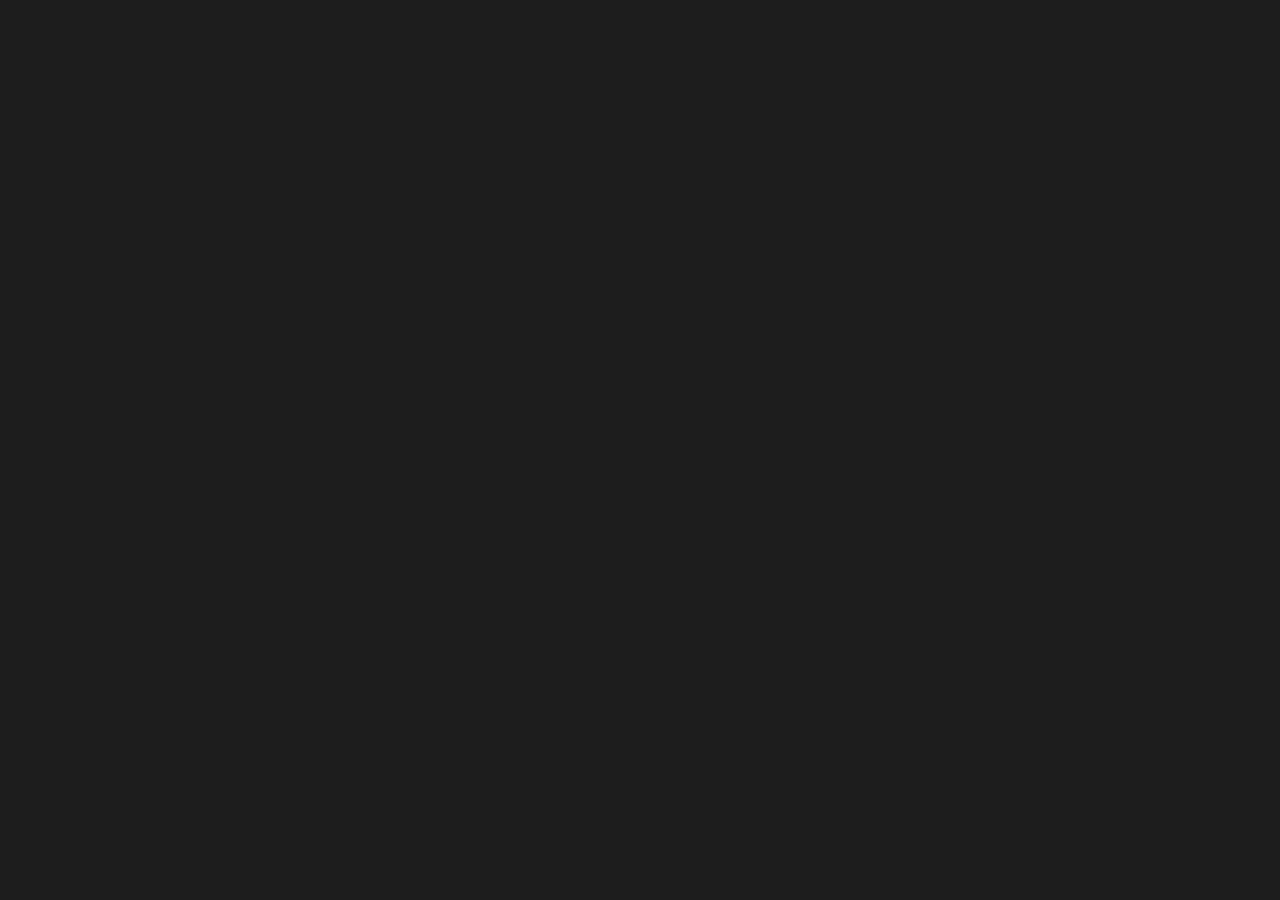
==== page-contact.html @ 2ebfd7e8 "initial commit" ====
<!doctype html>
<html dir="rtl" lang="IR-fa">
  <head>
    <!-- Metas -->
    <meta charset="utf-8" />
    <meta http-equiv="X-UA-Compatible" content="IE=edge" />
    <meta
      name="viewport"
      content="width=device-width, initial-scale=1, maximum-scale=1"
    />
    <meta
      name="keywords"
      content="محمد طاها نعمتی فرد , طاها نعمتی فرد , نعمتی , فرانت اند , فرانت , طاها نعمتی , نعمتی فرد , برنامه نویس"
    />
    <meta name="description" content="وبسایت شخصی محمد طاها نعمتی فرد" />
    <meta name="author" content="" />

    <!-- Title  -->
    <title>ارتباط بامن</title>

    <!-- favicon icon -->
    <link rel="shortcut icon" href="assets/imgs/favicon.ico" />
    <link rel="apple-touch-icon" href="assets/imgs/apple-touch-icon.png" />
    <link rel="stylesheet" href="assets/css/font-ir.css" />
    <link
      rel="android-chrome"
      sizes="192x192"
      href="assets/imgs/android-chrome-192x192.png"
    />
    <link rel="favicon" sizes="32x32" href="assets/imgs/favicon-32x32.png" />

    <!-- Google Fonts -->
    <link
      href="https://fonts.googleapis.com/css2?family=Funnel+Display:wght@300..800&display=swap"
      rel="stylesheet"
    />
    <link
      href="https://fonts.googleapis.com/css2?family=Mona+Sans:ital,wght@0,200..900;1,200..900&display=swap"
      rel="stylesheet"
    />

    <!-- Plugins -->
    <link rel="stylesheet" href="assets/css/plugins.css" />

    <!-- Core Style Css -->
    <link rel="stylesheet" href="assets/css/style.css" />
  </head>

  <body class="pages">
    <!-- ==================== Start Loading ==================== -->

    <div class="loader-wrap">
      <svg viewBox="0 0 1000 1000" preserveAspectRatio="none">
        <path id="svg" d="M0,1005S175,995,500,995s500,5,500,5V0H0Z"></path>
      </svg>

      <div dir="ltr" class="loader-wrap-heading">
        <div class="load-text">
          <span>L</span>
          <span>o</span>
          <span>a</span>
          <span>d</span>
          <span>i</span>
          <span>n</span>
          <span>g</span>
        </div>
      </div>
    </div>

    <!-- ==================== End Loading ==================== -->

    <div class="cursor"></div>
    <div class="blur-div"></div>

    <!-- ==================== Start progress-scroll-button ==================== -->

    <div class="progress-wrap cursor-pointer">
      <svg
        class="progress-circle svg-content"
        width="100%"
        height="100%"
        viewBox="-1 -1 102 102"
      >
        <path d="M50,1 a49,49 0 0,1 0,98 a49,49 0 0,1 0,-98" />
      </svg>
    </div>

    <!-- ==================== End progress-scroll-button ==================== -->

    <!-- ==================== Start Navbar ==================== -->

    <nav class="navbar navbar-expand-lg">
      <div class="container align-items-center">
        <!-- Logo -->
        <a class="logo w-100px" href="#">
          <img src="assets/imgs/Taha Nemati.svg" alt="logo" />
        </a>

        <button
          class="navbar-toggler"
          type="button"
          data-toggle="collapse"
          data-target="#navbarSupportedContent"
          aria-controls="navbarSupportedContent"
          aria-expanded="false"
          aria-label="Toggle navigation"
        >
          <span class="icon-bar"
            ><svg
              xmlns="http://www.w3.org/2000/svg"
              width="24"
              height="24"
              fill="currentColor"
              class="bi bi-list"
              viewBox="0 0 16 16"
            >
              <path
                fill-rule="evenodd"
                d="M2.5 12a.5.5 0 0 1 .5-.5h10a.5.5 0 0 1 0 1H3a.5.5 0 0 1-.5-.5m0-4a.5.5 0 0 1 .5-.5h10a.5.5 0 0 1 0 1H3a.5.5 0 0 1-.5-.5m0-4a.5.5 0 0 1 .5-.5h10a.5.5 0 0 1 0 1H3a.5.5 0 0 1-.5-.5"
              />
            </svg>
          </span>
        </button>

        <!-- navbar links -->
        <div
          class="collapse navbar-collapse justify-content-center"
          id="navbarSupportedContent"
        >
          <ul class="navbar-nav">
            <li class="nav-item">
              <a class="nav-link" href="https://onesneat.ir"
                ><span> خانه </span></a
              >
            </li>
            <li class="nav-item">
              <a class="nav-link" href="page-about.html"
                ><span> درباره من </span></a
              >
            </li>
            <li class="nav-item">
              <a class="nav-link" href=""><span> نمونه کار </span></a>
            </li>
            <li class="nav-item">
              <a class="nav-link" href="page-contact.html"
                ><span> ارتباط بامن </span></a
              >
            </li>
          </ul>
        </div>

        <div class="dark-mode-icon">
          <button type="button" class="theme-icon">
            <i
              aria-hidden="true"
              class="pe-7s-moon moon"
              title="Toggle between dark and light mode"
            ></i>
            <i
              aria-hidden="true"
              class="pe-7s-sun sun"
              title="Toggle between dark and light mode"
            ></i>
          </button>
        </div>
      </div>
    </nav>

    <!-- ==================== End Navbar ==================== -->

    <div id="smooth-wrapper">
      <div id="smooth-content">
        <main class="o-hidden">
          <!-- ==================== Start Header ==================== -->

          <header class="pg-hero">
            <div class="container">
              <div class="row mb-80px">
                <div class="col-lg-2">
                  <div class="pt-15px">
                    <span class="butn-bord-sm mb-15px"> ارتباط بامن </span>
                  </div>
                </div>
                <div class="col-lg-10">
                  <div>
                    <h1 class="fs-80">
                      چیزی در ذهن دارید؟ <br />
                      بیایید بسازیمش.
                    </h1>
                  </div>
                </div>
              </div>
            </div>
          </header>

          <!-- ==================== End Header ==================== -->

          <!-- ==================== Start section ==================== -->

          <section class="contact-style1 pt-0">
            <div class="container">
              <div class="row justify-content-center">
                <div
                  class="col-lg-11 position-relative"
                  data-ui-animate=""
                  data-delay="0.2"
                  style="
                    opacity: 1;
                    filter: blur(0px);
                    translate: none;
                    rotate: none;
                    scale: none;
                    transform: translate(0px, 0px);
                  "
                >
                  <div class="box">
                    <div class="sec-head text-align-center mb-80px">
                      <h2 class="fs-60 mb-15px">بیایید صحبت کنیم</h2>
                      <p>[پر کردن فیلدهای علامت‌گذاری شده الزامی است]</p>
                    </div>
                    <div class="contact-form">
                      <form
                        id="contact-form"
                        method="post"
                        action="contact.php"
                        novalidate="true"
                      >
                        <div class="messages"></div>

                        <div class="controls row">
                          <div class="col-lg-6">
                            <div class="form-group mb-30px">
                              <label for="form_name">
                                نام کامل <span class="star">*</span></label
                              >
                              <input
                                id="form_name"
                                type="text"
                                name="name"
                                placeholder="نام خود را وارد کنید."
                                required="required"
                              />
                            </div>
                          </div>

                          <div class="col-lg-6">
                            <div class="form-group mb-30px">
                              <label for="form_email">
                                آدرس ایمیل <span class="star">*</span></label
                              >
                              <input
                                id="form_email"
                                type="email"
                                name="email"
                                placeholder=" آدرس ایمیل خود را وارد کنید "
                                required="required"
                              />
                            </div>
                          </div>

                          <div class="col-lg-6">
                            <div class="form-group mb-30px">
                              <label for="form_subject">
                                شغل <span class="star">*</span></label
                              >
                              <input
                                id="form_subject"
                                type="text"
                                name="subject"
                                placeholder="در چه زمینه ای مشغول هستید؟"
                                required="required"
                              />
                            </div>
                          </div>

                          <div class="col-lg-6">
                            <div class="form-group mb-30px">
                              <label for="form_budget"
                                >بودجه پیشنهادی
                                <span class="opt sub-color"
                                  >(اختیاری)</span
                                ></label
                              >
                              <input
                                id="form_budget"
                                type="text"
                                name="budget"
                                placeholder=" رنج قیمتی مد نظر "
                                required="required"
                              />
                            </div>
                          </div>

                          <div class="col-12">
                            <div class="form-group">
                              <label for="form_message">پیغام</label>
                              <textarea
                                id="form_message"
                                name="message"
                                placeholder=" پیام خود را بنویسید "
                                rows="4"
                                required="required"
                              ></textarea>
                            </div>
                            <div class="mt-60px d-flex justify-content-center">
                              <button
                                type="submit"
                                class="butn-arrow butn-rounded main-colorbg mt-30px disabled"
                              >
                                <span
                                  class="text-uppercase fs-14 fw-500 mr-10px"
                                >
                                  ارسال پیام
                                </span>
                                <span class="arrow-icon m-ell">
                                  <svg
                                    viewBox="0 0 24 24"
                                    fill="none"
                                    xmlns="http://www.w3.org/2000/svg"
                                  >
                                    <path
                                      d="M7 11.5H17.0635M17.0635 11.5L12.5635 7M17.0635 11.5L12.5635 16"
                                    ></path>
                                  </svg>
                                  <svg
                                    viewBox="0 0 24 24"
                                    fill="none"
                                    xmlns="http://www.w3.org/2000/svg"
                                  >
                                    <path
                                      d="M7 11.5H17.0635M17.0635 11.5L12.5635 7M17.0635 11.5L12.5635 16"
                                    ></path>
                                  </svg>
                                </span>
                              </button>
                            </div>
                          </div>
                        </div>
                      </form>
                    </div>
                  </div>
                  <div
                    class="shape-bottom-left w-250px opacity-5"
                    data-speed="0.7"
                    data-lag="0"
                    style="
                      translate: none;
                      rotate: none;
                      scale: none;
                      transform: translate(0px, -118.05px);
                      will-change: transform;
                    "
                  >
                    <img src="assets/imgs/mshap3.png" alt="" />
                  </div>
                </div>
              </div>
            </div>
          </section>

          <!-- ==================== End section ==================== -->

          <!-- ==================== Start Footer ==================== -->

          <footer class="footer-style1 pb-50px">
            <div class="container">
              <div class="row sm-marg">
                <div class="col-12">
                  <div
                    class="d-flex align-items-center justify-content-between fs-14 mb-20px pb-20px line-bottom border-color-transparent-white-light"
                  >
                    <div>
                      <span class="opacity-7">خلاقیت تأثیرگذار.</span>
                    </div>
                    <div>
                      <span class="opacity-7"> پشتیبانی حرفه ای. </span>
                    </div>
                  </div>
                </div>
                <div class="col-lg-8" data-ui-animate data-delay="0.2">
                  <div class="fo-box-left v-align-between">
                    <div>
                      <div
                        class="d-flex align-items-center justify-content-between fs-14 mb-20px pb-20px line-bottom border-color-transparent-white-light"
                      >
                        <div>
                          <h2>
                            <span class="opacity-7">بیایید</span> <br />
                            پروژه شما را شروع کنیم.
                          </h2>
                        </div>
                        <div>
                          <a
                            href="page-contact.html"
                            class="butn-arrow butn-rounded"
                          >
                            <span class="text-uppercase fs-14 fw-500">
                              تماس بگیرید
                            </span>
                            <span class="arrow-icon m-ell">
                              <svg
                                viewBox="0 0 24 24"
                                fill="none"
                                xmlns="http://www.w3.org/2000/svg"
                              >
                                <path
                                  d="M7 11.5H17.0635M17.0635 11.5L12.5635 7M17.0635 11.5L12.5635 16"
                                ></path>
                              </svg>
                              <svg
                                viewBox="0 0 24 24"
                                fill="none"
                                xmlns="http://www.w3.org/2000/svg"
                              >
                                <path
                                  d="M7 11.5H17.0635M17.0635 11.5L12.5635 7M17.0635 11.5L12.5635 16"
                                ></path>
                              </svg>
                            </span>
                          </a>
                        </div>
                      </div>
                    </div>
                    <div>
                      <div
                        class="d-flex align-items-end justify-content-between"
                      >
                        <div>
                          <div class="f-logo w-150px mb-30px">
                            <img
                              src="assets/imgs/Taha Nemati-green.svg"
                              alt=""
                            />
                          </div>
                          <p class="fs-14 text-uppercase fw-200">
                            ما امیدواریم که به کاربران قدرت ببخشیم و زندگی
                            <br />
                            روزمره آنها را ساده کنیم.
                          </p>
                        </div>
                        <div class="tags text-align-right">
                          <a href="portfolio-carousel.html">نمونه کار ها</a>
                          <br />
                          <a href="page-about.html">درباره من</a>
                          <a href="page-contact.html">ارتباط با من</a>
                        </div>
                      </div>
                    </div>
                  </div>
                </div>
                <div class="col-lg-4" data-ui-animate data-delay="0.4">
                  <div class="fo-box-right d-flex v-align-between">
                    <div>
                      <h5>شبکه های اجتماعی</h5>
                      <div class="social-icon-circle mt-30px">
                        <a href="https://www.instagram.com/drugs.dx">
                          <i class="fab fa-instagram"></i>
                        </a>
                        <a href="t.me/@MDrxgs">
                          <i class="fab fa-telegram"></i>
                        </a>
                        <a href="https://github.com/tahanemati">
                          <i class="fab fa-github"></i>
                        </a>
                      </div>
                    </div>
                    <div class="subscribe">
                      <h6 class="fs-14 mb-15px">
                        <i class="fa-solid fa-envelope ml-10px"></i> خبرنامه
                      </h6>
                      <form action="" class="position-relative">
                        <input
                          type="email"
                          placeholder=" ایمیل خود را وارد کنید.. "
                          name="subscribe"
                        />
                        <button type="submit" class="m-ell">
                          <img
                            src="assets/imgs/paper-plane.svg"
                            alt=""
                            class="w-30px"
                          />
                        </button>
                      </form>
                    </div>
                  </div>
                </div>
              </div>
            </div>
          </footer>

          <!-- ==================== End Footer ==================== -->
        </main>
      </div>
    </div>

    <!-- jQuery -->
    <script src="assets/js/jquery-3.6.0.min.js"></script>
    <script src="assets/js/jquery-migrate-3.4.0.min.js"></script>

    <!-- plugins -->
    <script src="assets/js/plugins.js"></script>
    <script src="assets/js/imagesloaded.pkgd.min.js"></script>

    <script src="assets/js/gsap.min.js"></script>
    <script src="assets/js/ScrollSmoother.min.js"></script>
    <script src="assets/js/ScrollTrigger.min.js"></script>
    <script src="assets/js/smoother-script.js"></script>

    <!-- custom scripts -->
    <script src="assets/js/scripts.js"></script>
  </body>
</html>
---- assets/css/font-ir.css ----
@import url(/assets/css/nemati-typo/typography.css);

/*
nemati 
*/

:root {
  --font-anjoman: "anjoman";
  --font-anjoman-bold: "anjoman-bold";
  --font-aviny: "aviny";
  --font-behdad: "behdad";
  --font-dima: "dima";
  --font-dordane: "dordane";
  --font-dastnevis: "dastnevis";
  --font-dana: "dana";
  --font-dana-bold: "dana-bold";
  --font-dana-bold-latin: "dana-bold-latin";
  --font-dana-light: "dana-light";
  --font-dana-medium: "dana-medium";
  --font-dana-regular: "dana-regular";
  --font-dana-thin: "dana-thin";
  --font-fanavari-bold: "fanavari-bold";
  --font-fanavari-regular: "fanavari-regular";
  --font-estedad-bold: "estedad-bold";
  --font-estedad-light: "estedad-light";
  --font-estedad-medium: "estedad-medium";
  --font-hilda: "hilda";
  --font-hekayat: "hekayat";
  --font-hana: "hana";
  --font-hala: "hala";
  --font-hoor: "hoor";
  --font-iran: "iran";
  --font-iran-gerd: "iran-gerd";
  --font-khandevane: "khandevane";
  --font-kalameh: "kalameh";
  --font-khaton: "khaton";
  --font-lalezar: "lalezar";
  --font-mahboubeh: "mahboubeh";
  --font-nahid: "nahid";
  --font-negaar: "negaar";
  --font-negaar-bold: "negaar-bold";
  --font-nic: "nic";
  --font-pinar: "pinar";
  --font-pinar-ds1: "pinar ds1";
  --font-pinar-ds2: "pinar ds2";
  --font-iranyekan: "iranyekan";
  --font-iranyekanweb: "iranyekanweb";
  --font-vazirmatn-thin: "vazirmatn";
  --font-vazirmatn-extralight: "vazirmatn";
  --font-vazirmatn-light: "vazirmatn";
  --font-vazirmatn-regular: "vazirmatn";
  --font-vazirmatn-medium: "vazirmatn";
  --font-vazirmatn-semibold: "vazirmatn";
  --font-vazirmatn-bold: "vazirmatn";
  --font-vazirmatn-extrabold: "vazirmatn";
  --font-vazirmatn-black: "vazirmatn";
  --font-yekanbakh-light: "yekanbakh";
  --font-estedad: "estedad";
  --font-yekanbakh-regular: "yekanbakh";
  --font-yekanbakh-semibold: "yekanbakh";
  --font-yekanbakh-bold: "yekanbakh";
  --font-yekanbakh-extrabold: "yekanbakh";
  --font-iransans: "iransans";
  --font-iransans-medium: "iransans-medium";
}

/**
  * Fonts
  */
h1 {
  font-family: "Gofteh", Sans-serif !important;
}

body,
h2,
h3,
h4,
h5,
h6 {
  font-family: "IRANYekanX", Sans-serif !important;
}

p {
  font-family: "YekanBakhFaNum-Regular", Sans-serif !important;
}

*:not(h1, h2, h3, h4, h5, h6, i, p, div) {
  font-family: "IRANYekanX", Sans-serif !important;
}


/*-----------------------------------
  RTL Direction Setup
------------------------------------*/
body {
  direction: rtl;
  overflow-x: hidden !important;
}

.primary-header .has-sub-2nd>.navigation-1__menu-link::after , svg.position-absolute , .video-player__is {
  transform: scale(-1,1);
}


* {
  letter-spacing: 0 !important;
}

pre {
  direction: ltr;
}

button i , iconify-icon {
  vertical-align: middle;
}
---- assets/css/plugins.css ----
/*-----------------------------------------------------------------------------------

	Theme Name: Ravo
	Theme URI: http://
	Description: Creative agency & portfolio
	Author: ui-themez
	Author URI: http://themeforest.net/user/ui-themez
	Version: 1.0

-----------------------------------------------------------------------------------*/

/* ----------------------------------------------------------------
			[ All Css Plugins & Helper Classes File ]
-----------------------------------------------------------------*/

/* == bootstrap == */
@import url("plugins/bootstrap.min.css");

/* == animate css == */
@import url("plugins/animate.min.css");

/* == ionicons icon font == */
@import url("plugins/themify-icons.css");

/* == pe-icon-7-stroke == */
@import url("plugins/pe-icon-7-stroke.css");

/* == fontawesome icon font == */
@import url("plugins/fontawesome-all.min.css");

/* == justifiedGallery.min == */
@import url("plugins/justifiedGallery.min.css");

/* == magnific-popup == */
@import url("plugins/magnific-popup.css");

/* == YouTubePopUp == */
@import url("plugins/YouTubePopUp.css");

/* == swiper.min font == */
@import url("plugins/swiper.min.css");
---- assets/css/style.css ----
@charset "UTF-8";
/*-----------------------------------------------------------------------------------

    Theme Name: Mivon
    Theme URI: http://
    Description: Creative Agency & Portfolio
    Author: UI-ThemeZ
    Author URI: http://themeforest.net/user/UI-ThemeZ
    Version: 1.0

-----------------------------------------------------------------------------------*/
/* Variables ff8743 d4fe76 DDF160
-----------------------------------------------------------------*/
/* ===================================
    03. Reset
====================================== */
html {
  font-size: 16px;
}

body {
  font-family: "Funnel Display", sans-serif;
  font-size: 16px;
  line-height: 1.2;
  font-weight: 400;
  background: #161616;
  color: #fff;
  -moz-osx-font-smoothing: grayscale;
  word-break: break-word;
  -webkit-font-smoothing: antialiased;
  overflow-x: hidden !important;
}
body.modern-agency .section-padding {
  padding: 80px 40px;
}
body.home-main,
body.design-studio {
  font-family: "Mona Sans", sans-serif;
}
body.home-personal .container {
  max-width: 1320px;
}
body .sub-bg {
  background: #1c1c1c;
}
body .sub-bg2 {
  background: #3d3d3d;
}
body .blur-bg {
  background: rgba(45, 45, 45, 0.1);
  backdrop-filter: blur(10px);
}
body .lines {
  position: fixed;
  top: 0;
  height: 100%;
  width: 90%;
  left: 5%;
  border-right: 1px solid rgba(255, 255, 255, 0.1);
  border-left: 1px solid rgba(255, 255, 255, 0.1);
  opacity: 0.3;
}
body .lines:after,
body .lines:before {
  content: "";
  position: absolute;
  top: 0;
  left: 20%;
  width: 20%;
  height: 100%;
  border-right: 1px solid rgba(255, 255, 255, 0.1);
  border-left: 1px solid rgba(255, 255, 255, 0.1);
  z-index: -1;
  pointer-events: none;
}
body .lines:before {
  left: auto;
  right: 20%;
}
body .blur-div {
  backdrop-filter: blur(10px);
  bottom: 0;
  flex: none;
  height: 100px;
  left: 0;
  mask: linear-gradient(180deg, rgba(0, 0, 0, 0) 0%, rgb(0, 0, 0) 100%) add;
  overflow: visible;
  position: fixed;
  right: 0;
  pointer-events: none;
  z-index: 999;
}

.mozilla-font {
  font-family: "Mozilla Text", sans-serif;
}

.handjet-font {
  font-family: "Handjet", sans-serif;
}

.bg-light {
  background: #fff !important;
  color: #1f1f1f;
}
.bg-light p {
  color: #4e4b4b;
}
.bg-light .butn-more .arrow-icon {
  background: #ccc;
}

.bg-dark {
  background: #0a0a0a !important;
}

.main-color {
  color: #ddf160 !important;
}

.main-colorbg {
  background-color: #ddf160 !important;
}

.main-color2 {
  color: #9f8be7 !important;
}

.main-colorbg2 {
  background-color: #9f8be7 !important;
}

section {
  padding-top: 140px;
  padding-bottom: 140px;
}
section.half-section {
  padding-top: 70px;
  padding-bottom: 70px;
}
section.big-section {
  padding-top: 140px;
  padding-bottom: 140px;
}
section.extra-big-section {
  padding-top: 160px;
  padding-bottom: 160px;
}

img {
  max-width: 100%;
  height: auto;
}

ul li {
  list-style: none;
}
ul.rest {
  margin: 0;
  padding: 0;
}

video {
  background-size: cover;
  display: table-cell;
  vertical-align: middle;
  width: 100%;
}
video.bgvid {
  height: 100%;
  object-fit: cover;
  object-position: center;
}

.accordion,
.accordion-item {
  color: inherit !important;
}

:focus-visible {
  outline: none;
}

.form-control.is-invalid,
.was-validated .form-control:invalid {
  border-color: #dc3545 !important;
}

.g-recaptcha.is-invalid iframe {
  border: 1px solid #dc3545 !important;
}

@media (min-width: 1400px) {
  .container,
  .container-lg,
  .container-md,
  .container-sm,
  .container-xl,
  .container-xxl {
    max-width: 1200px;
  }
}
.social-icon-circle a:hover {
  background: #fff;
  color: #171717;
}

.plink {
  position: absolute;
  top: 0;
  left: 0;
  width: 100%;
  height: 100%;
  z-index: 5;
}

.shape-top-left {
  position: absolute;
  top: 150px;
  left: -100px;
  z-index: -1;
}

.shape-top-right {
  position: absolute;
  top: 150px;
  right: -100px;
  z-index: -1;
}

.shape-bottom-left {
  position: absolute;
  bottom: 100px;
  left: -100px;
  z-index: -1;
}

.shape-bottom-right {
  position: absolute;
  bottom: 100px;
  right: -100px;
  z-index: -1;
}

.shape-top-center {
  position: absolute;
  top: -100px;
  left: 50%;
  transform: translateX(-50%);
  z-index: -1;
}

.shape-bottom-center {
  position: absolute;
  bottom: -100px;
  left: 50%;
  transform: translateX(-50%);
  z-index: -1;
}

.shape-center {
  position: absolute;
  top: 50%;
  left: 50%;
  transform: translateX(-50%) translateY(-50%);
  z-index: -1;
}

/* ====================================================================================
    03. Loop - Padding, margin, position, font weight, min height, opacity and z-index
======================================================================================= */
/* Padding and margin */
.p-5px {
  padding: 5px !important;
}

.p-10px {
  padding: 10px !important;
}

.p-15px {
  padding: 15px !important;
}

.p-20px {
  padding: 20px !important;
}

.p-25px {
  padding: 25px !important;
}

.p-30px {
  padding: 30px !important;
}

.p-35px {
  padding: 35px !important;
}

.p-40px {
  padding: 40px !important;
}

.p-45px {
  padding: 45px !important;
}

.p-50px {
  padding: 50px !important;
}

.p-55px {
  padding: 55px !important;
}

.p-60px {
  padding: 60px !important;
}

.p-65px {
  padding: 65px !important;
}

.p-70px {
  padding: 70px !important;
}

.p-75px {
  padding: 75px !important;
}

.p-80px {
  padding: 80px !important;
}

.p-1 {
  padding: 1% !important;
}

.p-2 {
  padding: 2% !important;
}

.p-3 {
  padding: 3% !important;
}

.p-4 {
  padding: 4% !important;
}

.p-5 {
  padding: 5% !important;
}

.p-6 {
  padding: 6% !important;
}

.p-7 {
  padding: 7% !important;
}

.p-8 {
  padding: 8% !important;
}

.p-9 {
  padding: 9% !important;
}

.p-10 {
  padding: 10% !important;
}

.p-11 {
  padding: 11% !important;
}

.p-12 {
  padding: 12% !important;
}

.p-13 {
  padding: 13% !important;
}

.p-14 {
  padding: 14% !important;
}

.p-15 {
  padding: 15% !important;
}

.p-16 {
  padding: 16% !important;
}

.p-17 {
  padding: 17% !important;
}

.p-18 {
  padding: 18% !important;
}

.p-19 {
  padding: 19% !important;
}

.p-20 {
  padding: 20% !important;
}

.p-21 {
  padding: 21% !important;
}

.p-22 {
  padding: 22% !important;
}

.p-23 {
  padding: 23% !important;
}

.p-24 {
  padding: 24% !important;
}

.p-25 {
  padding: 25% !important;
}

.p-26 {
  padding: 26% !important;
}

.p-27 {
  padding: 27% !important;
}

.p-28 {
  padding: 28% !important;
}

.p-29 {
  padding: 29% !important;
}

.p-30 {
  padding: 30% !important;
}

.pt-5px {
  padding-top: 5px !important;
}

.pt-10px {
  padding-top: 10px !important;
}

.pt-15px {
  padding-top: 15px !important;
}

.pt-20px {
  padding-top: 20px !important;
}

.pt-25px {
  padding-top: 25px !important;
}

.pt-30px {
  padding-top: 30px !important;
}

.pt-35px {
  padding-top: 35px !important;
}

.pt-40px {
  padding-top: 40px !important;
}

.pt-45px {
  padding-top: 45px !important;
}

.pt-50px {
  padding-top: 50px !important;
}

.pt-55px {
  padding-top: 55px !important;
}

.pt-60px {
  padding-top: 60px !important;
}

.pt-65px {
  padding-top: 65px !important;
}

.pt-70px {
  padding-top: 70px !important;
}

.pt-75px {
  padding-top: 75px !important;
}

.pt-80px {
  padding-top: 80px !important;
}

.pt-1 {
  padding-top: 1% !important;
}

.pt-2 {
  padding-top: 2% !important;
}

.pt-3 {
  padding-top: 3% !important;
}

.pt-4 {
  padding-top: 4% !important;
}

.pt-5 {
  padding-top: 5% !important;
}

.pt-6 {
  padding-top: 6% !important;
}

.pt-7 {
  padding-top: 7% !important;
}

.pt-8 {
  padding-top: 8% !important;
}

.pt-9 {
  padding-top: 9% !important;
}

.pt-10 {
  padding-top: 10% !important;
}

.pt-11 {
  padding-top: 11% !important;
}

.pt-12 {
  padding-top: 12% !important;
}

.pt-13 {
  padding-top: 13% !important;
}

.pt-14 {
  padding-top: 14% !important;
}

.pt-15 {
  padding-top: 15% !important;
}

.pt-16 {
  padding-top: 16% !important;
}

.pt-17 {
  padding-top: 17% !important;
}

.pt-18 {
  padding-top: 18% !important;
}

.pt-19 {
  padding-top: 19% !important;
}

.pt-20 {
  padding-top: 20% !important;
}

.pt-21 {
  padding-top: 21% !important;
}

.pt-22 {
  padding-top: 22% !important;
}

.pt-23 {
  padding-top: 23% !important;
}

.pt-24 {
  padding-top: 24% !important;
}

.pt-25 {
  padding-top: 25% !important;
}

.pt-26 {
  padding-top: 26% !important;
}

.pt-27 {
  padding-top: 27% !important;
}

.pt-28 {
  padding-top: 28% !important;
}

.pt-29 {
  padding-top: 29% !important;
}

.pt-30 {
  padding-top: 30% !important;
}

.pr-5px {
  padding-right: 5px !important;
}

.pr-10px {
  padding-right: 10px !important;
}

.pr-15px {
  padding-right: 15px !important;
}

.pr-20px {
  padding-right: 20px !important;
}

.pr-25px {
  padding-right: 25px !important;
}

.pr-30px {
  padding-right: 30px !important;
}

.pr-35px {
  padding-right: 35px !important;
}

.pr-40px {
  padding-right: 40px !important;
}

.pr-45px {
  padding-right: 45px !important;
}

.pr-50px {
  padding-right: 50px !important;
}

.pr-55px {
  padding-right: 55px !important;
}

.pr-60px {
  padding-right: 60px !important;
}

.pr-65px {
  padding-right: 65px !important;
}

.pr-70px {
  padding-right: 70px !important;
}

.pr-75px {
  padding-right: 75px !important;
}

.pr-80px {
  padding-right: 80px !important;
}

.pr-1 {
  padding-right: 1% !important;
}

.pr-2 {
  padding-right: 2% !important;
}

.pr-3 {
  padding-right: 3% !important;
}

.pr-4 {
  padding-right: 4% !important;
}

.pr-5 {
  padding-right: 5% !important;
}

.pr-6 {
  padding-right: 6% !important;
}

.pr-7 {
  padding-right: 7% !important;
}

.pr-8 {
  padding-right: 8% !important;
}

.pr-9 {
  padding-right: 9% !important;
}

.pr-10 {
  padding-right: 10% !important;
}

.pr-11 {
  padding-right: 11% !important;
}

.pr-12 {
  padding-right: 12% !important;
}

.pr-13 {
  padding-right: 13% !important;
}

.pr-14 {
  padding-right: 14% !important;
}

.pr-15 {
  padding-right: 15% !important;
}

.pr-16 {
  padding-right: 16% !important;
}

.pr-17 {
  padding-right: 17% !important;
}

.pr-18 {
  padding-right: 18% !important;
}

.pr-19 {
  padding-right: 19% !important;
}

.pr-20 {
  padding-right: 20% !important;
}

.pr-21 {
  padding-right: 21% !important;
}

.pr-22 {
  padding-right: 22% !important;
}

.pr-23 {
  padding-right: 23% !important;
}

.pr-24 {
  padding-right: 24% !important;
}

.pr-25 {
  padding-right: 25% !important;
}

.pr-26 {
  padding-right: 26% !important;
}

.pr-27 {
  padding-right: 27% !important;
}

.pr-28 {
  padding-right: 28% !important;
}

.pr-29 {
  padding-right: 29% !important;
}

.pr-30 {
  padding-right: 30% !important;
}

.pb-5px {
  padding-bottom: 5px !important;
}

.pb-10px {
  padding-bottom: 10px !important;
}

.pb-15px {
  padding-bottom: 15px !important;
}

.pb-20px {
  padding-bottom: 20px !important;
}

.pb-25px {
  padding-bottom: 25px !important;
}

.pb-30px {
  padding-bottom: 30px !important;
}

.pb-35px {
  padding-bottom: 35px !important;
}

.pb-40px {
  padding-bottom: 40px !important;
}

.pb-45px {
  padding-bottom: 45px !important;
}

.pb-50px {
  padding-bottom: 50px !important;
}

.pb-55px {
  padding-bottom: 55px !important;
}

.pb-60px {
  padding-bottom: 60px !important;
}

.pb-65px {
  padding-bottom: 65px !important;
}

.pb-70px {
  padding-bottom: 70px !important;
}

.pb-75px {
  padding-bottom: 75px !important;
}

.pb-80px {
  padding-bottom: 80px !important;
}

.pb-1 {
  padding-bottom: 1% !important;
}

.pb-2 {
  padding-bottom: 2% !important;
}

.pb-3 {
  padding-bottom: 3% !important;
}

.pb-4 {
  padding-bottom: 4% !important;
}

.pb-5 {
  padding-bottom: 5% !important;
}

.pb-6 {
  padding-bottom: 6% !important;
}

.pb-7 {
  padding-bottom: 7% !important;
}

.pb-8 {
  padding-bottom: 8% !important;
}

.pb-9 {
  padding-bottom: 9% !important;
}

.pb-10 {
  padding-bottom: 10% !important;
}

.pb-11 {
  padding-bottom: 11% !important;
}

.pb-12 {
  padding-bottom: 12% !important;
}

.pb-13 {
  padding-bottom: 13% !important;
}

.pb-14 {
  padding-bottom: 14% !important;
}

.pb-15 {
  padding-bottom: 15% !important;
}

.pb-16 {
  padding-bottom: 16% !important;
}

.pb-17 {
  padding-bottom: 17% !important;
}

.pb-18 {
  padding-bottom: 18% !important;
}

.pb-19 {
  padding-bottom: 19% !important;
}

.pb-20 {
  padding-bottom: 20% !important;
}

.pb-21 {
  padding-bottom: 21% !important;
}

.pb-22 {
  padding-bottom: 22% !important;
}

.pb-23 {
  padding-bottom: 23% !important;
}

.pb-24 {
  padding-bottom: 24% !important;
}

.pb-25 {
  padding-bottom: 25% !important;
}

.pb-26 {
  padding-bottom: 26% !important;
}

.pb-27 {
  padding-bottom: 27% !important;
}

.pb-28 {
  padding-bottom: 28% !important;
}

.pb-29 {
  padding-bottom: 29% !important;
}

.pb-30 {
  padding-bottom: 30% !important;
}

.pl-5px {
  padding-left: 5px !important;
}

.pl-10px {
  padding-left: 10px !important;
}

.pl-15px {
  padding-left: 15px !important;
}

.pl-20px {
  padding-left: 20px !important;
}

.pl-25px {
  padding-left: 25px !important;
}

.pl-30px {
  padding-left: 30px !important;
}

.pl-35px {
  padding-left: 35px !important;
}

.pl-40px {
  padding-left: 40px !important;
}

.pl-45px {
  padding-left: 45px !important;
}

.pl-50px {
  padding-left: 50px !important;
}

.pl-55px {
  padding-left: 55px !important;
}

.pl-60px {
  padding-left: 60px !important;
}

.pl-65px {
  padding-left: 65px !important;
}

.pl-70px {
  padding-left: 70px !important;
}

.pl-75px {
  padding-left: 75px !important;
}

.pl-80px {
  padding-left: 80px !important;
}

.pl-1 {
  padding-left: 1% !important;
}

.pl-2 {
  padding-left: 2% !important;
}

.pl-3 {
  padding-left: 3% !important;
}

.pl-4 {
  padding-left: 4% !important;
}

.pl-5 {
  padding-left: 5% !important;
}

.pl-6 {
  padding-left: 6% !important;
}

.pl-7 {
  padding-left: 7% !important;
}

.pl-8 {
  padding-left: 8% !important;
}

.pl-9 {
  padding-left: 9% !important;
}

.pl-10 {
  padding-left: 10% !important;
}

.pl-11 {
  padding-left: 11% !important;
}

.pl-12 {
  padding-left: 12% !important;
}

.pl-13 {
  padding-left: 13% !important;
}

.pl-14 {
  padding-left: 14% !important;
}

.pl-15 {
  padding-left: 15% !important;
}

.pl-16 {
  padding-left: 16% !important;
}

.pl-17 {
  padding-left: 17% !important;
}

.pl-18 {
  padding-left: 18% !important;
}

.pl-19 {
  padding-left: 19% !important;
}

.pl-20 {
  padding-left: 20% !important;
}

.pl-21 {
  padding-left: 21% !important;
}

.pl-22 {
  padding-left: 22% !important;
}

.pl-23 {
  padding-left: 23% !important;
}

.pl-24 {
  padding-left: 24% !important;
}

.pl-25 {
  padding-left: 25% !important;
}

.pl-26 {
  padding-left: 26% !important;
}

.pl-27 {
  padding-left: 27% !important;
}

.pl-28 {
  padding-left: 28% !important;
}

.pl-29 {
  padding-left: 29% !important;
}

.pl-30 {
  padding-left: 30% !important;
}

.m-5px {
  margin: 5px !important;
}

.m-10px {
  margin: 10px !important;
}

.m-15px {
  margin: 15px !important;
}

.m-20px {
  margin: 20px !important;
}

.m-25px {
  margin: 25px !important;
}

.m-30px {
  margin: 30px !important;
}

.m-35px {
  margin: 35px !important;
}

.m-40px {
  margin: 40px !important;
}

.m-45px {
  margin: 45px !important;
}

.m-50px {
  margin: 50px !important;
}

.m-55px {
  margin: 55px !important;
}

.m-60px {
  margin: 60px !important;
}

.m-65px {
  margin: 65px !important;
}

.m-70px {
  margin: 70px !important;
}

.m-75px {
  margin: 75px !important;
}

.m-80px {
  margin: 80px !important;
}

.m-1 {
  margin: 1% !important;
}

.m-2 {
  margin: 2% !important;
}

.m-3 {
  margin: 3% !important;
}

.m-4 {
  margin: 4% !important;
}

.m-5 {
  margin: 5% !important;
}

.m-6 {
  margin: 6% !important;
}

.m-7 {
  margin: 7% !important;
}

.m-8 {
  margin: 8% !important;
}

.m-9 {
  margin: 9% !important;
}

.m-10 {
  margin: 10% !important;
}

.m-11 {
  margin: 11% !important;
}

.m-12 {
  margin: 12% !important;
}

.m-13 {
  margin: 13% !important;
}

.m-14 {
  margin: 14% !important;
}

.m-15 {
  margin: 15% !important;
}

.m-16 {
  margin: 16% !important;
}

.m-17 {
  margin: 17% !important;
}

.m-18 {
  margin: 18% !important;
}

.m-19 {
  margin: 19% !important;
}

.m-20 {
  margin: 20% !important;
}

.m-21 {
  margin: 21% !important;
}

.m-22 {
  margin: 22% !important;
}

.m-23 {
  margin: 23% !important;
}

.m-24 {
  margin: 24% !important;
}

.m-25 {
  margin: 25% !important;
}

.m-26 {
  margin: 26% !important;
}

.m-27 {
  margin: 27% !important;
}

.m-28 {
  margin: 28% !important;
}

.m-29 {
  margin: 29% !important;
}

.m-30 {
  margin: 30% !important;
}

.mt-5px {
  margin-top: 5px !important;
}

.mt-10px {
  margin-top: 10px !important;
}

.mt-15px {
  margin-top: 15px !important;
}

.mt-20px {
  margin-top: 20px !important;
}

.mt-25px {
  margin-top: 25px !important;
}

.mt-30px {
  margin-top: 30px !important;
}

.mt-35px {
  margin-top: 35px !important;
}

.mt-40px {
  margin-top: 40px !important;
}

.mt-45px {
  margin-top: 45px !important;
}

.mt-50px {
  margin-top: 50px !important;
}

.mt-55px {
  margin-top: 55px !important;
}

.mt-60px {
  margin-top: 60px !important;
}

.mt-65px {
  margin-top: 65px !important;
}

.mt-70px {
  margin-top: 70px !important;
}

.mt-75px {
  margin-top: 75px !important;
}

.mt-80px {
  margin-top: 80px !important;
}

.mt-1 {
  margin-top: 1% !important;
}

.mt-2 {
  margin-top: 2% !important;
}

.mt-3 {
  margin-top: 3% !important;
}

.mt-4 {
  margin-top: 4% !important;
}

.mt-5 {
  margin-top: 5% !important;
}

.mt-6 {
  margin-top: 6% !important;
}

.mt-7 {
  margin-top: 7% !important;
}

.mt-8 {
  margin-top: 8% !important;
}

.mt-9 {
  margin-top: 9% !important;
}

.mt-10 {
  margin-top: 10% !important;
}

.mt-11 {
  margin-top: 11% !important;
}

.mt-12 {
  margin-top: 12% !important;
}

.mt-13 {
  margin-top: 13% !important;
}

.mt-14 {
  margin-top: 14% !important;
}

.mt-15 {
  margin-top: 15% !important;
}

.mt-16 {
  margin-top: 16% !important;
}

.mt-17 {
  margin-top: 17% !important;
}

.mt-18 {
  margin-top: 18% !important;
}

.mt-19 {
  margin-top: 19% !important;
}

.mt-20 {
  margin-top: 20% !important;
}

.mt-21 {
  margin-top: 21% !important;
}

.mt-22 {
  margin-top: 22% !important;
}

.mt-23 {
  margin-top: 23% !important;
}

.mt-24 {
  margin-top: 24% !important;
}

.mt-25 {
  margin-top: 25% !important;
}

.mt-26 {
  margin-top: 26% !important;
}

.mt-27 {
  margin-top: 27% !important;
}

.mt-28 {
  margin-top: 28% !important;
}

.mt-29 {
  margin-top: 29% !important;
}

.mt-30 {
  margin-top: 30% !important;
}

.mr-5px {
  margin-right: 5px !important;
}

.mr-10px {
  margin-right: 10px !important;
}

.mr-15px {
  margin-right: 15px !important;
}

.mr-20px {
  margin-right: 20px !important;
}

.mr-25px {
  margin-right: 25px !important;
}

.mr-30px {
  margin-right: 30px !important;
}

.mr-35px {
  margin-right: 35px !important;
}

.mr-40px {
  margin-right: 40px !important;
}

.mr-45px {
  margin-right: 45px !important;
}

.mr-50px {
  margin-right: 50px !important;
}

.mr-55px {
  margin-right: 55px !important;
}

.mr-60px {
  margin-right: 60px !important;
}

.mr-65px {
  margin-right: 65px !important;
}

.mr-70px {
  margin-right: 70px !important;
}

.mr-75px {
  margin-right: 75px !important;
}

.mr-80px {
  margin-right: 80px !important;
}

.mr-1 {
  margin-right: 1% !important;
}

.mr-2 {
  margin-right: 2% !important;
}

.mr-3 {
  margin-right: 3% !important;
}

.mr-4 {
  margin-right: 4% !important;
}

.mr-5 {
  margin-right: 5% !important;
}

.mr-6 {
  margin-right: 6% !important;
}

.mr-7 {
  margin-right: 7% !important;
}

.mr-8 {
  margin-right: 8% !important;
}

.mr-9 {
  margin-right: 9% !important;
}

.mr-10 {
  margin-right: 10% !important;
}

.mr-11 {
  margin-right: 11% !important;
}

.mr-12 {
  margin-right: 12% !important;
}

.mr-13 {
  margin-right: 13% !important;
}

.mr-14 {
  margin-right: 14% !important;
}

.mr-15 {
  margin-right: 15% !important;
}

.mr-16 {
  margin-right: 16% !important;
}

.mr-17 {
  margin-right: 17% !important;
}

.mr-18 {
  margin-right: 18% !important;
}

.mr-19 {
  margin-right: 19% !important;
}

.mr-20 {
  margin-right: 20% !important;
}

.mr-21 {
  margin-right: 21% !important;
}

.mr-22 {
  margin-right: 22% !important;
}

.mr-23 {
  margin-right: 23% !important;
}

.mr-24 {
  margin-right: 24% !important;
}

.mr-25 {
  margin-right: 25% !important;
}

.mr-26 {
  margin-right: 26% !important;
}

.mr-27 {
  margin-right: 27% !important;
}

.mr-28 {
  margin-right: 28% !important;
}

.mr-29 {
  margin-right: 29% !important;
}

.mr-30 {
  margin-right: 30% !important;
}

.mb-5px {
  margin-bottom: 5px !important;
}

.mb-10px {
  margin-bottom: 10px !important;
}

.mb-15px {
  margin-bottom: 15px !important;
}

.mb-20px {
  margin-bottom: 20px !important;
}

.mb-25px {
  margin-bottom: 25px !important;
}

.mb-30px {
  margin-bottom: 30px !important;
}

.mb-35px {
  margin-bottom: 35px !important;
}

.mb-40px {
  margin-bottom: 40px !important;
}

.mb-45px {
  margin-bottom: 45px !important;
}

.mb-50px {
  margin-bottom: 50px !important;
}

.mb-55px {
  margin-bottom: 55px !important;
}

.mb-60px {
  margin-bottom: 60px !important;
}

.mb-65px {
  margin-bottom: 65px !important;
}

.mb-70px {
  margin-bottom: 70px !important;
}

.mb-75px {
  margin-bottom: 75px !important;
}

.mb-80px {
  margin-bottom: 80px !important;
}

.mb-1 {
  margin-bottom: 1% !important;
}

.mb-2 {
  margin-bottom: 2% !important;
}

.mb-3 {
  margin-bottom: 3% !important;
}

.mb-4 {
  margin-bottom: 4% !important;
}

.mb-5 {
  margin-bottom: 5% !important;
}

.mb-6 {
  margin-bottom: 6% !important;
}

.mb-7 {
  margin-bottom: 7% !important;
}

.mb-8 {
  margin-bottom: 8% !important;
}

.mb-9 {
  margin-bottom: 9% !important;
}

.mb-10 {
  margin-bottom: 10% !important;
}

.mb-11 {
  margin-bottom: 11% !important;
}

.mb-12 {
  margin-bottom: 12% !important;
}

.mb-13 {
  margin-bottom: 13% !important;
}

.mb-14 {
  margin-bottom: 14% !important;
}

.mb-15 {
  margin-bottom: 15% !important;
}

.mb-16 {
  margin-bottom: 16% !important;
}

.mb-17 {
  margin-bottom: 17% !important;
}

.mb-18 {
  margin-bottom: 18% !important;
}

.mb-19 {
  margin-bottom: 19% !important;
}

.mb-20 {
  margin-bottom: 20% !important;
}

.mb-21 {
  margin-bottom: 21% !important;
}

.mb-22 {
  margin-bottom: 22% !important;
}

.mb-23 {
  margin-bottom: 23% !important;
}

.mb-24 {
  margin-bottom: 24% !important;
}

.mb-25 {
  margin-bottom: 25% !important;
}

.mb-26 {
  margin-bottom: 26% !important;
}

.mb-27 {
  margin-bottom: 27% !important;
}

.mb-28 {
  margin-bottom: 28% !important;
}

.mb-29 {
  margin-bottom: 29% !important;
}

.mb-30 {
  margin-bottom: 30% !important;
}

.ml-5px {
  margin-left: 5px !important;
}

.ml-10px {
  margin-left: 10px !important;
}

.ml-15px {
  margin-left: 15px !important;
}

.ml-20px {
  margin-left: 20px !important;
}

.ml-25px {
  margin-left: 25px !important;
}

.ml-30px {
  margin-left: 30px !important;
}

.ml-35px {
  margin-left: 35px !important;
}

.ml-40px {
  margin-left: 40px !important;
}

.ml-45px {
  margin-left: 45px !important;
}

.ml-50px {
  margin-left: 50px !important;
}

.ml-55px {
  margin-left: 55px !important;
}

.ml-60px {
  margin-left: 60px !important;
}

.ml-65px {
  margin-left: 65px !important;
}

.ml-70px {
  margin-left: 70px !important;
}

.ml-75px {
  margin-left: 75px !important;
}

.ml-80px {
  margin-left: 80px !important;
}

.ml-1 {
  margin-left: 1% !important;
}

.ml-2 {
  margin-left: 2% !important;
}

.ml-3 {
  margin-left: 3% !important;
}

.ml-4 {
  margin-left: 4% !important;
}

.ml-5 {
  margin-left: 5% !important;
}

.ml-6 {
  margin-left: 6% !important;
}

.ml-7 {
  margin-left: 7% !important;
}

.ml-8 {
  margin-left: 8% !important;
}

.ml-9 {
  margin-left: 9% !important;
}

.ml-10 {
  margin-left: 10% !important;
}

.ml-11 {
  margin-left: 11% !important;
}

.ml-12 {
  margin-left: 12% !important;
}

.ml-13 {
  margin-left: 13% !important;
}

.ml-14 {
  margin-left: 14% !important;
}

.ml-15 {
  margin-left: 15% !important;
}

.ml-16 {
  margin-left: 16% !important;
}

.ml-17 {
  margin-left: 17% !important;
}

.ml-18 {
  margin-left: 18% !important;
}

.ml-19 {
  margin-left: 19% !important;
}

.ml-20 {
  margin-left: 20% !important;
}

.ml-21 {
  margin-left: 21% !important;
}

.ml-22 {
  margin-left: 22% !important;
}

.ml-23 {
  margin-left: 23% !important;
}

.ml-24 {
  margin-left: 24% !important;
}

.ml-25 {
  margin-left: 25% !important;
}

.ml-26 {
  margin-left: 26% !important;
}

.ml-27 {
  margin-left: 27% !important;
}

.ml-28 {
  margin-left: 28% !important;
}

.ml-29 {
  margin-left: 29% !important;
}

.ml-30 {
  margin-left: 30% !important;
}

/* Position */
.top-0px {
  top: 0px;
}

.top-1px {
  top: 1px;
}

.top-2px {
  top: 2px;
}

.top-3px {
  top: 3px;
}

.top-4px {
  top: 4px;
}

.top-5px {
  top: 5px;
}

.top-6px {
  top: 6px;
}

.top-7px {
  top: 7px;
}

.top-8px {
  top: 8px;
}

.top-9px {
  top: 9px;
}

.top-10px {
  top: 10px;
}

.top-11px {
  top: 11px;
}

.top-12px {
  top: 12px;
}

.top-13px {
  top: 13px;
}

.top-14px {
  top: 14px;
}

.top-15px {
  top: 15px;
}

.top-16px {
  top: 16px;
}

.top-17px {
  top: 17px;
}

.top-18px {
  top: 18px;
}

.top-19px {
  top: 19px;
}

.top-20px {
  top: 20px;
}

.top-21px {
  top: 21px;
}

.top-22px {
  top: 22px;
}

.top-23px {
  top: 23px;
}

.top-24px {
  top: 24px;
}

.top-25px {
  top: 25px;
}

.top-26px {
  top: 26px;
}

.top-27px {
  top: 27px;
}

.top-28px {
  top: 28px;
}

.top-29px {
  top: 29px;
}

.top-30px {
  top: 30px;
}

.top-40px {
  top: 40px;
}

.top-50px {
  top: 50px;
}

.top-60px {
  top: 60px;
}

.top-70px {
  top: 70px;
}

.top-80px {
  top: 80px;
}

.top-90px {
  top: 90px;
}

.top-100px {
  top: 100px;
}

.top-110px {
  top: 110px;
}

.top-120px {
  top: 120px;
}

.top-130px {
  top: 130px;
}

.top-140px {
  top: 140px;
}

.top-150px {
  top: 150px;
}

.right-0px {
  right: 0px;
}

.right-1px {
  right: 1px;
}

.right-2px {
  right: 2px;
}

.right-3px {
  right: 3px;
}

.right-4px {
  right: 4px;
}

.right-5px {
  right: 5px;
}

.right-6px {
  right: 6px;
}

.right-7px {
  right: 7px;
}

.right-8px {
  right: 8px;
}

.right-9px {
  right: 9px;
}

.right-10px {
  right: 10px;
}

.right-11px {
  right: 11px;
}

.right-12px {
  right: 12px;
}

.right-13px {
  right: 13px;
}

.right-14px {
  right: 14px;
}

.right-15px {
  right: 15px;
}

.right-16px {
  right: 16px;
}

.right-17px {
  right: 17px;
}

.right-18px {
  right: 18px;
}

.right-19px {
  right: 19px;
}

.right-20px {
  right: 20px;
}

.right-21px {
  right: 21px;
}

.right-22px {
  right: 22px;
}

.right-23px {
  right: 23px;
}

.right-24px {
  right: 24px;
}

.right-25px {
  right: 25px;
}

.right-26px {
  right: 26px;
}

.right-27px {
  right: 27px;
}

.right-28px {
  right: 28px;
}

.right-29px {
  right: 29px;
}

.right-30px {
  right: 30px;
}

.right-40px {
  right: 40px;
}

.right-50px {
  right: 50px;
}

.right-60px {
  right: 60px;
}

.right-70px {
  right: 70px;
}

.right-80px {
  right: 80px;
}

.right-90px {
  right: 90px;
}

.right-100px {
  right: 100px;
}

.right-110px {
  right: 110px;
}

.right-120px {
  right: 120px;
}

.right-130px {
  right: 130px;
}

.right-140px {
  right: 140px;
}

.right-150px {
  right: 150px;
}

.bottom-0px {
  bottom: 0px;
}

.bottom-1px {
  bottom: 1px;
}

.bottom-2px {
  bottom: 2px;
}

.bottom-3px {
  bottom: 3px;
}

.bottom-4px {
  bottom: 4px;
}

.bottom-5px {
  bottom: 5px;
}

.bottom-6px {
  bottom: 6px;
}

.bottom-7px {
  bottom: 7px;
}

.bottom-8px {
  bottom: 8px;
}

.bottom-9px {
  bottom: 9px;
}

.bottom-10px {
  bottom: 10px;
}

.bottom-11px {
  bottom: 11px;
}

.bottom-12px {
  bottom: 12px;
}

.bottom-13px {
  bottom: 13px;
}

.bottom-14px {
  bottom: 14px;
}

.bottom-15px {
  bottom: 15px;
}

.bottom-16px {
  bottom: 16px;
}

.bottom-17px {
  bottom: 17px;
}

.bottom-18px {
  bottom: 18px;
}

.bottom-19px {
  bottom: 19px;
}

.bottom-20px {
  bottom: 20px;
}

.bottom-21px {
  bottom: 21px;
}

.bottom-22px {
  bottom: 22px;
}

.bottom-23px {
  bottom: 23px;
}

.bottom-24px {
  bottom: 24px;
}

.bottom-25px {
  bottom: 25px;
}

.bottom-26px {
  bottom: 26px;
}

.bottom-27px {
  bottom: 27px;
}

.bottom-28px {
  bottom: 28px;
}

.bottom-29px {
  bottom: 29px;
}

.bottom-30px {
  bottom: 30px;
}

.bottom-40px {
  bottom: 40px;
}

.bottom-50px {
  bottom: 50px;
}

.bottom-60px {
  bottom: 60px;
}

.bottom-70px {
  bottom: 70px;
}

.bottom-80px {
  bottom: 80px;
}

.bottom-90px {
  bottom: 90px;
}

.bottom-100px {
  bottom: 100px;
}

.bottom-110px {
  bottom: 110px;
}

.bottom-120px {
  bottom: 120px;
}

.bottom-130px {
  bottom: 130px;
}

.bottom-140px {
  bottom: 140px;
}

.bottom-150px {
  bottom: 150px;
}

.left-0px {
  left: 0px;
}

.left-1px {
  left: 1px;
}

.left-2px {
  left: 2px;
}

.left-3px {
  left: 3px;
}

.left-4px {
  left: 4px;
}

.left-5px {
  left: 5px;
}

.left-6px {
  left: 6px;
}

.left-7px {
  left: 7px;
}

.left-8px {
  left: 8px;
}

.left-9px {
  left: 9px;
}

.left-10px {
  left: 10px;
}

.left-11px {
  left: 11px;
}

.left-12px {
  left: 12px;
}

.left-13px {
  left: 13px;
}

.left-14px {
  left: 14px;
}

.left-15px {
  left: 15px;
}

.left-16px {
  left: 16px;
}

.left-17px {
  left: 17px;
}

.left-18px {
  left: 18px;
}

.left-19px {
  left: 19px;
}

.left-20px {
  left: 20px;
}

.left-21px {
  left: 21px;
}

.left-22px {
  left: 22px;
}

.left-23px {
  left: 23px;
}

.left-24px {
  left: 24px;
}

.left-25px {
  left: 25px;
}

.left-26px {
  left: 26px;
}

.left-27px {
  left: 27px;
}

.left-28px {
  left: 28px;
}

.left-29px {
  left: 29px;
}

.left-30px {
  left: 30px;
}

.left-40px {
  left: 40px;
}

.left-50px {
  left: 50px;
}

.left-60px {
  left: 60px;
}

.left-70px {
  left: 70px;
}

.left-80px {
  left: 80px;
}

.left-90px {
  left: 90px;
}

.left-100px {
  left: 100px;
}

.left-110px {
  left: 110px;
}

.left-120px {
  left: 120px;
}

.left-130px {
  left: 130px;
}

.left-140px {
  left: 140px;
}

.left-150px {
  left: 150px;
}

.top-minus-0px {
  top: -0px;
}

.top-minus-1px {
  top: -1px;
}

.top-minus-2px {
  top: -2px;
}

.top-minus-3px {
  top: -3px;
}

.top-minus-4px {
  top: -4px;
}

.top-minus-5px {
  top: -5px;
}

.top-minus-6px {
  top: -6px;
}

.top-minus-7px {
  top: -7px;
}

.top-minus-8px {
  top: -8px;
}

.top-minus-9px {
  top: -9px;
}

.top-minus-10px {
  top: -10px;
}

.top-minus-11px {
  top: -11px;
}

.top-minus-12px {
  top: -12px;
}

.top-minus-13px {
  top: -13px;
}

.top-minus-14px {
  top: -14px;
}

.top-minus-15px {
  top: -15px;
}

.top-minus-16px {
  top: -16px;
}

.top-minus-17px {
  top: -17px;
}

.top-minus-18px {
  top: -18px;
}

.top-minus-19px {
  top: -19px;
}

.top-minus-20px {
  top: -20px;
}

.top-minus-21px {
  top: -21px;
}

.top-minus-22px {
  top: -22px;
}

.top-minus-23px {
  top: -23px;
}

.top-minus-24px {
  top: -24px;
}

.top-minus-25px {
  top: -25px;
}

.top-minus-26px {
  top: -26px;
}

.top-minus-27px {
  top: -27px;
}

.top-minus-28px {
  top: -28px;
}

.top-minus-29px {
  top: -29px;
}

.top-minus-30px {
  top: -30px;
}

.top-minus-40px {
  top: -40px;
}

.top-minus-50px {
  top: -50px;
}

.top-minus-60px {
  top: -60px;
}

.top-minus-70px {
  top: -70px;
}

.top-minus-80px {
  top: -80px;
}

.top-minus-90px {
  top: -90px;
}

.top-minus-100px {
  top: -100px;
}

.top-minus-110px {
  top: -110px;
}

.top-minus-120px {
  top: -120px;
}

.top-minus-130px {
  top: -130px;
}

.top-minus-140px {
  top: -140px;
}

.top-minus-150px {
  top: -150px;
}

.right-minus-0px {
  right: -0px;
}

.right-minus-1px {
  right: -1px;
}

.right-minus-2px {
  right: -2px;
}

.right-minus-3px {
  right: -3px;
}

.right-minus-4px {
  right: -4px;
}

.right-minus-5px {
  right: -5px;
}

.right-minus-6px {
  right: -6px;
}

.right-minus-7px {
  right: -7px;
}

.right-minus-8px {
  right: -8px;
}

.right-minus-9px {
  right: -9px;
}

.right-minus-10px {
  right: -10px;
}

.right-minus-11px {
  right: -11px;
}

.right-minus-12px {
  right: -12px;
}

.right-minus-13px {
  right: -13px;
}

.right-minus-14px {
  right: -14px;
}

.right-minus-15px {
  right: -15px;
}

.right-minus-16px {
  right: -16px;
}

.right-minus-17px {
  right: -17px;
}

.right-minus-18px {
  right: -18px;
}

.right-minus-19px {
  right: -19px;
}

.right-minus-20px {
  right: -20px;
}

.right-minus-21px {
  right: -21px;
}

.right-minus-22px {
  right: -22px;
}

.right-minus-23px {
  right: -23px;
}

.right-minus-24px {
  right: -24px;
}

.right-minus-25px {
  right: -25px;
}

.right-minus-26px {
  right: -26px;
}

.right-minus-27px {
  right: -27px;
}

.right-minus-28px {
  right: -28px;
}

.right-minus-29px {
  right: -29px;
}

.right-minus-30px {
  right: -30px;
}

.right-minus-40px {
  right: -40px;
}

.right-minus-50px {
  right: -50px;
}

.right-minus-60px {
  right: -60px;
}

.right-minus-70px {
  right: -70px;
}

.right-minus-80px {
  right: -80px;
}

.right-minus-90px {
  right: -90px;
}

.right-minus-100px {
  right: -100px;
}

.right-minus-110px {
  right: -110px;
}

.right-minus-120px {
  right: -120px;
}

.right-minus-130px {
  right: -130px;
}

.right-minus-140px {
  right: -140px;
}

.right-minus-150px {
  right: -150px;
}

.bottom-minus-0px {
  bottom: -0px;
}

.bottom-minus-1px {
  bottom: -1px;
}

.bottom-minus-2px {
  bottom: -2px;
}

.bottom-minus-3px {
  bottom: -3px;
}

.bottom-minus-4px {
  bottom: -4px;
}

.bottom-minus-5px {
  bottom: -5px;
}

.bottom-minus-6px {
  bottom: -6px;
}

.bottom-minus-7px {
  bottom: -7px;
}

.bottom-minus-8px {
  bottom: -8px;
}

.bottom-minus-9px {
  bottom: -9px;
}

.bottom-minus-10px {
  bottom: -10px;
}

.bottom-minus-11px {
  bottom: -11px;
}

.bottom-minus-12px {
  bottom: -12px;
}

.bottom-minus-13px {
  bottom: -13px;
}

.bottom-minus-14px {
  bottom: -14px;
}

.bottom-minus-15px {
  bottom: -15px;
}

.bottom-minus-16px {
  bottom: -16px;
}

.bottom-minus-17px {
  bottom: -17px;
}

.bottom-minus-18px {
  bottom: -18px;
}

.bottom-minus-19px {
  bottom: -19px;
}

.bottom-minus-20px {
  bottom: -20px;
}

.bottom-minus-21px {
  bottom: -21px;
}

.bottom-minus-22px {
  bottom: -22px;
}

.bottom-minus-23px {
  bottom: -23px;
}

.bottom-minus-24px {
  bottom: -24px;
}

.bottom-minus-25px {
  bottom: -25px;
}

.bottom-minus-26px {
  bottom: -26px;
}

.bottom-minus-27px {
  bottom: -27px;
}

.bottom-minus-28px {
  bottom: -28px;
}

.bottom-minus-29px {
  bottom: -29px;
}

.bottom-minus-30px {
  bottom: -30px;
}

.bottom-minus-40px {
  bottom: -40px;
}

.bottom-minus-50px {
  bottom: -50px;
}

.bottom-minus-60px {
  bottom: -60px;
}

.bottom-minus-70px {
  bottom: -70px;
}

.bottom-minus-80px {
  bottom: -80px;
}

.bottom-minus-90px {
  bottom: -90px;
}

.bottom-minus-100px {
  bottom: -100px;
}

.bottom-minus-110px {
  bottom: -110px;
}

.bottom-minus-120px {
  bottom: -120px;
}

.bottom-minus-130px {
  bottom: -130px;
}

.bottom-minus-140px {
  bottom: -140px;
}

.bottom-minus-150px {
  bottom: -150px;
}

.left-minus-0px {
  left: -0px;
}

.left-minus-1px {
  left: -1px;
}

.left-minus-2px {
  left: -2px;
}

.left-minus-3px {
  left: -3px;
}

.left-minus-4px {
  left: -4px;
}

.left-minus-5px {
  left: -5px;
}

.left-minus-6px {
  left: -6px;
}

.left-minus-7px {
  left: -7px;
}

.left-minus-8px {
  left: -8px;
}

.left-minus-9px {
  left: -9px;
}

.left-minus-10px {
  left: -10px;
}

.left-minus-11px {
  left: -11px;
}

.left-minus-12px {
  left: -12px;
}

.left-minus-13px {
  left: -13px;
}

.left-minus-14px {
  left: -14px;
}

.left-minus-15px {
  left: -15px;
}

.left-minus-16px {
  left: -16px;
}

.left-minus-17px {
  left: -17px;
}

.left-minus-18px {
  left: -18px;
}

.left-minus-19px {
  left: -19px;
}

.left-minus-20px {
  left: -20px;
}

.left-minus-21px {
  left: -21px;
}

.left-minus-22px {
  left: -22px;
}

.left-minus-23px {
  left: -23px;
}

.left-minus-24px {
  left: -24px;
}

.left-minus-25px {
  left: -25px;
}

.left-minus-26px {
  left: -26px;
}

.left-minus-27px {
  left: -27px;
}

.left-minus-28px {
  left: -28px;
}

.left-minus-29px {
  left: -29px;
}

.left-minus-30px {
  left: -30px;
}

.left-minus-40px {
  left: -40px;
}

.left-minus-50px {
  left: -50px;
}

.left-minus-60px {
  left: -60px;
}

.left-minus-70px {
  left: -70px;
}

.left-minus-80px {
  left: -80px;
}

.left-minus-90px {
  left: -90px;
}

.left-minus-100px {
  left: -100px;
}

.left-minus-110px {
  left: -110px;
}

.left-minus-120px {
  left: -120px;
}

.left-minus-130px {
  left: -130px;
}

.left-minus-140px {
  left: -140px;
}

.left-minus-150px {
  left: -150px;
}

/* Font weight */
.fw-100 {
  font-weight: 100 !important;
}

.fw-200 {
  font-weight: 200 !important;
}

.fw-300 {
  font-weight: 300 !important;
}

.fw-400 {
  font-weight: 400 !important;
}

.fw-500 {
  font-weight: 500 !important;
}

.fw-600 {
  font-weight: 600 !important;
}

.fw-700 {
  font-weight: 700 !important;
}

.fw-800 {
  font-weight: 800 !important;
}

.fw-900 {
  font-weight: 900 !important;
}

/* Min height */
.min-h-100px {
  min-height: 100px !important;
}

.min-h-150px {
  min-height: 150px !important;
}

.min-h-200px {
  min-height: 200px !important;
}

.min-h-250px {
  min-height: 250px !important;
}

.min-h-300px {
  min-height: 300px !important;
}

.min-h-350px {
  min-height: 350px !important;
}

.min-h-400px {
  min-height: 400px !important;
}

.min-h-450px {
  min-height: 450px !important;
}

.min-h-500px {
  min-height: 500px !important;
}

.min-h-550px {
  min-height: 550px !important;
}

.min-h-600px {
  min-height: 600px !important;
}

.min-h-650px {
  min-height: 650px !important;
}

.min-h-700px {
  min-height: 700px !important;
}

.min-h-750px {
  min-height: 750px !important;
}

.min-h-800px {
  min-height: 800px !important;
}

.min-h-850px {
  min-height: 850px !important;
}

.min-h-900px {
  min-height: 900px !important;
}

.min-h-950px {
  min-height: 950px !important;
}

/* Opacity */
.opacity-0 {
  opacity: 0;
}

.opacity-1 {
  opacity: 0.1;
}

.opacity-2 {
  opacity: 0.2;
}

.opacity-3 {
  opacity: 0.3;
}

.opacity-4 {
  opacity: 0.4;
}

.opacity-5 {
  opacity: 0.5;
}

.opacity-6 {
  opacity: 0.6;
}

.opacity-7 {
  opacity: 0.7;
}

.opacity-8 {
  opacity: 0.8;
}

.opacity-9 {
  opacity: 0.9;
}

/* Z-index */
.z-index-0 {
  z-index: 0;
}

.z-index-1 {
  z-index: 1;
}

.z-index-2 {
  z-index: 2;
}

.z-index-3 {
  z-index: 3;
}

.z-index-4 {
  z-index: 4;
}

.z-index-5 {
  z-index: 5;
}

.z-index-6 {
  z-index: 6;
}

.z-index-7 {
  z-index: 7;
}

.z-index-8 {
  z-index: 8;
}

.z-index-9 {
  z-index: 9;
}

.z-index-minus-1 {
  z-index: -1;
}

.z-index-minus-2 {
  z-index: -2;
}

/* ===================================
    04. General
====================================== */
.rotate-circle {
  animation-name: rotateCircle;
  animation-duration: 20s;
  animation-iteration-count: infinite;
  animation-timing-function: linear;
}

@keyframes rotateCircle {
  0% {
    transform: rotate(0deg);
  }
  100% {
    transform: rotate(360deg);
  }
}
.text-light {
  color: #fff;
}
.text-light p {
  color: #c2c2c2;
}

/* border line */
.line-top {
  border-top: 1px solid;
}

.line-bottom {
  border-bottom: 1px solid;
}

.line-right {
  border-right: 1px solid;
}

.line-left {
  border-left: 1px solid;
}

/* Separator line */
.separator-line-1px {
  height: 1px;
}

.separator-line-2px {
  height: 2px;
}

.separator-line-3px {
  height: 3px;
}

.separator-line-4px {
  height: 4px;
}

.separator-line-5px {
  height: 5px;
}

/* Separator line size */
.separator-line-small {
  width: 35px;
  height: 1px;
  display: inline-block;
  margin-right: 7px;
}

.separator-line-extra-small {
  width: 18px;
  height: 1px;
  display: inline-block;
  margin-right: 8px;
  vertical-align: middle;
}

.separator-line-very-small {
  width: 12px;
  height: 1px;
  display: inline-block;
  margin-right: 9px;
  vertical-align: middle;
}

/* Opacity */
.opacity-full-dark,
.opacity-full,
.opacity-medium,
.opacity-extra-medium,
.opacity-light,
.opacity-very-light {
  position: absolute;
  height: 100%;
  width: 100%;
  top: 0;
  left: 0;
}

.opacity-very-light {
  opacity: 0.2;
}

.opacity-light {
  opacity: 0.3;
}

.opacity-extra-medium {
  opacity: 0.5;
}

.opacity-medium {
  opacity: 0.75;
}

.opacity-full {
  opacity: 0.8;
}

.opacity-full-dark {
  opacity: 0.9;
}

/* social-icon-circle */
.social-icon-circle a {
  width: 40px;
  height: 40px;
  line-height: 40px;
  text-align: center;
  border: 1px solid rgba(255, 255, 255, 0.1);
  border-radius: 50%;
  font-size: 12px;
}
.social-icon-circle.border-dark a {
  border-color: rgba(0, 0, 0, 0.1);
}
.social-icon-circle.vertical {
  writing-mode: vertical-rl;
  text-orientation: mixed;
}
.social-icon-circle.vertical span {
  font-size: 12px;
  text-transform: uppercase;
  margin-top: 15px;
}

/* social-icon-square */
.social-icon-square a {
  width: 40px;
  height: 40px;
  line-height: 40px;
  text-align: center;
  border: 1px solid rgba(255, 255, 255, 0.1);
  border-radius: 2px;
  font-size: 12px;
}
.social-icon-square.border-dark a {
  border-color: rgba(0, 0, 0, 0.1);
}

/* section lines */
.lines-top {
  position: absolute;
  top: 0;
  left: 0;
  width: 100%;
  transform: translateY(-100%);
}
.lines-top.bottom {
  transform: translateY(100%) rotate(180deg);
  top: auto;
  bottom: 0;
}
.lines-top span {
  width: 100%;
  display: block;
  height: 2px;
  margin-bottom: 10px;
  background: #0f130f;
}
.lines-top span:nth-of-type(2) {
  height: 4px;
  margin-bottom: 8px;
}
.lines-top span:nth-of-type(3) {
  height: 6px;
  margin-bottom: 6px;
}
.lines-top span:nth-of-type(4) {
  height: 8px;
  margin-bottom: 4px;
}
.lines-top span:nth-of-type(5) {
  height: 10px;
  margin-bottom: 2px;
}

/* Tabs */
.tab-content {
  display: none;
}
.tab-content.current {
  display: block;
}

/* Accordion */
.accordion-item {
  border: 0;
  border-radius: 0;
}

.accordion-button,
.accordion-button:not(.collapsed) {
  color: inherit;
  background: transparent;
  box-shadow: none;
  width: 100%;
  padding: 0;
  border: 0;
  border-radius: 0;
}
.accordion-button .row,
.accordion-button:not(.collapsed) .row {
  width: 100%;
}
.accordion-button:after,
.accordion-button:not(.collapsed):after {
  display: none;
}

/* Marquee */
.main-marq.standerd {
  position: relative;
}
.main-marq.standerd:after {
  content: "";
  position: absolute;
  top: 0;
  left: 0;
  width: 100%;
  height: 100%;
  background: linear-gradient(to right, #fff, transparent, #fff);
}
.main-marq.standerd .item-marq {
  padding: 0 50px;
}
.main-marq.standerd .item-marq h2 {
  font-size: 100px;
}

.list-dot {
  margin: 0;
  padding: 0;
}
.list-dot li {
  position: relative;
}
.list-dot li:before {
  content: "";
  position: relative;
  width: 5px;
  height: 5px;
  background: #0f130f;
  border-radius: 50%;
  margin-right: 10px;
  display: inline-block;
}
.list-dot.dark-style li:before {
  background: #fff;
}

.nowrap {
  white-space: nowrap;
}

.text-indent {
  text-indent: 15%;
}

.o-hidden {
  overflow: hidden;
}

.d-block {
  display: block;
}

.d-inline {
  display: inline-block;
}

.d-flex {
  display: flex;
}

.ml-auto {
  margin-left: auto;
}

.invert-icon {
  filter: invert(1);
}

/* Skrollr */
.skrollr-parallax {
  position: relative;
  background-size: cover;
  background-attachment: fixed;
  transition-timing-function: none;
  -webkit-transition-timing-function: none;
  transition-duration: 0s;
  -webkit-transition-duration: 0s;
}

.skrollr-zoom {
  transition: none;
}

.blur-box {
  backdrop-filter: blur(5px);
  -webkit-backdrop-filter: blur(3px);
}

/* Transform */
.transform-origin-right {
  transform-origin: right;
}

.transform-origin-left {
  transform-origin: left;
}

/* Transition */
.transition {
  transition: all 400ms cubic-bezier(0.37, 0, 0.63, 1);
}

.transition-inner-all * {
  transition: all 400ms cubic-bezier(0.37, 0, 0.63, 1);
}

.no-transition {
  transition: 0s;
}

/* Pointer events */
.pointer-events-none {
  pointer-events: none;
}

.pointer-events-all {
  pointer-events: all;
}

.underline {
  text-decoration: underline;
}

/* Users */
.users-style1 .fit-img {
  width: 40px;
  height: 40px;
  border-radius: 50%;
  overflow: hidden;
  margin-left: -15px;
}
.users-style1 .fit-img:first-of-type {
  margin-left: 0;
}
.users-style1 h6 {
  font-size: 12px;
  text-transform: uppercase;
  padding: 12px 25px;
  border: 1px solid rgba(255, 255, 255, 0.1);
  background: rgba(255, 255, 255, 0.05);
  backdrop-filter: blur(10px);
  border-radius: 30px;
  margin-left: 15px;
}

.users-style2 span,
.users-style2 .fit-img {
  width: 40px;
  height: 40px !important;
  border-radius: 50%;
  overflow: hidden;
  margin-left: -15px;
  display: inline-block;
  border: 1px solid rgba(251, 251, 251, 0.5);
}
.users-style2 span:first-of-type,
.users-style2 .fit-img:first-of-type {
  margin-left: 0;
}
.users-style2 span:last-of-type,
.users-style2 .fit-img:last-of-type {
  color: #000;
  background: #fff;
  line-height: 40px;
  text-align: center;
  position: relative;
  z-index: 3;
}

.users-style3 .users .fit-img,
.users-style3 .users span {
  width: 40px;
  height: 40px;
  line-height: 40px;
  text-align: center;
  border-radius: 5px;
  border: 1px solid #fff;
  overflow: hidden;
  margin-left: -25px;
}
.users-style3 .users .fit-img:first-of-type,
.users-style3 .users span:first-of-type {
  margin-left: 0;
}
.users-style3 .users .text {
  background: #141414;
  color: #fff;
  font-size: 12px;
}

/* progress */
.progress-style1 .skill-progress {
  height: 8px;
  border-radius: 10px;
  background: rgba(111, 111, 111, 0.1);
}
.progress-style1 .skill-progress .progres {
  border-radius: 10px;
}
.progress-style1 .skill-progress .progres:after {
  padding: 5px 15px;
  border-radius: 30px;
  background: #141414;
  color: #fff;
  top: -40px;
  right: -20px;
}

/* accordion */
.accordion-style1 .accordion-item {
  border-bottom: 1px solid rgba(0, 0, 0, 0.2);
  padding: 30px 0;
  background: transparent;
}
.accordion-style1 .accordion-item .icon-arrow {
  width: 40px;
  height: 40px;
  line-height: 40px;
  border: 1px solid transparent;
  border-radius: 50%;
  padding: 10px;
}
.accordion-style1
  .accordion-item
  .accordion-button:not(.collapsed)
  .icon-arrow {
  border-color: rgba(0, 0, 0, 0.2);
}
.accordion-style1 .accordion-header .tags a {
  padding: 10px 20px;
  border: 1px solid rgba(0, 0, 0, 0.1);
  border-radius: 30px;
  margin: 0 -5px;
}
.accordion-style1.bord-style2 .accordion-item {
  border-color: rgba(255, 255, 255, 0.1);
}
.accordion-style1.bord-style2
  .accordion-item
  .accordion-button:not(.collapsed)
  .arrow {
  transform: rotate(90deg);
}
.accordion-style1.bord-style2 .accordion-body {
  padding: 0;
}

.accordion-style2 .accordion-item {
  padding: 25px;
  background: rgba(255, 255, 255, 0.5);
  backdrop-filter: blur(10px);
  border-radius: 15px;
  box-shadow: 0px 10px 50px rgba(0, 0, 0, 0.03);
  border: 0;
}
.accordion-style2 .accordion-item .accordion-button:not(.collapsed) .arrow {
  transform: rotate(90deg);
}
.accordion-style2 .accordion-item.active h6 {
  font-weight: 600;
}
.accordion-style2 .accordion-item .accordion-body {
  padding: 15px 0 0;
}

/* Overflow */
.overflow-visible {
  overflow: visible;
}

.overflow-x-hidden {
  overflow-x: hidden;
}

.overflow-y-hidden {
  overflow-y: hidden;
}

/* Overlap section */
.overlap-section {
  position: relative;
}

.overlap-height {
  transition: 0.3s height;
}

/* Tags */
.tags-style1 {
  font-size: 14px;
}
.tags-style1 span,
.tags-style1 a {
  padding: 12px 25px;
  background: rgba(255, 255, 255, 0.05);
  border-radius: 30px;
  margin-top: 5px;
}

.lines-bg {
  background-image: linear-gradient(
    135deg,
    transparent 45%,
    rgba(255, 255, 255, 0.1) 45%,
    rgba(255, 255, 255, 0.1) 55%,
    transparent 0
  );
  background-size: 5px 5px;
}

.v-align-between {
  display: flex;
  -webkit-box-orient: vertical;
  -webkit-box-direction: normal;
  -ms-flex-direction: column;
  flex-direction: column;
  -webkit-box-pack: justify;
  -ms-flex-pack: justify;
  justify-content: space-between;
}

/* CSS filter */
.filter-mix-100 {
  filter: grayscale(100%) invert(100%);
}

.filter-grayscale-100 {
  filter: grayscale(100%);
}

/* Input */
input,
select,
textarea,
.form-control,
.form-select {
  padding: 12px 25px;
  width: 100%;
  max-width: 100%;
  resize: none;
  outline: none;
  font-size: 16px;
  border: 1px solid #e4e4e4;
  color: var(--medium-gray);
  line-height: inherit;
  word-break: normal;
}

.form-select {
  color: var(--medium-gray);
}
.form-select:focus {
  border-color: #dfdfdf;
}

input:focus,
select:focus,
textarea:focus,
.form-control:focus {
  border: 1px solid #c2c2c2;
  box-shadow: none;
  color: var(--medium-gray);
}

.search-error {
  border-color: var(--red);
}

/* Select */
.select {
  position: relative;
}
.select:after {
  content: "\e842";
  font-family: feather !important;
  right: 20px;
  top: 50%;
  height: 34px;
  position: absolute;
  pointer-events: none;
  font-size: 22px;
  margin-top: -15px;
}

/* Input size */
.input-small,
.textarea-small,
.select-small {
  padding: 7px 15px;
  font-size: 12px;
}

.input-medium,
.textarea-medium,
.select-medium {
  padding: 14px 28px;
}

.input-large {
  padding: 16px 32px;
}

.form-control.is-invalid:focus {
  box-shadow: none;
}

.main-marq {
  position: relative;
  padding: 0;
  overflow: hidden !important;
}
.main-marq .box h2,
.main-marq .box h3,
.main-marq .box h4,
.main-marq .box h5 {
  white-space: nowrap;
}
.main-marq .slide-har {
  display: flex;
}
.main-marq .box {
  display: flex;
}

.slide-har {
  position: relative;
}
.slide-har.st1 .box {
  position: relative;
  animation: slide-har 80s linear infinite;
}
.slide-har.st2 .box {
  position: relative;
  animation: slide-har-revers 80s linear infinite;
}

@keyframes slide-har {
  0% {
    transform: translateX(0%);
  }
  100% {
    transform: translateX(-100%);
  }
}
@keyframes slide-har-revers {
  100% {
    transform: translateX(0%);
  }
  0% {
    transform: translateX(-100%);
  }
}
/* Stroke Text */
.stroke-light {
  -webkit-text-fill-color: transparent;
  -webkit-text-stroke-width: 0.5px;
  -webkit-text-stroke-color: #fff;
}

.stroke {
  -webkit-text-fill-color: transparent;
  -webkit-text-stroke-width: 0.5px;
  -webkit-text-stroke-color: #000;
}

/* Swiper controls */
.swiper-contr-style1 {
  position: relative;
  width: max-content;
  display: inline-block;
  padding: 5px 15px;
  border-radius: 40px;
  background: rgba(0, 0, 0, 0.02);
  backdrop-filter: blur(10px);
}
.swiper-contr-style1 .swiper-pagination {
  position: static;
  margin: -4px 15px 0;
}
.swiper-contr-style1 .swiper-pagination span {
  margin: 0 8px;
  width: 6px;
  height: 6px;
  border-radius: 50%;
}
.swiper-contr-style1 .swiper-pagination .swiper-pagination-bullet-active {
  background: #111;
}
.swiper-contr-style1 .swiper-button-prev,
.swiper-contr-style1 .swiper-button-next {
  position: static;
  margin: 0;
  width: auto;
  height: auto;
  display: inline-block;
  color: inherit;
}
.swiper-contr-style1 .swiper-button-prev:after,
.swiper-contr-style1 .swiper-button-next:after {
  font-size: 13px;
}

.swiper-contr-style2 {
  position: relative;
  width: max-content;
  display: inline-block;
  padding: 8px 15px;
  border-radius: 40px;
  border: 1px solid rgba(0, 0, 0, 0.2);
}
.swiper-contr-style2 .swiper-pagination {
  position: static;
  margin: 0px 15px 0;
  font-size: 14px;
}
.swiper-contr-style2 .swiper-pagination span {
  margin: 0 8px;
  width: 6px;
  height: 6px;
  border-radius: 50%;
}
.swiper-contr-style2 .swiper-pagination .swiper-pagination-bullet-active {
  background: #111;
}
.swiper-contr-style2 .swiper-pagination .swiper-pagination-current {
  position: relative;
  padding-right: 30px;
}
.swiper-contr-style2 .swiper-pagination .swiper-pagination-current:after {
  content: "/";
  position: absolute;
  right: 0;
  top: -1px;
}
.swiper-contr-style2 .swiper-button-prev,
.swiper-contr-style2 .swiper-button-next {
  position: static;
  margin: 0;
  width: auto;
  height: auto;
  display: inline-block;
  color: inherit;
}
.swiper-contr-style2 .swiper-button-prev:after,
.swiper-contr-style2 .swiper-button-next:after {
  font-size: 13px;
}

.swiper-contr-style3 {
  position: relative;
}
.swiper-contr-style3 .swiper-pagination {
  position: static;
  margin: -4px 15px 0;
}
.swiper-contr-style3 .swiper-pagination span {
  margin: 0 8px;
  width: 6px;
  height: 6px;
  border-radius: 50%;
}
.swiper-contr-style3 .swiper-pagination .swiper-pagination-bullet-active {
  background: #111;
}
.swiper-contr-style3 .swiper-button-prev,
.swiper-contr-style3 .swiper-button-next {
  position: static;
  margin: 0;
  width: 50px;
  height: 50px;
  line-height: 50px;
  text-align: center;
  border-radius: 50%;
  border: 1px solid rgba(255, 255, 255, 0.1);
  display: inline-block;
  color: inherit;
}
.swiper-contr-style3 .swiper-button-prev:after,
.swiper-contr-style3 .swiper-button-next:after {
  font-size: 13px;
}
.swiper-contr-style3 .swiper-button-prev:hover,
.swiper-contr-style3 .swiper-button-next:hover {
  background: #fff;
  color: #0f130f;
}

/* Swiper width auto */
.swiper-width-auto .swiper-slide {
  width: auto;
}

/* Full screen */
.full-screen {
  height: 100vh;
}

.full-screen.top-space-margin {
  height: calc(100vh - 96px);
}

.pattern-overlay {
  position: absolute;
  top: 0px;
  left: 0px;
  width: 100%;
  height: 100%;
  pointer-events: none;
}

/* Will change */
.will-change-transform * {
  will-change: transform;
}

.will-change-inherit * {
  will-change: inherit;
}

.animation-rotation {
  -webkit-animation: rotation 8s infinite linear;
}

@-webkit-keyframes rotation {
  from {
    -webkit-transform: rotate(0deg);
  }
  to {
    -webkit-transform: rotate(359deg);
  }
}
/* Float animation */
.animation-float {
  animation: float 2000ms linear 500ms infinite alternate both;
}

@keyframes float {
  0% {
    transform: translateY(0px);
  }
  50% {
    transform: translateY(15px);
  }
  100% {
    transform: translateY(30px);
  }
}
.animation-float-small {
  animation: float 2000ms linear 500ms infinite alternate both;
}

@keyframes float {
  0% {
    transform: translateY(0px);
  }
  50% {
    transform: translateY(5px);
  }
  100% {
    transform: translateY(10px);
  }
}
/* Zoom animation */
.animation-zoom {
  animation: zoom-in-zoom-out 2000ms linear 500ms infinite alternate both;
}

@keyframes zoom-in-zoom-out {
  0% {
    transform: scale(1, 1);
  }
  50% {
    transform: scale(1.2, 1.2);
  }
  100% {
    transform: scale(1, 1);
  }
}
/* ===================================
    06. Background and border
====================================== */
/* Background color */
.bg-base-color {
  background-color: var(--base-color);
}

.bg-dark-gray,
.bg-dark-gray:focus {
  background-color: var(--dark-gray);
}

.bg-black {
  background-color: var(--black);
  color: #fff;
}

.bg-alt-black {
  background-color: var(--alt-black);
  color: #fff;
}

.bg-medium-gray {
  background-color: var(--medium-gray);
}

.bg-light-medium-gray {
  background-color: var(--light-medium-gray);
}

.bg-extra-medium-gray {
  background-color: var(--extra-medium-gray);
}

.bg-light-gray {
  background-color: var(--light-gray);
}

.bg-very-light-gray {
  background-color: var(--very-light-gray);
}

.bg-red {
  background-color: var(--red);
}

.bg-light-red {
  background-color: var(--light-red);
}

.bg-light-yellow {
  background-color: var(--light-yellow);
}

.bg-light-green {
  background-color: var(--light-green);
}

.bg-green {
  background-color: var(--green);
}

.bg-crusoe-green {
  background-color: var(--crusoe-green);
}

.bg-yellow {
  background-color: var(--yellow);
}

.bg-charcoal-blue {
  background-color: var(--charcoal-blue);
}

.bg-slate-blue {
  background-color: var(--slate-blue);
}

.bg-medium-slate-blue {
  background-color: var(--medium-slate-blue);
}

.bg-extra-medium-slate-blue {
  background-color: var(--extra-medium-slate-blue);
}

.bg-dark-slate-blue {
  background-color: var(--dark-slate-blue);
}

.bg-extra-dark-slate-blue {
  background-color: var(--extra-dark-slate-blue);
}

.bg-extra-very-slate-blue {
  background-color: var(--extra-very-slate-blue);
  color: #fff;
}

.bg-tussock-yellow {
  background-color: var(--tussock-yellow);
}

.bg-solitude-blue {
  background-color: var(--solitude-blue);
}

.bg-aluminium-grey {
  background-color: var(--aluminium-grey);
}

.bg-selago {
  background-color: var(--selago);
}

.bg-white-ice {
  background-color: var(--white-ice);
}

.bg-golden-yellow {
  background-color: var(--golden-yellow);
}

.bg-jade {
  background-color: var(--jade);
}

.bg-orange {
  background-color: var(--orange);
}

.bg-light-majorelle-blue {
  background-color: var(--light-majorelle-blue);
}

.bg-majorelle-blue {
  background-color: var(--majorelle-blue);
}

.bg-spring-wood {
  background-color: var(--spring-wood);
}

.bg-tropical-blue {
  background-color: var(--tropical-blue);
}

.bg-cornflower-blue {
  background-color: var(--cornflower-blue);
}

.bg-camarone {
  background-color: var(--camarone);
}

.bg-seal-brown {
  background-color: var(--seal-brown);
}

.bg-Wasabi {
  background-color: var(--Wasabi);
}

.bg-dark-gray-transparent {
  background-color: rgba(35, 35, 35, 0.8);
}

.bg-dark-gray-transparent-light {
  background-color: rgba(35, 35, 35, 0.2);
}

.bg-dark-gray-transparent-medium {
  background-color: rgba(35, 35, 35, 0.4);
}

.bg-medium-gray-transparent {
  background-color: rgba(111, 111, 111, 0.1);
}

.bg-light-gray-transparent {
  background-color: rgb(251, 251, 251);
}

.bg-medium-gray-transparent {
  background-color: rgba(136, 136, 136, 0.3);
}

.bg-black-transparent-light {
  background-color: rgba(0, 0, 0, 0.2);
}

.bg-black-transparent-medium {
  background-color: rgba(0, 0, 0, 0.5);
}

.bg-black-transparent {
  background-color: rgba(0, 0, 0, 0.8);
}

.bg-white-transparent-extra-light,
.bg-white-transparent-extra-light:focus {
  background-color: rgba(255, 255, 255, 0.1);
}

.bg-white-transparent-very-light {
  background-color: rgba(255, 255, 255, 0.2);
}

.bg-white-transparent-light {
  background-color: rgba(255, 255, 255, 0.4);
}

.bg-white-transparent {
  background-color: rgba(255, 255, 255, 0.7);
}

/* Background image */
.bg-img {
  background-size: cover !important;
}

.contain-background {
  background-size: contain !important;
}

.cover-background {
  background-repeat: no-repeat;
  background-size: cover;
  overflow: hidden;
  background-position: center center;
}

.fix-background {
  position: relative;
  background-size: cover;
  background-position: center center;
  background-repeat: no-repeat;
  background-attachment: fixed;
}

.fit-img img {
  width: 100%;
  height: 100%;
  object-fit: cover;
  object-position: center;
  vertical-align: inherit;
}

.background-size-inherit {
  background-size: inherit;
}

.background-attachment-inherit {
  background-attachment: inherit;
}

.background-position-left {
  background-position: left center;
}

.background-position-left-bottom {
  background-position: left bottom;
}

.background-position-left-center {
  background-position: left center;
}

.background-position-right {
  background-position: right center;
}

.background-position-right-top {
  background-position: right top;
}

.background-position-center-top {
  background-position: center top;
}

.background-position-left-top {
  background-position: left top;
}

.background-position-right-bottom {
  background-position: right bottom;
}

.background-position-center-bottom {
  background-position: center bottom;
}

.background-repeat {
  background-repeat: repeat;
}

.background-no-repeat {
  background-repeat: no-repeat;
}

.background-no-repeat-y {
  background-repeat-y: no-repeat;
}

.background-position-center {
  background-position: center;
}

/* Background size */
.background-size-100 {
  background-size: 100%;
}

.background-size-auto-100 {
  background-size: auto 100%;
}

/* Border style */
.border-dotted {
  border-style: dotted;
}

.border-dashed {
  border-style: dashed;
}

.border-solid {
  border-style: solid;
}

.border-double {
  border-style: double;
}

.border-groove {
  border-style: groove;
}

.border-ridge {
  border-style: ridge;
}

.border-inset {
  border-style: inset;
}

.border-outset {
  border-style: outset;
}

.border-none {
  border-style: none;
}

.border-hidden {
  border-style: hidden;
}

/* Border color */
.border-color-transparent-dark-very-light {
  border-color: rgba(35, 35, 35, 0.1);
}

.border-color-transparent-dark-light {
  border-color: rgba(35, 35, 35, 0.2);
}

.border-color-transparent-white-very-light {
  border-color: rgba(255, 255, 255, 0.05);
}

.border-color-transparent-white-light {
  border-color: rgba(255, 255, 255, 0.1);
}

.border-color-transparent-white {
  border-color: rgba(255, 255, 255, 0.3);
}

.border-color-transparent {
  border-color: transparent;
}

.border-color-transparent-on-hover:hover {
  border-color: transparent;
}

/* Border radius */
.border-radius-0px {
  border-radius: 0;
}

.border-radius-1px {
  border-radius: 1px;
}

.border-radius-2px {
  border-radius: 2px;
}

.border-radius-3px {
  border-radius: 3px;
}

.border-radius-4px {
  border-radius: 4px;
}

.border-radius-5px {
  border-radius: 5px;
}

.border-radius-6px {
  border-radius: 6px;
}

.border-radius-7px {
  border-radius: 7px;
}

.border-radius-8px {
  border-radius: 8px;
}

.border-radius-9px {
  border-radius: 9px;
}

.border-radius-10px {
  border-radius: 10px;
}

.border-radius-15px {
  border-radius: 15px;
}

.border-radius-18px {
  border-radius: 18px;
}

.border-radius-20px {
  border-radius: 20px;
}

.border-radius-22px {
  border-radius: 22px;
}

.border-radius-24px {
  border-radius: 24px;
}

.border-radius-26px {
  border-radius: 26px;
}

.border-radius-30px {
  border-radius: 30px;
}

.border-radius-40px {
  border-radius: 40px;
}

.border-radius-50px {
  border-radius: 50px;
}

.border-radius-80px {
  border-radius: 80px;
}

.border-radius-100px {
  border-radius: 100px;
}

.border-radius-50 {
  border-radius: 50%;
}

.border-radius-100 {
  border-radius: 100%;
}

.no-border-radius {
  border-radius: 0;
}

.border-radius-top-left {
  border-radius: 10px 0 0 10px;
}

/* Parallax background */
.parallax {
  position: relative;
  background-size: cover;
  overflow: hidden;
  background-attachment: fixed;
  transition-timing-function: none;
  -webkit-transition-timing-function: none;
  transition-duration: 0s;
  -webkit-transition-duration: 0s;
}

/* ===================================
    07. Width
====================================== */
.w-1px {
  width: 1px;
}

.w-2px {
  width: 2px;
}

.w-3px {
  width: 3px;
}

.w-4px {
  width: 4px;
}

.w-5px {
  width: 5px;
}

.w-6px {
  width: 6px;
}

.w-7px {
  width: 7px;
}

.w-8px {
  width: 8px;
}

.w-9px {
  width: 9px;
}

.w-10px {
  width: 10px;
}

.w-15px {
  width: 15px;
}

.w-20px {
  width: 20px;
}

.w-25px {
  width: 25px;
}

.w-30px {
  width: 30px;
}

.w-35px {
  width: 35px;
}

.w-40px {
  width: 40px;
}

.w-45px {
  width: 45px;
}

.w-50px {
  width: 50px;
}

.w-55px {
  width: 55px;
}

.w-60px {
  width: 60px;
}

.w-65px {
  width: 65px;
}

.w-70px {
  width: 70px;
}

.w-75px {
  width: 75px;
}

.w-80px {
  width: 80px;
}

.w-85px {
  width: 85px;
}

.w-90px {
  width: 90px;
}

.w-95px {
  width: 95px;
}

.w-100px {
  width: 100px;
}

.w-110px {
  width: 110px;
}

.w-120px {
  width: 120px;
}

.w-130px {
  width: 130px;
}

.w-140px {
  width: 140px;
}

.w-150px {
  width: 150px;
}

.w-160px {
  width: 160px;
}

.w-170px {
  width: 170px;
}

.w-180px {
  width: 180px;
}

.w-190px {
  width: 190px;
}

.w-200px {
  width: 200px;
}

.w-210px {
  width: 210px;
}

.w-220px {
  width: 220px;
}

.w-230px {
  width: 230px;
}

.w-240px {
  width: 240px;
}

.w-250px {
  width: 250px;
}

.w-260px {
  width: 260px;
}

.w-270px {
  width: 270px;
}

.w-280px {
  width: 280px;
}

.w-290px {
  width: 290px;
}

.w-300px {
  width: 300px;
}

.w-310px {
  width: 310px;
}

.w-320px {
  width: 320px;
}

.w-330px {
  width: 330px;
}

.w-340px {
  width: 340px;
}

.w-350px {
  width: 350px;
}

.w-360px {
  width: 360px;
}

.w-370px {
  width: 370px;
}

.w-380px {
  width: 380px;
}

.w-390px {
  width: 390px;
}

.w-400px {
  width: 400px;
}

.w-450px {
  width: 450px;
}

.w-500px {
  width: 500px;
}

.w-550px {
  width: 550px;
}

.w-600px {
  width: 600px;
}

.w-650px {
  width: 650px;
}

.w-700px {
  width: 700px;
}

.w-750px {
  width: 750px;
}

.w-800px {
  width: 800px;
}

.w-850px {
  width: 850px;
}

.w-900px {
  width: 900px;
}

.w-950px {
  width: 950px;
}

.w-1000px {
  width: 1000px;
}

.w-10 {
  width: 10%;
}

.w-15 {
  width: 15%;
}

.w-20 {
  width: 20%;
}

.w-25 {
  width: 25%;
}

.w-30 {
  width: 30%;
}

.w-35 {
  width: 35%;
}

.w-40 {
  width: 40%;
}

.w-45 {
  width: 45%;
}

.w-50 {
  width: 50%;
}

.w-55 {
  width: 55%;
}

.w-60 {
  width: 60%;
}

.w-65 {
  width: 65%;
}

.w-70 {
  width: 70%;
}

.w-75 {
  width: 75%;
}

.w-80 {
  width: 80%;
}

.w-85 {
  width: 85%;
}

.w-90 {
  width: 90%;
}

.w-95 {
  width: 95%;
}

.w-100 {
  width: 100%;
}

.w-auto {
  width: auto;
}

/* ===================================
    08. Height
====================================== */
.h-1px {
  height: 1px;
}

.h-2px {
  height: 2px;
}

.h-3px {
  height: 3px;
}

.h-4px {
  height: 4px;
}

.h-5px {
  height: 5px;
}

.h-6px {
  height: 6px;
}

.h-7px {
  height: 7px;
}

.h-8px {
  height: 8px;
}

.h-9px {
  height: 9px;
}

.h-10px {
  height: 10px;
}

.h-11px {
  height: 11px;
}

.h-12px {
  height: 12px;
}

.h-13px {
  height: 13px;
}

.h-14px {
  height: 14px;
}

.h-15px {
  height: 15px;
}

.h-20px {
  height: 20px;
}

.h-25px {
  height: 25px;
}

.h-30px {
  height: 30px;
}

.h-35px {
  height: 35px;
}

.h-40px {
  height: 40px;
}

.h-42px {
  height: 42px;
}

.h-45px {
  height: 45px;
}

.h-50px {
  height: 50px;
}

.h-55px {
  height: 55px;
}

.h-60px {
  height: 60px;
}

.h-65px {
  height: 65px;
}

.h-70px {
  height: 70px;
}

.h-75px {
  height: 75px;
}

.h-80px {
  height: 80px;
}

.h-85px {
  height: 85px;
}

.h-90px {
  height: 90px;
}

.h-95px {
  height: 95px;
}

.h-100px {
  height: 100px;
}

.h-110px {
  height: 110px;
}

.h-120px {
  height: 120px;
}

.h-130px {
  height: 130px;
}

.h-140px {
  height: 140px;
}

.h-150px {
  height: 150px;
}

.h-160px {
  height: 160px;
}

.h-170px {
  height: 170px;
}

.h-180px {
  height: 180px;
}

.h-190px {
  height: 190px;
}

.h-200px {
  height: 200px;
}

.h-210px {
  height: 210px;
}

.h-220px {
  height: 220px;
}

.h-230px {
  height: 230px;
}

.h-240px {
  height: 240px;
}

.h-250px {
  height: 250px !important;
}

.h-260px {
  height: 260px !important;
}

.h-270px {
  height: 270px !important;
}

.h-280px {
  height: 280px !important;
}

.h-290px {
  height: 290px !important;
}

.h-300px {
  height: 300px !important;
}

.h-350px {
  height: 350px !important;
}

.h-400px {
  height: 400px !important;
}

.h-450px {
  height: 450px !important;
}

.h-480px {
  height: 480px !important;
}

.h-500px {
  height: 500px !important;
}

.h-550px {
  height: 550px !important;
}

.h-580px {
  height: 580px !important;
}

.h-600px {
  height: 600px !important;
}

.h-620px {
  height: 620px !important;
}

.h-650px {
  height: 650px !important;
}

.h-700px {
  height: 700px !important;
}

.h-750px {
  height: 750px !important;
}

.h-800px {
  height: 800px !important;
}

.h-850px {
  height: 850px !important;
}

.h-1000px {
  height: 1000px !important;
}

.h-auto {
  height: auto;
}

/* Screen height */
.extra-very-small-screen {
  height: 250px;
}

.extra-small-screen {
  height: 300px;
}

.small-screen {
  height: 400px;
}

.one-half-screen {
  height: 600px;
}

.one-third-screen {
  height: 700px;
}

.one-fourth-screen {
  height: 800px;
}

.one-fifth-screen {
  height: 900px;
}

.one-sixth-screen {
  height: 1000px;
}

.one-seventh-screen {
  height: 1200px;
}

@media (prefers-reduced-motion: no-preference) {
  :root {
    scroll-behavior: auto;
  }
}
/* overlay dark&light */
[data-overlay-dark],
[data-overlay-light] {
  position: relative;
}

[data-overlay-dark] .container,
[data-overlay-dark] .container-xxl,
[data-overlay-light] .container-xxl,
[data-overlay-light] .container {
  position: relative;
  z-index: 7;
}

[data-overlay-dark]:before,
[data-overlay-light]:before {
  content: "";
  position: absolute;
  width: 100%;
  height: 100%;
  top: 0;
  left: 0;
  z-index: 1;
  pointer-events: none;
}

[data-overlay-dark]:before {
  background: #141414;
}

[data-overlay-light]:before {
  background: #fff;
}

[data-overlay-dark],
[data-overlay-dark] h1,
[data-overlay-dark] h2,
[data-overlay-dark] h3,
[data-overlay-dark] h4,
[data-overlay-dark] h5,
[data-overlay-dark] h6,
[data-overlay-dark] span,
.bg-dark h1,
.bg-dark h2,
.bg-dark h3,
.bg-dark h4,
.bg-dark h5,
.bg-dark h6,
.bg-dark span,
.bg-color h1,
.bg-color h2,
.bg-color h3,
.bg-color h4,
.bg-color h5,
.bg-color h6,
.bg-color span {
  color: #fff;
}

[data-overlay-dark="0"]:before,
[data-overlay-light="0"]:before {
  opacity: 0;
}

[data-overlay-dark="1"]:before,
[data-overlay-light="1"]:before {
  opacity: 0.1;
}

[data-overlay-dark="2"]:before,
[data-overlay-light="2"]:before {
  opacity: 0.2;
}

[data-overlay-dark="3"]:before,
[data-overlay-light="3"]:before {
  opacity: 0.3;
}

[data-overlay-dark="4"]:before,
[data-overlay-light="4"]:before {
  opacity: 0.4;
}

[data-overlay-dark="5"]:before,
[data-overlay-light="5"]:before {
  opacity: 0.5;
}

[data-overlay-dark="6"]:before,
[data-overlay-light="6"]:before {
  opacity: 0.6;
}

[data-overlay-dark="7"]:before,
[data-overlay-light="7"]:before {
  opacity: 0.7;
}

[data-overlay-dark="8"]:before,
[data-overlay-light="8"]:before {
  opacity: 0.8;
}

[data-overlay-dark="9"]:before,
[data-overlay-light="9"]:before,
[data-overlay-color="9"]:before {
  opacity: 0.9;
}

[data-overlay-dark="10"]:before,
[data-overlay-light="10"]:before {
  opacity: 1;
}

/* Grid */
.row.sm-marg {
  margin-left: -5px;
  margin-right: -5px;
}
.row.sm-marg > * {
  padding-left: 5px;
  padding-right: 5px;
}
.row.stand-marg {
  margin-left: -20px;
  margin-right: -20px;
}
.row.stand-marg > * {
  padding-left: 20px;
  padding-right: 20px;
}
.row.md-marg {
  margin-left: -25px;
  margin-right: -25px;
}
.row.md-marg > * {
  padding-left: 25px;
  padding-right: 25px;
}
.row.lg-marg {
  margin-left: -40px;
  margin-right: -40px;
}
.row.lg-marg > * {
  padding-left: 40px;
  padding-right: 40px;
}
.row.xlg-marg {
  margin-left: -50px;
  margin-right: -50px;
}
.row.xlg-marg > * {
  padding-left: 50px;
  padding-right: 50px;
}
.row.xxlg-marg {
  margin-left: -80px;
  margin-right: -80px;
}
.row.xxlg-marg > * {
  padding-left: 80px;
  padding-right: 80px;
}

.container-xxl {
  max-width: 1600px;
}

.container {
  max-width: 1400px;
}

/* ===================================
    06. Typography
====================================== */
/* Heading */
h1,
.h1 {
  font-size: 64px;
}

h2,
.h2 {
  font-size: 48px;
}

h3,
.h3 {
  font-size: 36px;
}

h4 {
  font-size: 32px;
}

h5 {
  font-size: 28px;
}

h6 {
  font-size: 22px;
}
h6.regular {
  font-size: 18px;
}

.lg-text {
  font-size: 96px;
}

.md-text {
  font-size: 54px;
}

.sm-text {
  font-size: 20px;
}

.h1,
.h2,
.h3,
.h4,
.h5,
.h6,
h1,
h2,
h3,
h4,
h5,
h6 {
  margin-top: 0;
  margin-bottom: 0;
  line-height: 1.1;
  font-weight: 500;
}

h5,
h6 {
  line-height: 1.2;
}

p {
  color: #d2d1d1;
  font-size: 17px;
  line-height: 1.6;
  margin-bottom: 0;
}

span,
a {
  display: inline-block;
}

a {
  text-decoration: none;
  color: inherit;
}
a:hover,
a:focus,
a:active {
  color: inherit;
}

/* Font custom */
.font-style-italic {
  font-style: italic;
}

.hover-text {
  display: none;
}

b,
strong {
  font-weight: 700;
}

.text-white-space-nowrap {
  white-space: nowrap;
}

.text-white-space-normal {
  white-space: normal;
}

.text-transform-none {
  text-transform: none !important;
}

.text-uppercase-inherit {
  text-transform: inherit !important;
}

.text-uppercase {
  text-transform: uppercase;
}

.word-break-normal {
  word-break: normal;
}

.vertical-align-top {
  vertical-align: top;
}

.text-align-left {
  text-align: left;
}

.text-align-right {
  text-align: right;
}

.text-align-center {
  text-align: center;
}

/* Font size */
.fs-0 {
  font-size: 0 !important;
}

.fs-9 {
  font-size: 9px !important;
}

.fs-10 {
  font-size: 10px !important;
}

.fs-11 {
  font-size: 11px !important;
}

.fs-12 {
  font-size: 12px !important;
}

.fs-13 {
  font-size: 13px !important;
}

.fs-14 {
  font-size: 14px !important;
}

.fs-15 {
  font-size: 15px !important;
}

.fs-16 {
  font-size: 16px !important;
}

.fs-17 {
  font-size: 17px !important;
}

.fs-18 {
  font-size: 18px !important;
}

.fs-19 {
  font-size: 19px !important;
}

.fs-20 {
  font-size: 20px !important;
}

.fs-22 {
  font-size: 22px !important;
}

.fs-24 {
  font-size: 24px !important;
  line-height: 32px;
}

.fs-26 {
  font-size: 26px !important;
}

.fs-28 {
  font-size: 28px !important;
}

.fs-30 {
  font-size: 30px !important;
}

.fs-32 {
  font-size: 32px !important;
}

.fs-40 {
  font-size: 40px !important;
}

.fs-45 {
  font-size: 45px !important;
}

.fs-50 {
  font-size: 50px !important;
}

.fs-55 {
  font-size: 55px !important;
}

.fs-60 {
  font-size: 60px !important;
}

.fs-65 {
  font-size: 65px !important;
}

.fs-70 {
  font-size: 70px !important;
}

.fs-75 {
  font-size: 75px !important;
}

.fs-80 {
  font-size: 80px !important;
}

.fs-85 {
  font-size: 85px !important;
}

.fs-90 {
  font-size: 90px !important;
}

.fs-95 {
  font-size: 95px !important;
}

.fs-100 {
  font-size: 100px !important;
}

.fs-110 {
  font-size: 6.875rem;
}

.fs-120 {
  font-size: 7.5rem;
}

.fs-130 {
  font-size: 8.125rem;
}

.fs-140 {
  font-size: 8.75rem;
}

.fs-150 {
  font-size: 9.375rem;
}

.fs-160 {
  font-size: 10rem;
}

.fs-170 {
  font-size: 10.625rem;
}

.fs-180 {
  font-size: 11.25rem;
}

.fs-190 {
  font-size: 11.875rem;
}

.fs-200 {
  font-size: 12.5rem;
}

.fs-225 {
  font-size: 14.063rem;
}

.fs-250 {
  font-size: 15.625rem;
}

.fs-275 {
  font-size: 17.188rem;
}

.fs-300 {
  font-size: 18.75rem;
}

.fs-350 {
  font-size: 21.875rem;
}

.fs-400 {
  font-size: 25rem;
}

/* Line height */
.lh-0px {
  line-height: 0px;
}

.lh-10 {
  line-height: 10px;
}

.lh-11 {
  line-height: 11px;
}

.lh-12 {
  line-height: 12px;
}

.lh-13 {
  line-height: 13px;
}

.lh-14 {
  line-height: 14px;
}

.lh-15 {
  line-height: 15px;
}

.lh-16 {
  line-height: 16px;
}

.lh-18 {
  line-height: 18px;
}

.lh-19 {
  line-height: 19px;
}

.lh-20 {
  line-height: 20px;
}

.lh-22 {
  line-height: 22px;
}

.lh-24 {
  line-height: 24px;
}

.lh-26 {
  line-height: 26px;
}

.lh-28 {
  line-height: 28px;
}

.lh-30 {
  line-height: 30px;
}

.lh-32 {
  line-height: 2rem;
}

.lh-34 {
  line-height: 2.125rem;
}

.lh-36 {
  line-height: 2.25rem;
}

.lh-38 {
  line-height: 2.375rem;
}

.lh-40 {
  line-height: 2.5rem;
}

.lh-42 {
  line-height: 2.625rem;
}

.lh-44 {
  line-height: 2.75rem;
}

.lh-46 {
  line-height: 2.875rem;
}

.lh-48 {
  line-height: 3rem;
}

.lh-50 {
  line-height: 3.125rem;
}

.lh-55 {
  line-height: 3.438rem;
}

.lh-60 {
  line-height: 3.75rem;
}

.lh-65 {
  line-height: 4.063rem;
}

.lh-70 {
  line-height: 4.375rem;
}

.lh-75 {
  line-height: 4.688rem;
}

.lh-80 {
  line-height: 5rem;
}

.lh-85 {
  line-height: 5.313rem;
}

.lh-90 {
  line-height: 5.625rem;
}

.lh-95 {
  line-height: 5.938rem;
}

.lh-100 {
  line-height: 6.25rem;
}

.lh-105 {
  line-height: 6.563rem;
}

.lh-110 {
  line-height: 6.875rem;
}

.lh-115 {
  line-height: 7.188rem;
}

.lh-120 {
  line-height: 7.5rem;
}

.lh-0 {
  line-height: 0;
}

.lh-normal {
  line-height: normal;
}

.lh-initial {
  line-height: initial;
}

.lh-inherit {
  line-height: inherit;
}

/* Text stroke width */
.text-outline-width-1px {
  -webkit-text-stroke-width: 1px;
}

.text-outline-width-2px {
  -webkit-text-stroke-width: 2px;
}

.text-outline-width-3px {
  -webkit-text-stroke-width: 3px;
}

.text-outline-width-4px {
  -webkit-text-stroke-width: 4px;
}

.text-outline-width-5px {
  -webkit-text-stroke-width: 5px;
}

/* Letter spacing */
.ls-0px {
  letter-spacing: 0px !important;
}

.ls-05px {
  letter-spacing: 0.5px !important;
}

.ls-1px {
  letter-spacing: 1px !important;
}

.ls-2px {
  letter-spacing: 2px !important;
}

.ls-3px {
  letter-spacing: 3px !important;
}

.ls-4px {
  letter-spacing: 4px !important;
}

.ls-5px {
  letter-spacing: 5px !important;
}

.ls-6px {
  letter-spacing: 6px !important;
}

.ls-7px {
  letter-spacing: 7px !important;
}

.ls-8px {
  letter-spacing: 8px !important;
}

.ls-9px {
  letter-spacing: 9px !important;
}

.ls-10px {
  letter-spacing: 10px !important;
}

.ls-minus-05px {
  letter-spacing: -0.5px !important;
}

.ls-minus-1px {
  letter-spacing: -1px !important;
}

.ls-minus-2px {
  letter-spacing: -2px !important;
}

.ls-minus-3px {
  letter-spacing: -3px !important;
}

.ls-minus-4px {
  letter-spacing: -4px !important;
}

.ls-minus-5px {
  letter-spacing: -5px !important;
}

.ls-minus-6px {
  letter-spacing: -6px !important;
}

.ls-minus-7px {
  letter-spacing: -7px !important;
}

.ls-minus-8px {
  letter-spacing: -8px !important;
}

.ls-minus-9px {
  letter-spacing: -9px !important;
}

.ls-minus-10px {
  letter-spacing: -10px !important;
}

/* Icon size */
.icon-extra-double-large {
  font-size: 80px;
}

.icon-double-large {
  font-size: 60px;
}

.icon-extra-large {
  font-size: 50px;
}

.icon-large {
  font-size: 42px;
}

.icon-medium {
  font-size: 34px;
}

.icon-very-medium {
  font-size: 28px;
}

.icon-extra-medium {
  font-size: 24px;
}

.icon-small {
  font-size: 18px;
}

.icon-very-small {
  font-size: 14px;
}

/* ===================================
    Buttons
====================================== */
.butn {
  transition: all 0.4s;
}
.butn.butn-md {
  padding: 15px 35px;
}
.butn.butn-lg {
  padding: 18px 40px;
}
.butn.butn-full {
  padding: 14px 30px;
  width: 100%;
  text-align: center;
}
.butn.bg-light {
  background: #fff;
  border: 1px solid transparent;
  color: #000;
}
.butn.bg-light:hover {
  background: transparent !important;
  border-color: rgba(255, 255, 255, 0.5);
  color: inherit;
}
.butn.butn-line-light {
  padding: 0 0 10px;
  border-bottom: 1px solid #fff;
  width: 100%;
}
.butn.butn-line-dark {
  padding: 0 0 10px;
  border-bottom: 1px solid #666;
  width: 100%;
}
.butn.butn-line-dark img {
  filter: invert(1);
}
.butn.butn-line {
  padding: 0 0 10px;
  border-bottom: 1px solid #000;
  width: 100%;
}
.butn.butn-circle-md {
  width: 70px;
  height: 70px;
  border-radius: 50%;
  line-height: 70px;
  text-align: center;
}
.butn.butn-circle-md img {
  width: 20px;
}
.butn.bord-light {
  border: 1px solid #fff;
}
.butn.bord-gray {
  border: 1px solid #999 !important;
}
.butn.hover-light:hover {
  background: #fff;
  border-color: #fff;
  color: #1d1d1d;
}
.butn.hover-light2:hover {
  background: #eee;
  border-color: #eee;
  color: #1d1d1d;
}
.butn.hover-dark:hover {
  background: #1d1d1d;
  border-color: #1d1d1d;
  color: #fff;
}
.butn.butn-blur {
  color: #fff;
  background: rgba(0, 0, 0, 0.03);
  backdrop-filter: blur(10px);
  padding: 10px 15px;
  border: 1px solid rgba(255, 255, 255, 0.1);
  border-radius: 30px;
  transition: all 0.4s;
}
.butn.butn-blur:hover {
  background: #fff;
  color: #1d1d1d;
}
.butn.butn-blur:hover span {
  color: #1d1d1d;
}
.butn.butn-blur:hover img {
  filter: invert(1);
}
.butn.bord-icon {
  border: 1px solid rgba(0, 0, 0, 0.1);
  padding: 7px 10px 7px 20px;
  border-radius: 30px;
}
.butn.bord-icon .icon {
  padding: 8px 10px;
  border-radius: 5px;
  background: rgba(0, 0, 0, 0.03);
  margin-left: 10px;
}
.butn.bord-icon.light-bord {
  border-color: rgba(255, 255, 255, 0.1);
}
.butn.bord-icon.light-bord .icon {
  background: rgba(255, 255, 255, 0.05);
}
.butn.butn-cirle-lg-icon > div {
  display: inline-block;
  width: 160px;
  height: 160px;
  line-height: 170px;
  text-align: center;
  border: 1px solid #1d1d1d;
  border-radius: 50%;
  margin: 0 -10px;
  font-size: 22px;
  text-transform: uppercase;
  transition: all 0.4s;
}
.butn.butn-cirle-lg-icon > div span {
  line-height: 1.2;
}
.butn.butn-cirle-lg-icon > div:last-of-type {
  background: #1d1d1d;
}
.butn.butn-cirle-lg-icon:hover > div {
  transform: translateX(100%);
  margin: 0 10px;
}
.butn.butn-cirle-lg-icon:hover > div:last-of-type {
  transform: translateX(-100%);
}
.butn.butn-arrow {
  padding: 10px 20px;
  background: #1d1d1d;
  border-radius: 30px;
  color: #fff;
}
.butn.butn-arrow span {
  margin: 0 3px;
}
.butn.butn-arrow img {
  width: 15px;
}
.butn.butn-arrow.bord {
  background: transparent;
  border: 1px solid rgba(0, 0, 0, 0.5);
  color: inherit;
}
.butn.standerd {
  padding: 14px 30px;
}

.m-ell {
  transform: rotate(180deg);
}

.butn-arrow {
  padding: 7px 7px 7px 7px;
  border-radius: 10px;
  background: #fff;
  backdrop-filter: blur(10px);
  color: #111012;
  display: flex;
  align-items: center;
  justify-content: space-between;
  width: max-content;
  transition: all 0.4s;
}
.butn-arrow.butn-full {
  width: 100% !important;
}
.butn-arrow.butn-rounded {
  border-radius: 40px;
}
.butn-arrow.butn-rounded .arrow-icon {
  border-radius: 50%;
}
.butn-arrow.butn-blur {
  padding: 10px 10px 10px 20px;
  background: rgba(0, 0, 0, 0.305);
  backdrop-filter: blur(10px);
  color: #fff;
}
.butn-arrow.butn-blur .arrow-icon {
  background: rgba(255, 255, 255, 0.05);
  border: 1px solid rgba(255, 255, 255, 0.1);
}
.butn-arrow.butn-blur:hover {
  background: rgba(0, 0, 0, 0.15);
}
.butn-arrow .arrow-icon {
  width: 38px;
  height: 38px;
  line-height: 38px;
  text-align: center;
  border-radius: 5px;
  background: #111012;
  margin-right: 20px;
  color: #fff;
  position: relative;
  overflow: hidden;
}
.butn-arrow .arrow-icon svg {
  stroke: #fff;
  width: 32px;
  transition: all 0.4s;
}
.butn-arrow .arrow-icon svg:first-of-type {
  position: absolute;
  top: 0;
  height: 100%;
  transform: translateY(-40px);
}
.butn-arrow:hover {
  background: rgba(255, 255, 255, 0.05) !important;
  color: #fff;
}
.butn-arrow:hover .arrow-icon svg:first-of-type {
  transform: translateY(0);
}
.butn-arrow:hover .arrow-icon svg:last-of-type {
  transform: translateY(40px);
}

.butn-more .arrow-icon {
  width: 38px;
  height: 38px;
  line-height: 38px;
  text-align: center;
  border-radius: 50%;
  background: #fff;
  margin-right: 15px;
  color: #1f1f1f;
  position: relative;
  overflow: hidden;
}
.butn-more .arrow-icon svg {
  stroke: #1f1f1f;
  width: 32px;
  transition: all 0.4s;
}
.butn-more .arrow-icon svg:first-of-type {
  position: absolute;
  top: 0;
  height: 100%;
  transform: translateY(-40px);
}
.butn-more:hover .arrow-icon svg:first-of-type {
  transform: translateY(0);
}
.butn-more:hover .arrow-icon svg:last-of-type {
  transform: translateY(40px);
}

.butn-bord-sm {
  padding: 10px 20px;
  border: 1px solid rgba(255, 255, 255, 0.5);
  border-radius: 30px;
  position: relative;
}
.butn-bord-sm:before {
  content: "";
  position: relative;
  display: inline-block;
  width: 5px;
  height: 5px;
  background: #fff;
  border-radius: 50%;
  margin-left: 15px;
  transform: translateY(-2px);
}

.circle-button {
  position: relative;
  display: inline-block;
}
.circle-button .icon {
  position: absolute;
  top: 50%;
  left: 50%;
  transform: translateX(-50%) translateY(-50%);
}
.circle-button .textcircle {
  width: 250px;
  fill: #fff;
}

.bg-light .butn-bord-sm {
  border-color: rgba(0, 0, 0, 0.5);
}
.bg-light .butn-bord-sm:before {
  background: #000;
}

/* Cursor
-----------------------------------------------------------------*/
.hover-this .hover-anim {
  pointer-events: none;
  transition: transform 0.2s linear;
}

.cursor {
  pointer-events: none;
  position: fixed;
  padding: 0.3rem;
  background-color: #fff;
  border-radius: 50%;
  mix-blend-mode: difference;
  transition:
    transform 0.3s ease,
    opacity 0.4s ease;
  z-index: 99999;
}

.cursor-active {
  transform: translate(-50%, -50%) scale(8);
  opacity: 0.1;
}

.cursor-pointer {
  cursor: pointer;
}

.rolling-text {
  display: inline-block;
  overflow: hidden;
  line-height: 50px;
  height: 50px;
}
.rolling-text.butn {
  padding: 0 35px;
}

.social-text .rolling-text {
  line-height: 30px;
  height: 30px;
}

.rolling-text:hover .letter,
.rolling-text.play .letter {
  transform: translateY(-100%);
}

.rolling-text .letter {
  display: inline-block;
  transition: transform 0.5s cubic-bezier(0.76, 0, 0.24, 1);
}

.letter:nth-child(1) {
  transition-delay: 0s;
}

.letter:nth-child(2) {
  transition-delay: 0.015s;
}

.letter:nth-child(3) {
  transition-delay: 0.03s;
}

.letter:nth-child(4) {
  transition-delay: 0.045s;
}

.letter:nth-child(5) {
  transition-delay: 0.06s;
}

.letter:nth-child(6) {
  transition-delay: 0.075s;
}

.letter:nth-child(7) {
  transition-delay: 0.09s;
}

.letter:nth-child(8) {
  transition-delay: 0.105s;
}

.letter:nth-child(9) {
  transition-delay: 0.12s;
}

.letter:nth-child(10) {
  transition-delay: 0.135s;
}

.letter:nth-child(11) {
  transition-delay: 0.15s;
}

.letter:nth-child(12) {
  transition-delay: 0.165s;
}

.letter:nth-child(13) {
  transition-delay: 0.18s;
}

.letter:nth-child(14) {
  transition-delay: 0.195s;
}

.letter:nth-child(15) {
  transition-delay: 0.21s;
}

.letter:nth-child(16) {
  transition-delay: 0.225s;
}

.letter:nth-child(17) {
  transition-delay: 0.24s;
}

.letter:nth-child(18) {
  transition-delay: 0.255s;
}

.letter:nth-child(19) {
  transition-delay: 0.27s;
}

.letter:nth-child(20) {
  transition-delay: 0.285s;
}

.letter:nth-child(21) {
  transition-delay: 0.3s;
}

.progress-wrap {
  position: fixed;
  bottom: 30px;
  right: 30px;
  height: 44px;
  width: 44px;
  cursor: pointer;
  display: block;
  border-radius: 50px;
  z-index: 100;
  opacity: 0;
  visibility: hidden;
  transform: translateY(20px);
  transition: all 400ms linear;
  mix-blend-mode: difference;
}

.progress-wrap.active-progress {
  opacity: 1;
  visibility: visible;
  transform: translateY(0);
}

.progress-wrap::after {
  position: absolute;
  font-family: "Font Awesome 5 Free";
  content: "\f077";
  text-align: center;
  line-height: 44px;
  font-size: 13px;
  font-weight: 900;
  color: #ccc;
  left: 0;
  top: 0;
  height: 44px;
  width: 44px;
  cursor: pointer;
  display: block;
  z-index: 1;
  transition: all 400ms linear;
}

.progress-wrap svg path {
  fill: none;
}

.progress-wrap svg.progress-circle path {
  stroke: #ccc;
  stroke-width: 4;
  box-sizing: border-box;
  transition: all 400ms linear;
}

/* Extra
-----------------------------------------------------------------*/
.d-rotate {
  perspective: 1000px;
}
.d-rotate .rotate-text {
  display: block;
  transform-style: preserve-3d;
  transition: all 0.8s;
  transform-origin: 50% 0%;
  transform: translate3d(0px, 50px, -50px) rotateX(-45deg) scale(0.95);
  opacity: 0;
  transition-delay: 0.5s;
}
.d-rotate.animated .rotate-text {
  transform: translate3d(0px, 0px, 0px) rotateX(0deg) scale(1);
  opacity: 1;
}

.d-slideup .sideup-text {
  overflow: hidden;
  display: block;
}
.d-slideup .sideup-text:first-of-type .up-text {
  transition-delay: 0.2s;
}
.d-slideup .sideup-text:nth-of-type(2) .up-text {
  transition-delay: 0.6s;
}
.d-slideup .sideup-text:nth-of-type(3) .up-text {
  transition-delay: 1s;
}
.d-slideup .sideup-text:nth-of-type(4) .up-text {
  transition-delay: 1.4s;
}
.d-slideup .sideup-text:nth-of-type(5) .up-text {
  transition-delay: 1.8s;
}
.d-slideup .sideup-text .up-text {
  transform: translateY(100%);
  transition: all 0.8s;
}
.d-slideup.animated .up-text {
  transform: translateY(0);
}

.main-marq {
  position: relative;
  padding: 0;
}
.main-marq:after {
  position: absolute;
  top: -30px;
  bottom: -30px;
  left: -5px;
  right: -5px;
  pointer-events: none;
  background: linear-gradient(
    to left,
    #161616,
    rgba(255, 255, 255, 0) 250px,
    rgba(255, 255, 255, 0) calc(100% - 250px),
    #161616
  );
}
.main-marq.with-shad:after {
  content: "";
}
.main-marq.md-text .box .item h4 {
  font-size: 40px;
}
.main-marq.lrg .box .item h4 {
  font-size: 5vw;
}
.main-marq.xlrg .box .item {
  padding: 0 30px;
}
.main-marq.xlrg .box .item h4 {
  font-size: 10vw;
}
.main-marq .slide-har {
  display: flex;
}
.main-marq .strok .item h4 {
  color: transparent !important;
  -webkit-text-stroke: 0.5px #fff;
}
.main-marq .strok .item h4 a {
  color: transparent !important;
  -webkit-text-stroke: 0.5px #fff;
}
.main-marq .non-strok .item h4 {
  color: #fff !important;
  -webkit-text-stroke: 0 !important;
}
.main-marq .non-strok .item h4 a {
  color: #fff !important;
  -webkit-text-stroke: 0 !important;
}
.main-marq .box {
  display: flex;
}
.main-marq .box .item {
  padding: 0 30px;
}
.main-marq .box .item h4 {
  white-space: nowrap;
  margin: 0;
  line-height: 1.2;
}
.main-marq .box .item h4 .icon {
  margin-bottom: -15px;
}
.main-marq .box .item h2 {
  margin: 0;
}
.main-marq .box .item:nth-of-type(even) h4 {
  color: transparent;
  -webkit-text-stroke: 0.5px #fff;
}
.main-marq .box .item:nth-of-type(even) h4 a {
  color: transparent;
  -webkit-text-stroke: 0.5px #fff;
}
.main-marq .box:last-of-type .item:nth-of-type(even) h4 {
  color: #fff;
  -webkit-text-stroke: 0;
}
.main-marq .box:last-of-type .item:nth-of-type(even) h4 a {
  color: #fff;
  -webkit-text-stroke: 0;
}
.main-marq .box:last-of-type .item:nth-of-type(odd) h4 {
  color: transparent;
  -webkit-text-stroke: 1px #fff;
}
.main-marq .box:last-of-type .item:nth-of-type(odd) h4 a {
  color: transparent;
  -webkit-text-stroke: 1px #fff;
}
.main-marq.sm-pad .box .item {
  padding: 0 15px;
}

.slide-har {
  position: relative;
}
.slide-har.st1 .box {
  position: relative;
  animation: slide-har 70s linear infinite;
}
.slide-har.st2 .box {
  position: relative;
  animation: slide-har-revers 70s linear infinite;
}

@keyframes slide-har {
  0% {
    transform: translateX(0%);
  }
  100% {
    transform: translateX(-100%);
  }
}
@keyframes slide-har-revers {
  100% {
    transform: translateX(0%);
  }
  0% {
    transform: translateX(-100%);
  }
}
.imago {
  clip-path: polygon(0 0, 0% 0, 0% 100%, 0 100%);
  transform: scale(1.2);
  filter: blur(5px);
  transition:
    clip-path 0.8s ease-in-out 0.3s,
    transform 0.8s ease-in-out 1.1s,
    filter 0.5s ease-in-out 1.1s;
  position: relative;
}
.imago.animated {
  clip-path: polygon(0 0, 100% 0, 100% 100%, 0 100%);
  transform: scale(1);
  filter: blur(0px);
}
.imago.simpl {
  transform: scale(1);
  filter: blur(0px);
}

.scrolling-marq {
  overflow: hidden;
  width: 100%;
  display: flex;
  align-items: center;
}

.scrolling-marq .marq-box {
  display: flex;
}

/* Preloader
-----------------------------------------------------------------*/
body.loaded {
  overflow: hidden !important;
  height: 100% !important;
}

.loader-wrap {
  position: fixed;
  z-index: 10;
  height: 100vh;
  width: 100%;
  left: 0;
  top: 0;
  display: flex;
  overflow: hidden;
  align-items: center;
  justify-content: center;
  background: transparent;
  z-index: 99999999999999;
}

.loader-wrap svg {
  position: absolute;
  top: 0;
  width: 100vw;
  height: 110vh;
  fill: #1d1d1d;
}

.loader-wrap .loader-wrap-heading .load-text {
  font-size: 60px;
  font-weight: 200;
  letter-spacing: 5px;
  text-transform: uppercase;
  z-index: 20;
}

.load-text span {
  animation: loading 1s infinite alternate;
}

.load-text span:nth-child(1) {
  animation-delay: 0s;
}

.load-text span:nth-child(2) {
  animation-delay: 0.1s;
}

.load-text span:nth-child(3) {
  animation-delay: 0.2s;
}

.load-text span:nth-child(4) {
  animation-delay: 0.3s;
}

.load-text span:nth-child(5) {
  animation-delay: 0.4s;
}

.load-text span:nth-child(6) {
  animation-delay: 0.5s;
}

.load-text span:nth-child(7) {
  animation-delay: 0.6s;
}

@keyframes loading {
  0% {
    opacity: 1;
  }
  100% {
    opacity: 0;
  }
}
/* ====================== [ Start Overlay ] ====================== */
[data-overlay-dark],
[data-overlay-light] {
  position: relative;
}

[data-overlay-dark] .container,
[data-overlay-dark] .container-xxl,
[data-overlay-light] .container-xxl,
[data-overlay-light] .container {
  position: relative;
  z-index: 7;
}

[data-overlay-dark]:before,
[data-overlay-light]:before {
  content: "";
  position: absolute;
  width: 100%;
  height: 100%;
  top: 0;
  left: 0;
  z-index: 1;
  pointer-events: none;
}

[data-overlay-dark]:before {
  background: #161616;
}

[data-overlay-light]:before {
  background: #fff;
}

[data-overlay-dark],
[data-overlay-dark] h1,
[data-overlay-dark] h2,
[data-overlay-dark] h3,
[data-overlay-dark] h4,
[data-overlay-dark] h5,
[data-overlay-dark] h6,
[data-overlay-dark] span,
.bg-dark h1,
.bg-dark h2,
.bg-dark h3,
.bg-dark h4,
.bg-dark h5,
.bg-dark h6,
.bg-dark span,
.bg-color h1,
.bg-color h2,
.bg-color h3,
.bg-color h4,
.bg-color h5,
.bg-color h6,
.bg-color span {
  color: #fff;
}

[data-overlay-dark="0"]:before,
[data-overlay-light="0"]:before {
  opacity: 0;
}

[data-overlay-dark="1"]:before,
[data-overlay-light="1"]:before {
  opacity: 0.1;
}

[data-overlay-dark="2"]:before,
[data-overlay-light="2"]:before {
  opacity: 0.2;
}

[data-overlay-dark="3"]:before,
[data-overlay-light="3"]:before {
  opacity: 0.3;
}

[data-overlay-dark="4"]:before,
[data-overlay-light="4"]:before {
  opacity: 0.4;
}

[data-overlay-dark="5"]:before,
[data-overlay-light="5"]:before {
  opacity: 0.5;
}

[data-overlay-dark="6"]:before,
[data-overlay-light="6"]:before {
  opacity: 0.6;
}

[data-overlay-dark="7"]:before,
[data-overlay-light="7"]:before {
  opacity: 0.7;
}

[data-overlay-dark="8"]:before,
[data-overlay-light="8"]:before {
  opacity: 0.8;
}

[data-overlay-dark="9"]:before,
[data-overlay-light="9"]:before,
[data-overlay-color="9"]:before {
  opacity: 0.9;
}

[data-overlay-dark="10"]:before,
[data-overlay-light="10"]:before {
  opacity: 1;
}

/* ====================== [ End Overlay ] ====================== */
/* Menu
-----------------------------------------------------------------*/
.navbar {
  position: absolute;
  left: 0;
  top: 0;
  padding: 0;
  margin: 0;
  width: 100%;
  background: transparent;
  border-bottom: 2px solid transparent;
  z-index: 99;
}
.navbar.static {
  position: relative;
}
.navbar.nav-scroll {
  padding: 0;
  position: fixed;
  top: -80px;
  transition: transform 0.8s;
  transform: translateY(80px);
}
.navbar .icon-bar {
  color: #fff;
}
.navbar .theme-icon {
  width: 40px;
  height: 40px;
  border-radius: 50%;
  background: rgba(40, 40, 40, 0.4);
  backdrop-filter: blur(6rem);
  border: 1px solid rgba(200, 200, 200, 0.2);
  font-size: 15px;
  color: #fff;
  display: flex;
  justify-content: center;
  align-items: center;
  cursor: pointer;
}
.navbar .navbar-nav {
  margin-top: 10px;
  background: rgba(40, 40, 40, 0.4);
  backdrop-filter: blur(6rem);
  border-radius: 15px;
}
.navbar .navbar-nav .nav-link {
  text-transform: uppercase;
  letter-spacing: 1px;
  font-size: 14px;
  font-weight: 500;
  color: #fff;
  padding: 18px 10px 14px 10px;
  margin: 0 15px;
}
.navbar .navbar-nav .nav-link .rolling-text {
  height: 30px;
  line-height: 30px;
}
.navbar .dropdown-menu {
  display: block;
  position: absolute;
  top: 70px;
  opacity: 0;
  visibility: hidden;
  padding: 10px 5px;
  color: #fff;
  background: #151515;
  border: 1px solid #2d2d2d;
  border-radius: 10px;
  min-width: 255px;
  transform: translateY(20px);
  transition: all 0.4s;
}
.navbar .dropdown-menu.show {
  opacity: 1;
  visibility: visible;
  transform: translateY(0);
}
.navbar .dropdown-menu.show-left .dropdown-item .dropdown-side {
  left: auto;
  right: 248px;
}
.navbar .dropdown-menu .dropdown-item {
  font-size: 14px;
  color: #fff;
  transition: all 0.4s;
  padding: 10px 25px;
  position: relative;
}
.navbar .dropdown-menu .dropdown-item .dropdown-side {
  position: absolute;
  left: 248px;
  top: -15px;
  display: block;
  opacity: 0;
  visibility: hidden;
  border: 1px solid #393939;
  border-radius: 5px;
  background: #252424;
  width: 240px;
  padding: 20px 0px;
  transform: translateY(20px);
  transition: all 0.4s;
}
.navbar .dropdown-menu .dropdown-item .dropdown-side.show {
  opacity: 1;
  visibility: visible;
  transform: translateY(0);
}
.navbar .dropdown-menu .dropdown-item .icon-arrow {
  position: absolute;
  right: 15px;
}
.navbar .dropdown-menu .dropdown-item:after {
  content: "";
  width: 0px;
  height: 1px;
  background: #fff;
  position: absolute;
  left: 10px;
  top: 18px;
  transition: all 0.4s;
}
.navbar .dropdown-menu .dropdown-item:hover {
  padding-left: 30px;
  background: transparent;
}
.navbar .dropdown-menu .dropdown-item:hover:after {
  width: 10px;
}
.navbar .no-relative {
  position: static;
}
.navbar .mega-menu {
  width: 100%;
  position: absolute;
  left: 0;
  top: 75px;
  overflow: hidden;
  padding: 0 !important;
  border: 0 !important;
  background: transparent;
}
.navbar .mega-menu .container {
  padding: 40px !important;
  border: 1px solid #393939;
  background: #252424;
  border-radius: 5px;
}
.navbar .mega-menu .title {
  margin-bottom: 20px;
}
.navbar .mega-menu .title .sub-title {
  font-weight: 600;
}
.navbar .mega-menu .item-img .img {
  border-radius: 5px;
  overflow: hidden;
  border: 1px solid rgba(255, 255, 255, 0.05);
}
.navbar .logo {
  position: relative;
}
.navbar .menu-icon {
  padding: 25px 30px;
}
.navbar .dropdown-toggle:after {
  margin-left: 5px;
  vertical-align: 12px;
}

.hamenu {
  position: fixed;
  top: -100%;
  left: 15px;
  width: calc(100% - 30px);
  height: calc(100vh - 30px);
  transform: translateY(15px);
  background: #1d1d1d;
  border-radius: 50px;
  overflow: hidden;
  z-index: 99999999999;
  transition: all 0.7s cubic-bezier(1, 0, 0.55, 1);
}
.hamenu .close-menu {
  position: absolute;
  top: 30px;
  right: 40px;
  width: 50px;
  height: 50px;
  line-height: 50px;
  border: 1px solid rgba(255, 255, 255, 0.5);
  border-radius: 50%;
  text-align: center;
  cursor: pointer;
  z-index: 4;
}
.hamenu .close-menu {
  color: #fff;
  transform: translateY(-100px);
  opacity: 0;
  transition: all 0.4s;
}
.hamenu.open .close-menu {
  transform: translateY(0);
  opacity: 1;
  transition-delay: 1s;
}
.hamenu.open .menu-links .main-menu > li .link {
  transform: translateY(0);
  opacity: 1;
  transition-delay: 1s;
}
.hamenu.open .cont-info {
  transform: translateX(0);
}
.hamenu.open .cont-info .trans {
  transform: translateY(0);
  opacity: 1;
  transition-delay: 1.4s;
}
.hamenu .menu-links {
  color: #fff;
  height: calc(100vh - 60px);
  margin-top: 10px;
  padding-top: 80px;
  padding-left: 80px;
  padding-right: 80px;
  overflow: auto;
  width: 100%;
  border-right: 1px solid rgba(255, 255, 255, 0.2);
}
.hamenu .menu-links::-webkit-scrollbar {
  width: 5px;
}
.hamenu .menu-links::-webkit-scrollbar-track {
  background: #1d1d1d;
}
.hamenu .menu-links::-webkit-scrollbar-thumb {
  background: rgba(255, 255, 255, 0.2);
  border-radius: 5px;
}
.hamenu .menu-links .main-menu {
  position: relative;
  z-index: 2;
}
.hamenu .menu-links .main-menu ul {
  margin: 0;
  padding: 0;
}
.hamenu .menu-links .main-menu > li {
  transition: all 0.5s;
}
.hamenu .menu-links .main-menu > li .link {
  font-size: 70px;
  font-weight: 500;
  line-height: 1.2;
  text-transform: uppercase;
  padding: 0;
  width: 100%;
  position: relative;
  display: block;
  transform: translateY(100px);
  opacity: 0;
  transition: all 0.7s;
}
.hamenu .menu-links .main-menu > li .link i {
  position: absolute;
  width: 90px;
  top: 0;
  right: 0;
  bottom: 0;
}
.hamenu .menu-links .main-menu > li .link i:before {
  content: "";
  width: 1px;
  height: 16px;
  position: absolute;
  top: 50%;
  left: 50%;
  background: #fff;
}
.hamenu .menu-links .main-menu > li .link i:after {
  content: "";
  width: 16px;
  height: 1px;
  position: absolute;
  top: calc(50% + 8px);
  left: calc(50% - 8px);
  background: #fff;
}
.hamenu .menu-links .main-menu > li .link.dopen i:before {
  opacity: 0;
}
.hamenu .menu-links .main-menu > li .link .fill-text {
  position: relative;
  color: rgba(255, 255, 255, 0.4);
}
.hamenu .menu-links .main-menu > li .link .fill-text:after {
  content: attr(data-text);
  position: absolute;
  top: 0;
  left: 0;
  color: #fff;
  width: 100%;
  overflow: hidden;
  white-space: nowrap;
  transition: width 0.75s cubic-bezier(0.63, 0.03, 0.21, 1);
}
.hamenu .menu-links .main-menu > li.hoverd .link .fill-text:after {
  width: 0;
}
.hamenu .menu-links .main-menu > li .sub-dmenu {
  font-size: 30px;
  font-weight: 400;
  padding-left: 80px;
  text-transform: capitalize;
  letter-spacing: normal;
}
.hamenu .menu-links .main-menu .sub-menu {
  display: none;
  padding: 15px 0;
}
.hamenu .menu-links .main-menu .sub-menu.no-bord {
  border-top: 0;
  padding: 0;
}
.hamenu .menu-links .main-menu .sub-menu li {
  padding: 0;
  margin: 0;
  line-height: 1;
  font-size: 22px;
  font-weight: 400;
}
.hamenu .menu-links .main-menu .sub-menu li a {
  padding: 10px 10px 10px 40px;
  transition: all 0.4s;
}
.hamenu .menu-links .main-menu .sub-menu li a:hover {
  color: #ddf160;
}
.hamenu .menu-links .main-menu .sub-menu2 {
  display: none;
  padding: 10px 0 20px;
}
.hamenu .menu-links .main-menu .sub-menu2 li {
  padding: 0;
  margin: 0;
  line-height: 1;
  font-size: 22px;
  font-weight: 400;
}
.hamenu .menu-links .main-menu .sub-menu2 li a {
  padding: 12px 12px 12px 70px;
  opacity: 0.6;
  transition: all 0.4s;
}
.hamenu .menu-links .main-menu .sub-menu2 li a:hover {
  opacity: 1;
}
.hamenu .cont-info {
  padding: 120px 30px 30px;
  width: 100%;
  color: #fff;
}
.hamenu .cont-info .trans {
  transform: translateY(50px);
  transition: all 0.4s;
  opacity: 0;
}
.hamenu .cont-info .trans h6 {
  font-size: 18px;
  font-weight: 400;
  letter-spacing: normal;
  line-height: 1.5;
}

.blur-menubg {
  position: relative;
  z-index: 3;
}
.blur-menubg:after {
  content: "";
  position: fixed;
  width: 100vw;
  height: 100vh;
  backdrop-filter: blur(30px);
  top: 0;
  left: 0;
  pointer-events: none;
  opacity: 0;
  visibility: hidden;
  transition: all 0.4s;
  transition-delay: 0.5s;
  z-index: 2;
}
.blur-menubg.active:after {
  opacity: 1;
  visibility: visible;
}

body:not(.light) .theme-icon .sun {
  display: none;
}

body:not(.light) .theme-icon .moon {
  display: inline-block;
}

body.light .theme-icon .sun {
  display: inline-block;
  line-height: 0;
}

body.light .theme-icon .moon {
  display: none;
  line-height: 0;
}

/* Titles
-----------------------------------------------------------------*/
.sec-head.bord {
  padding-top: 30px;
  border-top: 1px solid rgba(255, 255, 255, 0.2);
}
.sec-head h6 {
  font-size: 16px;
}
.sec-head h6:before {
  content: "";
  position: relative;
  display: inline-block;
  width: 5px;
  height: 5px;
  background: #fff;
  border-radius: 50%;
  margin-right: 15px;
}

.sec-head-stand h5 {
  position: relative;
}
.sec-head-stand h5:before {
  content: "";
  display: inline-block;
  width: 5px;
  height: 5px;
  border-radius: 50%;
  margin-right: 15px;
  background-color: #fff;
}

.bg-light .sec-head.bord {
  border-bottom: 1px solid rgba(0, 0, 0, 0.2);
}
.bg-light .sec-head h6:before {
  background: #000000;
}

.modern-agency .sec-head.bord {
  border-top: 0;
  padding-bottom: 30px;
  border-bottom: 1px solid rgba(255, 255, 255, 0.2);
}
.modern-agency .bg-light .sec-head.bord {
  border-bottom: 1px solid rgba(0, 0, 0, 0.2);
  padding-bottom: 30px;
}
.modern-agency .bg-light .sec-head h6:before {
  background: #000000;
}

/* About - Intro - Numbers
-----------------------------------------------------------------*/
.about-md .main-box {
  color: #fff;
  height: 870px;
  padding: 40px;
  background-image: url(../imgs/team/3.png);
  background-size: cover;
  border-radius: 15px;
  overflow: hidden;
  position: relative;
}
.about-md .main-box .caption h1 {
  font-size: 100px;
  line-height: 1.1;
  font-weight: 600;
}
.about-md .main-box .text {
  position: relative;
  z-index: 3;
  margin-top: 60px;
}
.about-md .main-box .text h6 {
  font-size: 20px;
}
.about-md .main-box .states {
  position: absolute;
  bottom: 40px;
  left: 40px;
  z-index: 3;
}
.about-md .main-box .states span {
  font-size: 14px;
  text-transform: uppercase;
  margin-top: 15px;
}
.about-md .right-column {
  display: flex;
  flex-direction: column;
  justify-content: space-between;
}
.about-md .team {
  position: relative;
  border-radius: 15px;
  background: #fff;
  color: #1f1f1f;
  overflow: hidden;
}
.about-md .team .team-swiper {
  padding: 50px 30px 30px;
}
.about-md .team .img {
  width: 190px;
  height: 190px;
  border-radius: 50%;
  overflow: hidden;
  background-image: linear-gradient(to bottom, #5b5b5b, #dddddd);
  margin: auto;
  margin-bottom: 15px;
}
.about-md .team .cont h6 {
  font-size: 22px;
}
.about-md .team .cont span {
  font-size: 14px;
  margin-top: 5px;
}
.about-md .team .cont .social-icon {
  margin-top: 30px;
}
.about-md .team .cont .social-icon a {
  width: 40px;
  height: 40px;
  line-height: 40px;
  border: 1px solid rgba(0, 0, 0, 0.2);
  border-radius: 50%;
  font-size: 14px;
}
.about-md .team .botom {
  margin-top: 40px;
}
.about-md .team .title {
  font-weight: 500;
}
.about-md .team .controls {
  position: static;
  display: flex;
  align-items: center;
}
.about-md .team .controls .swiper-button-next,
.about-md .team .controls .swiper-button-prev {
  position: static;
  width: 30px;
  height: 30px;
  line-height: 30px;
  text-align: center;
  font-size: 12px;
  color: #151515;
  background: #d6d8e8;
  border-radius: 50%;
  margin: 0 2px;
}
.about-md .team .controls .swiper-button-next:hover,
.about-md .team .controls .swiper-button-prev:hover {
  background: #151515;
  color: #fff;
}
.about-md .team .controls .swiper-button-next:after,
.about-md .team .controls .swiper-button-prev:after {
  display: none;
}
.about-md .join {
  background: #9f8be7;
  color: #fff;
  border-radius: 15px;
  overflow: hidden;
  height: 100%;
  padding: 30px 20px;
  position: relative;
  z-index: 2;
}
.about-md .join:after {
  content: "";
  position: absolute;
  top: 0;
  left: 0;
  width: 100%;
  height: 100%;
  background-image: url(../../assets/imgs/symbol.svg);
  background-size: cover;
  pointer-events: none;
  opacity: 0.05;
  z-index: -1;
}
.about-md .join .ontop {
  display: flex;
  flex-direction: column;
  justify-content: space-between;
  height: 100%;
}
.about-md .join .jon-link span {
  font-size: 16px;
  font-weight: 500;
  line-height: 1.5;
}
.about-md .join .jon-link .icon {
  width: 40px;
  height: 40px;
  line-height: 40px;
  text-align: center;
  border-radius: 50%;
  background: #fff;
}
.about-md .join .jon-link .icon img {
  width: 15px;
}
.about-md .join .cont span {
  font-size: 14px;
  margin-top: 10px;
}

.intro-style1 .fit-vid {
  width: 200px;
  height: 200px;
  overflow: hidden;
}
.intro-style1 .fit-vid video {
  width: 100%;
  height: 100%;
  object-fit: cover;
  object-position: center;
}
.intro-style1 .box-bord {
  width: 200px;
  height: 200px;
  border: 1px solid rgba(255, 255, 255, 0.1);
  padding: 15px;
  text-align: center;
}
.intro-style1 .box-bord img {
  margin-left: auto;
  margin-right: auto;
}

.intro-style2 .item-numb {
  padding: 40px 15px;
  background: rgba(255, 255, 255, 0.05);
  border-radius: 100px;
}
.intro-style2 .item-numb.bord {
  background: transparent;
  border: 1px solid rgba(255, 255, 255, 0.3);
}
.intro-style2 li {
  position: relative;
  opacity: 0.7;
}
.intro-style2 li:hover {
  opacity: 1;
}
.intro-style2 li:before {
  content: "";
  position: relative;
  display: inline-block;
  width: 3px;
  height: 3px;
  background: #fff;
  border-radius: 50%;
  margin-right: 15px;
}

.intro-style3 .bord {
  border: 1px solid rgba(255, 255, 255, 0.5);
}
.intro-style3 .box-bgimg1 {
  position: relative;
  padding: 40px;
  z-index: 3;
}
.intro-style3 .box-bgimg1:after {
  content: "";
  position: absolute;
  top: -30px;
  left: -30px;
  width: 75%;
  height: 75%;
  background-image: url(../imgs/intro/mshap1.png);
  background-size: contain;
  background-repeat: no-repeat;
  pointer-events: none;
  z-index: -1;
}
.intro-style3 .box-bgimg {
  position: relative;
  padding: 40px;
  z-index: 3;
}
.intro-style3 .box-bgimg:after {
  content: "";
  position: absolute;
  bottom: 0;
  left: 0;
  width: 50%;
  height: 100%;
  background-image: url(../imgs/intro/p1.png);
  background-size: cover;
  pointer-events: none;
  z-index: -1;
  transform: scaleX(-1);
}

.numbers .item {
  border: 1px solid rgba(255, 255, 255, 0.3);
  border-radius: 15px;
  padding: 15px;
  position: relative;
}
.numbers .item span {
  position: relative;
}
.numbers .item span:before {
  content: "";
  display: inline-block;
  margin-right: 15px;
  background: rgba(255, 255, 255, 0.1);
  width: 5px;
  height: 5px;
  border-radius: 50%;
}
.numbers .item:after,
.numbers .item:before {
  content: "";
  position: absolute;
  top: 20px;
  right: 20px;
  background: rgba(255, 255, 255, 0.1);
  width: 5px;
  height: 5px;
  border-radius: 50%;
}
.numbers .item:after {
  top: auto;
  bottom: 20px;
}

.numbers-md {
  padding: 100px 40px 80px;
  background: #9f8be7;
  color: #fff;
  margin-top: -40px;
  border-radius: 0 0 15px 15px;
  position: relative;
  z-index: -1;
}
.numbers-md .item h2 {
  margin-bottom: 30px;
}
.numbers-md .item span {
  font-size: 14px;
  line-height: 1.5;
  text-transform: uppercase;
}

.skills .item-skill {
  padding: 80px 15px;
  border-radius: 150px;
}
.skills .item-skill h2 {
  font-family: "Mozilla Text", sans-serif;
}

.scrolling-marq .marq-box .item {
  margin: 0 10px;
}
.scrolling-marq .marq-box .item .text {
  padding: 50px;
  display: flex;
}
.scrolling-marq .marq-box .item .fit-img,
.scrolling-marq .marq-box .item .text {
  height: 400px;
  width: 500px !important;
}

/* Blog
-----------------------------------------------------------------*/
.blog-style1 .item {
  position: relative;
}
.blog-style1 .item:hover .date {
  opacity: 0;
}
.blog-style1 .item:hover .icon span {
  opacity: 1;
  transform: scale(1);
}
.blog-style1 .item .fit-img {
  position: relative;
}
.blog-style1 .item .date {
  position: absolute;
  bottom: -6px;
  right: -6px;
  width: 90px;
  height: 90px;
  padding: 15px;
  color: #fff;
  z-index: 4;
  transition: all 0.4s;
}
.blog-style1 .item .date div {
  width: 60px;
  height: 60px;
  text-align: center;
  background: rgba(255, 255, 255, 0.05);
  border-radius: 50%;
  font-size: 12px;
}
.blog-style1 .item .date div i {
  display: block;
  font-size: 18px;
  font-weight: 500;
}
.blog-style1 .item .icon {
  position: absolute;
  bottom: -6px;
  right: -6px;
  width: 90px;
  height: 90px;
  background: #171717;
  border-top-left-radius: 50%;
  padding: 15px;
}
.blog-style1 .item .icon:before {
  position: absolute;
  content: "";
  bottom: 6px;
  left: -20px;
  background: transparent;
  width: 20px;
  height: 20px;
  border-bottom-right-radius: 20px;
  box-shadow: 6px 6px 0 6px #171717;
}
.blog-style1 .item .icon:after {
  position: absolute;
  content: "";
  top: -20px;
  right: 6px;
  background: transparent;
  width: 20px;
  height: 20px;
  border-bottom-right-radius: 20px;
  box-shadow: 6px 6px 0 6px #171717;
}
.blog-style1 .item .icon span {
  width: 60px;
  height: 60px;
  line-height: 60px;
  text-align: center;
  background: #fff;
  border-radius: 50%;
  opacity: 0;
  transform: scale(0);
  transition: all 0.4s;
}
.blog-style1 .item .icon span svg {
  width: 15px;
  fill: #000;
}
.blog-style1 .item .icon:hover span {
  background: rgba(255, 255, 255, 0.2);
}
.blog-style1 .item .icon:hover span svg {
  fill: #5fff66;
}
.blog-style1 .item .text {
  padding: 30px 0;
  border-bottom: 1px solid rgba(255, 255, 255, 0.1);
}
.blog-style1 .item .date-show {
  position: absolute;
  top: 20px;
  right: 20px;
  background: #fff;
  color: #171717;
  text-align: center;
  padding: 15px 10px;
  border-radius: 5px;
}
.blog-style1 .item .date-show span {
  font-size: 30px;
  font-weight: 500;
  display: block;
}

.blog-md .row-bord {
  position: relative;
}
.blog-md .row-bord:after {
  content: "";
  position: absolute;
  top: 0;
  bottom: 0;
  left: 50%;
  border-left: 1px solid rgba(0, 0, 0, 0.1);
}
.blog-md .mitem .info .author-img {
  width: 40px;
  height: 40px;
  border-radius: 50%;
  overflow: hidden;
}
.blog-md .mitem .info .author-info,
.blog-md .mitem .info .date {
  font-size: 13px;
  text-transform: uppercase;
}
.blog-md .mitem .info .author-info span,
.blog-md .mitem .info .date span {
  display: block;
  line-height: 22px;
}
.blog-md .mitem .img {
  border-radius: 15px;
  height: 285px;
  overflow: hidden;
}
.blog-md .item .date {
  font-size: 13px;
  text-transform: uppercase;
  margin-bottom: 15px;
}
.blog-md .item h6 {
  text-wrap: pretty;
}
.blog-md .item:hover {
  border-color: rgba(0, 0, 0, 0.5);
}

.sidebar .search-box {
  position: relative;
}
.sidebar .search-box input {
  color: #fff;
  padding: 15px;
  border: 1px solid rgba(255, 255, 255, 0.4);
  border-radius: 5px;
  width: 100%;
  background: transparent;
}
.sidebar .search-box input:focus {
  border-color: #fff;
}
.sidebar .search-box .icon {
  position: absolute;
  top: 50%;
  right: 15px;
  transform: translateY(-50%);
}
.sidebar .widget {
  margin-bottom: 30px;
  padding: 30px;
  border: 1px solid rgba(255, 255, 255, 0.05);
}
.sidebar .widget .title-widget {
  margin-bottom: 30px;
  text-transform: uppercase;
  letter-spacing: 1px;
  font-size: 17px;
}
.sidebar .widget.catogry li {
  display: flex;
  font-size: 15px;
  padding: 10px 20px;
  border-radius: 30px;
}
.sidebar .widget.catogry li:last-of-type {
  margin-bottom: 0;
}
.sidebar .widget.catogry li:hover {
  background: rgba(255, 255, 255, 0.02);
}
.sidebar .widget.last-post-thum .item {
  display: flex;
  margin-bottom: 30px;
}
.sidebar .widget.last-post-thum .item:last-of-type {
  margin-bottom: 0;
}
.sidebar .widget.last-post-thum .item:hover .img a .date {
  opacity: 1;
}
.sidebar .widget.last-post-thum .item .img {
  width: 90px;
  height: 100px;
  border-radius: 5px;
  overflow: hidden;
}
.sidebar .widget.last-post-thum .item .img a {
  width: 100%;
  height: 100%;
  position: relative;
}
.sidebar .widget.last-post-thum .item .img a .date {
  position: absolute;
  top: 50%;
  left: 50%;
  font-size: 12px;
  width: 60px;
  height: 60px;
  text-align: center;
  background: rgba(0, 0, 0, 0.1);
  backdrop-filter: blur(10px);
  border-radius: 50%;
  transform: translateX(-50%) translateY(-50%);
  z-index: 3;
  opacity: 0;
  transition: all 0.4s;
}
.sidebar .widget.last-post-thum .item .img a .date span {
  position: absolute;
  top: 50%;
  left: 50%;
  transform: translateX(-50%) translateY(-50%);
  line-height: 1;
}
.sidebar .widget.last-post-thum .item .img img {
  width: 100%;
  height: 100%;
  object-fit: cover;
}
.sidebar .widget.last-post-thum .item .cont {
  padding-left: 25px;
}
.sidebar .widget.last-post-thum .item .cont h6 {
  font-size: 17px;
}
.sidebar .widget.last-post-thum .item .cont .tag {
  font-size: 12px;
  padding: 5px 15px;
  border-radius: 30px;
  background: rgba(255, 255, 255, 0.03);
  margin-bottom: 10px;
}
.sidebar .widget.tags a {
  padding: 8px 15px;
  border-radius: 5px;
  background: rgba(255, 255, 255, 0.02);
  margin: 2px 0;
  transition: all 0.4s;
}
.sidebar .widget.tags a:hover {
  background: #9f8be7;
}

.blog-main .item .content {
  margin-top: 40px;
}
.blog-main .item .content .post-date {
  padding: 7px 15px;
  border: 1px solid rgba(255, 255, 255, 0.2);
  border-radius: 30px;
  font-size: 12px;
  color: #ddd;
  text-transform: uppercase;
  margin-right: 15px;
}

.blog-header .tag a {
  padding: 8px 20px;
  background: #6250eb;
  border-radius: 30px;
}
.blog-header .background {
  height: 400px;
}

.main-post .spec-letter {
  font-size: 60px;
  line-height: 50px;
  padding-right: 10px;
  float: left;
}
.main-post .post-qoute {
  position: relative;
  padding: 40px;
  padding-left: 120px;
  border: 1px solid rgba(255, 255, 255, 0.15);
  border-radius: 30px;
}
.main-post .post-qoute h6 {
  position: relative;
}
.main-post .post-qoute h6:before {
  content: "“";
  position: absolute;
  top: 80px;
  left: -100px;
  font-size: 180px;
  font-family: Poppins;
  line-height: 0;
}
.main-post .iner-img {
  height: 400px;
}
.main-post .iner-img img {
  width: 100%;
  height: 100%;
  object-fit: cover;
  object-position: center;
}
.main-post .unorder-list li,
.main-post .order-list li {
  margin-top: 10px;
  opacity: 0.7;
  padding-left: 15px;
  position: relative;
}
.main-post .unorder-list li:before,
.main-post .order-list li:before {
  content: "";
  width: 5px;
  height: 5px;
  border-radius: 50%;
  background: #ccc;
  position: absolute;
  left: 0;
  top: 10px;
}
.main-post .order-list li {
  padding-left: 0;
}
.main-post .order-list li:before {
  display: none;
}
.main-post .order-list li span {
  font-size: 13px;
}
.main-post .info-area {
  border-top: 1px solid rgba(255, 255, 255, 0.1);
}
.main-post .info-area .tags span,
.main-post .info-area .share-icon span {
  font-size: 14px;
  margin-right: 5px;
  opacity: 0.7;
}
.main-post .info-area .tags a,
.main-post .info-area .share-icon a {
  padding: 7px 20px;
  font-size: 13px;
  background: rgba(255, 255, 255, 0.02);
  border-radius: 30px;
  margin-right: 5px;
  transition: all 0.4s;
}
.main-post .info-area .tags a:hover,
.main-post .info-area .share-icon a:hover {
  background: #ddf160 !important;
  color: #171717;
}
.main-post .info-area .share-icon a {
  width: 35px;
  height: 35px;
  line-height: 35px;
  font-size: 11px;
  text-align: center;
  padding: 0;
}
.main-post .author-area {
  padding: 40px;
  background: rgba(255, 255, 255, 0.02);
  border-radius: 30px;
}
.main-post .author-area .author-img .img {
  width: 100px;
  height: 100px;
  border-radius: 50%;
  overflow: hidden;
}
.main-post .next-prv-post .thumb-post {
  width: 100%;
  padding: 40px;
  position: relative;
  overflow: hidden;
  z-index: 2;
}
.main-post .next-prv-post .thumb-post:after {
  content: "";
  background: #161616;
  position: absolute;
  top: 0;
  left: 0;
  right: 0;
  bottom: 0;
  border: 1px solid rgba(255, 255, 255, 0.1);
  z-index: -1;
  opacity: 0.7;
  transition: all 0.4s;
}
.main-post .next-prv-post .thumb-post:first-of-type {
  margin-right: 15px;
}
.main-post .next-prv-post .thumb-post:last-of-type {
  margin-left: 15px;
}

.comments-post .item-box {
  position: relative;
}
.comments-post .item-box p {
  font-size: 14px;
  width: 80%;
}
.comments-post .item-box.replayed {
  margin-left: 30px;
}
.comments-post .item-box .replay-butn {
  position: absolute;
  top: 15px;
  right: 15px;
}
.comments-post .item-box .replay-butn a {
  font-size: 13px;
  padding: 8px 20px;
  border: 1px solid rgba(255, 255, 255, 0.2);
  border-radius: 30px;
  transition: all 0.4s;
}
.comments-post .item-box .replay-butn a:hover {
  background: #ddf160;
  color: #1d1d1d;
}

/* Clients
-----------------------------------------------------------------*/
.marq-brand .item {
  padding: 0 10px !important;
  text-align: center;
}
.marq-brand .item a {
  width: 220px;
  height: 180px;
  line-height: 180px;
  background: #1c1c1c;
  border: 1px solid transparent;
  border-radius: 50px;
  transition: all 0.4s;
}
.marq-brand .item a img {
  vertical-align: middle;
  max-width: 120px;
  opacity: 0.5;
  transition: all 0.5s;
}
.marq-brand .item a:hover {
  background: transparent;
  border-color: rgba(255, 255, 255, 0.1);
}
.marq-brand .item a:hover img {
  opacity: 1;
}
.marq-brand a:hover img {
  opacity: 1;
}
.marq-brand a img {
  vertical-align: middle;
  max-width: 100px;
  opacity: 0.5;
  transition: all 0.5s;
}

.brand-style1 .item {
  height: 180px;
  line-height: 180px;
  text-align: center;
  border: 1px solid rgba(255, 255, 255, 0.2);
  backdrop-filter: blur(5px);
  border-radius: 50px;
  margin: 15px 0;
}
.brand-style1 .item img {
  max-width: 100px;
}
.brand-style1 .item.bg-img {
  background-size: 30px !important;
  background-repeat: repeat;
  backdrop-filter: none;
  overflow: hidden;
  opacity: 0.05;
}
.brand-style1 .item:hover {
  background: #fff;
}
.brand-style1 .item:hover img {
  filter: invert(1);
}

/* Contact
-----------------------------------------------------------------*/
.call-action1 .box-cont {
  position: absolute;
  bottom: 0;
  left: 0;
  width: 100%;
  height: 100%;
}
.call-action1 .box-cont .cont {
  background: #fff;
  padding: 40px;
}

.contact input,
.contact textarea {
  width: 100%;
  border: 0;
  border-bottom: 1px solid rgba(255, 255, 255, 0.2);
  background: transparent;
  color: #fff;
  padding: 15px 0;
  transition: all 0.4s;
}
.contact input:focus,
.contact textarea:focus {
  border-color: #fff;
}
.contact textarea {
  min-height: 300px;
}
.contact button {
  border-radius: 30px;
  border: 0;
  transition: all 0.4s;
}
.contact button:hover {
  background: #ddf160;
}
.contact .info-box {
  padding: 80px 40px;
  border: 1px solid rgba(255, 255, 255, 0.1);
  border-radius: 30px;
  position: relative;
  overflow: hidden;
}
.contact .info-box:after {
  content: "";
  position: absolute;
  top: 0;
  left: 0;
  width: 100%;
  height: 100%;
  background-image: url(../imgs/map.png);
  background-size: cover;
  opacity: 0.3;
  z-index: -1;
}
.contact .info-box .phone {
  color: #ff6a3a;
}
.contact .form2 input,
.contact .form2 textarea {
  padding: 20px 30px;
  border: 1px solid rgba(255, 255, 255, 0.2);
  border-radius: 30px;
}
.contact .form2 input:focus,
.contact .form2 textarea:focus {
  border-color: #fff;
}

.contact-style1 {
  color: #fff;
}
.contact-style1 p {
  color: #b1b1b1;
}
.contact-style1 .contact-form label {
  font-size: 14px;
  margin-bottom: 5px;
}
.contact-style1 .contact-form label .star {
  color: red;
  padding-left: 5px;
}
.contact-style1 .contact-form input,
.contact-style1 .contact-form textarea {
  color: #fff;
  background: transparent;
  width: 100%;
  padding: 0 0 10px;
  border: 0;
  border-bottom: 1px solid rgba(255, 255, 255, 0.2);
  font-size: 18px;
}
.contact-style1 .contact-form button {
  border: 0;
}
.contact-style1 .box {
  padding: 80px 50px;
  background: rgba(45, 45, 45, 0.2);
  backdrop-filter: blur(10px);
  border: 1px solid rgba(255, 255, 255, 0.1);
  border-radius: 50px;
}

.google-map {
  height: 450px;
  width: 100%;
  position: relative;
  filter: grayscale(100%);
}
.google-map iframe {
  position: absolute;
  top: 0;
  left: 0;
  width: 100%;
  height: 100%;
}

/* Pricing
-----------------------------------------------------------------*/
.price-style1 .item {
  padding: 40px;
  border: 1px solid rgba(255, 255, 255, 0.1);
}
.price-style1 .item .info {
  padding-bottom: 40px;
  margin-bottom: 40px;
  border-bottom: 1px solid rgba(255, 255, 255, 0.1);
}
.price-style1 .item .info span {
  opacity: 0.7;
}
.price-style1 .item ul {
  padding: 0;
}
.price-style1 .item li {
  position: relative;
  margin: 15px 0;
  padding-left: 30px;
}
.price-style1 .item li:before {
  content: "";
  position: absolute;
  top: 40%;
  left: 0;
  width: 5px;
  height: 5px;
  background: #fff;
  border-radius: 50%;
}
.price-style1 .butn {
  background: #fff;
  border: 1px solid rgba(255, 255, 255, 0.2);
  color: #000;
  transition: all 0.4s;
}
.price-style1 .butn.active {
  background: #ddf160;
}
.price-style1 .butn:hover {
  background: transparent;
  color: #fff;
}

/* Footer
-----------------------------------------------------------------*/
.footer-style1 .fo-box-left,
.footer-style1 .fo-box-right {
  background: #1c1c1c;
  border-radius: 15px;
  overflow: hidden;
  min-height: 500px;
  height: 100%;
  padding: 40px;
}
.footer-style1 .fo-box-left {
  position: relative;
  z-index: 2;
}
.footer-style1 .fo-box-left:after {
  content: "";
  position: absolute;
  top: -5%;
  right: -5%;
  width: 100%;
  height: 100%;
  background-image: url(../imgs/map-global.png);
  background-size: 50%;
  background-position: top right;
  background-repeat: no-repeat;
  pointer-events: none;
  z-index: -1;
}
.footer-style1 .fo-box-left .tags a {
  font-size: 14px;
  padding: 12px 25px;
  border: 1px solid rgba(255, 255, 255, 0.1);
  border-radius: 30px;
  margin: 4px 0;
}
.footer-style1 .fo-box-left .tags a:hover {
  border-color: #fff;
}
.footer-style1 .fo-box-right .social-icon-circle a:hover {
  background: #fff;
  color: #000;
}
.footer-style1 .fo-box-right .subscribe input {
  font-size: 14px;
  border-radius: 60px;
}
.footer-style1.contact-footer .contact textarea {
  min-height: 220px;
}
.footer-style1.contact-footer .contact .form2 input,
.footer-style1.contact-footer .contact .form2 textarea {
  border-radius: 15px;
  backdrop-filter: blur(10px);
}

footer .subscribe input {
  background: rgba(255, 255, 255, 0.05);
  border-radius: 5px;
  border: 0;
  padding: 15px;
  color: #fff;
}
footer .subscribe button {
  background: transparent;
  border: 0;
  position: absolute;
  top: calc(50% - 15px);
  left: 5px;
}
footer .subscribe p a {
  color: #fff;
}

.footer-style4 {
  position: relative;
  padding: 0 15px 15px;
}
.footer-style4 .eml .sub-title {
  margin-bottom: 15px;
}
.footer-style4 .column li {
  display: inline-block;
  margin-right: 30px;
}
.footer-style4 .column li:last-of-type {
  margin-right: 0;
}
.footer-style4 .bord .links li {
  display: inline-block;
  margin-right: 30px;
}
.footer-style4 .bord .links li:last-of-type {
  margin-right: 0;
}
.footer-style4 .logo img {
  max-width: 100px;
}
.footer-style4.contact-footer .contact textarea {
  min-height: 220px;
}

/* Headers
-----------------------------------------------------------------*/
.hero-style1 {
  position: relative;
  padding: 200px 0 120px;
  z-index: 10;
}
.hero-style1 .bg-img {
  position: absolute;
  top: 0;
  left: 0;
  width: 100%;
  height: 100%;
  z-index: -1;
}
.hero-style1:after {
  content: "";
  position: absolute;
  left: 0;
  bottom: -5px;
  height: 100%;
  width: 100%;
  background: linear-gradient(transparent, #161616);
}
.hero-style1 h1 {
  line-height: 1;
}
.hero-style1 .tags a {
  width: max-content;
  padding: 10px 20px;
  border: 1px solid rgba(255, 255, 255, 0.3);
  border-radius: 30px;
  font-size: 14px;
  margin: 3px 0;
  transition: all 0.4s;
}
.hero-style1 .tags a:hover {
  background: #fff;
  color: #000;
}
.hero-style1 .circle-button {
  margin-top: -30px;
}
.hero-style1 .circle-button svg {
  fill: #fff;
}

.hero-style2 .main-box {
  color: #fff;
  height: 870px;
  padding: 60px 40px;
  background-image: linear-gradient(30deg, #303030, #1c1c1c);
  overflow: hidden;
  position: relative;
}
.hero-style2 .main-box .bg-img {
  position: absolute;
  top: 0;
  left: 0;
  width: 100%;
  height: 100%;
  opacity: 0.4;
  pointer-events: none;
}
.hero-style2 .main-box:after {
  content: "";
  position: absolute;
  bottom: -30%;
  right: 0;
  width: 100%;
  height: 100%;
  background-image: url(../imgs/hero/md.png);
  background-size: cover;
  pointer-events: none;
}
.hero-style2 .caption h1 {
  font-size: 110px;
  line-height: 1;
}
.hero-style2 .caption h1 .main-marq {
  display: inline-block;
  width: 280px;
  padding: 15px 0;
  border: 1px solid rgba(255, 255, 255, 0.3);
  border-radius: 50px;
  margin-bottom: -15px;
  overflow: hidden;
}
.hero-style2 .caption h1 .main-marq .box {
  animation: slide-har 30s linear infinite;
}
.hero-style2 .caption h1 .main-marq .box .item {
  padding: 0 15px;
}
.hero-style2 .caption h1 .main-marq .box .item h5 {
  font-size: 42px;
}
.hero-style2 .caption h1 .main-marq .box .w-30px {
  line-height: 1;
  display: flex;
  align-items: center;
}
.hero-style2 .caption h1 p {
  display: inline-block;
  width: 250px;
  padding-right: 15px;
  text-align: right;
  line-height: 1.4;
}
.hero-style2 .gl-rate {
  position: absolute;
  bottom: 40px;
  left: 40px;
  width: max-content;
  background: rgba(0, 0, 0, 0.08);
  backdrop-filter: blur(10px);
  border-radius: 60px;
  padding: 10px 20px;
  z-index: 3;
}
.hero-style2 .gl-rate .icon {
  width: 35px;
}
.hero-style2 .gl-rate .cont {
  padding-left: 30px;
}
.hero-style2 .gl-rate .cont h6 {
  line-height: 1;
  font-weight: 600;
  font-size: 18px;
}
.hero-style2 .gl-rate .cont .stars {
  font-size: 13px;
  color: #ffa826;
  margin-left: 10px;
}
.hero-style2 .gl-rate .cont p {
  color: #eee;
  font-size: 12px;
  margin-top: 2px;
}
.hero-style2 .right-column {
  display: flex;
  flex-direction: column;
  justify-content: space-between;
}
.hero-style2 .serv {
  background: #fff;
  color: #1f1f1f;
  border-radius: 15px;
  padding: 20px;
  overflow: hidden;
}
.hero-style2 .serv .content {
  position: relative;
  height: 300px;
}
.hero-style2 .serv .content .item {
  position: absolute;
  top: 0;
  left: 0;
  width: max-content;
  display: inline-block;
  user-select: none;
  pointer-events: auto;
  transition: none;
}
.hero-style2 .serv .content .item span {
  font-size: 16px;
  padding: 8px 24px;
  background: #eff0fa;
  color: #1f1f1f;
  border-radius: 30px;
}
.hero-style2 .serv .content .item span.bdark {
  background: #9f8be7;
  color: #fff;
}
.hero-style2 .serv .content .item span.bred {
  background: #ddf160;
  color: #1f1f1f;
}
.hero-style2 .serv .content .item img {
  width: 50px;
}
.hero-style2 .serv .content .item .icon1 img {
  width: 70px;
}
.hero-style2 .awards {
  background: #9f8be7;
  border-radius: 15px;
  overflow: hidden;
  height: 100%;
  padding: 0 30px 30px 30px;
  position: relative;
}
.hero-style2 .awards .awards-swiper {
  height: 100%;
}
.hero-style2 .awards .awards-swiper .swiper-slide {
  display: flex;
  align-items: center;
}
.hero-style2 .awards .item {
  width: 100%;
}
.hero-style2 .awards .item .img {
  width: 140px;
  margin: auto;
}
.hero-style2 .awards .item span {
  font-size: 14px;
  line-height: 1.4;
  position: absolute;
  left: 0;
  bottom: 0;
}
.hero-style2 .awards .controls {
  position: absolute;
  bottom: 0;
  right: 0;
  display: flex;
  align-items: center;
}
.hero-style2 .awards .controls .swiper-button-next,
.hero-style2 .awards .controls .swiper-button-prev {
  position: static;
  width: 30px;
  height: 30px;
  line-height: 30px;
  text-align: center;
  font-size: 12px;
  color: #fff;
  border: 1px solid #fff;
  border-radius: 50%;
  margin: 0 2px;
}
.hero-style2 .awards .controls .swiper-button-next:hover,
.hero-style2 .awards .controls .swiper-button-prev:hover {
  background: #fff;
  color: #1f1f1f;
}
.hero-style2 .awards .controls .swiper-button-next:after,
.hero-style2 .awards .controls .swiper-button-prev:after {
  display: none;
}

.hero-style3 {
  padding: 220px 0 120px;
  position: relative;
}
.hero-style3:after {
  content: "";
  position: absolute;
  left: 0;
  bottom: -5px;
  height: 100%;
  width: 100%;
  background: linear-gradient(transparent, #161616);
}
.hero-style3 .main-marq h4 {
  font-weight: 200;
  line-height: 1.2;
}

.hero-style4 {
  padding: 220px 0 60px;
  position: relative;
}
.hero-style4 .container {
  position: relative;
  z-index: 9999999;
}
.hero-style4 h1 {
  font-size: 17.5vw;
}
.hero-style4 .tags a {
  padding: 10px 20px;
  border: 1px solid rgba(255, 255, 255, 0.3);
  border-radius: 30px;
  font-size: 14px;
  margin: 5px 5px 5px 0;
  transition: all 0.4s;
}
.hero-style4 .tags a:hover {
  background: #fff;
  color: #000;
}

.hero-style5 .snap-slide .img,
.hero-style5 .snap-slide .hero-video-wrapper {
  height: 100%;
}
.hero-style5 .snap-slide .main-img .numb {
  font-size: 120px;
  font-weight: 300;
}
.hero-style5 .snap-slider-thumbs-wrapper {
  width: 350px;
  height: 480px;
  border-radius: 250px;
  box-shadow: none;
}
.hero-style5 .snap-slide-caption {
  padding: 10px 0;
}
.hero-style5 .snap-slider-captions {
  position: absolute;
  top: 0;
  z-index: 99;
  box-sizing: border-box;
  width: 100%;
  height: 100vh;
  overflow: hidden;
  display: flex;
  justify-content: center;
  align-items: center;
}
.hero-style5 .snap-slider-captions h1 {
  font-size: 64px;
}
.hero-style5 .snap-slider-captions span {
  font-size: 18px;
}
.hero-style5 .snap-slider-captions .tag {
  font-size: 14px;
  padding: 9px 20px;
  border: 1px solid rgba(255, 255, 255, 0.8);
  background: rgba(187, 187, 187, 0.08);
  backdrop-filter: blur(10px);
  border-radius: 30px;
}
.hero-style5 .snap-slider-captions-wrapper {
  width: 100%;
  height: 90px;
  display: block;
  position: relative;
  overflow: hidden;
}
.hero-style5.shwocase .snap-slider-captions {
  align-items: end;
  height: 90vh;
}
.hero-style5.shwocase .snap-slider-thumbs-wrapper {
  width: 320px;
  height: 350px;
  border-radius: 100px;
  box-shadow: none;
}

.hero-style6 h1 {
  font-size: 22vw;
  font-weight: 700;
  line-height: 1;
  margin-bottom: -80px;
  z-index: -1;
}

.hero-style7 {
  padding: 180px 0 0;
  position: relative;
  background-position: bottom;
}
.hero-style7 .img:after {
  content: "";
  position: absolute;
  top: -15px;
  right: -15px;
  left: 0;
  bottom: 0;
  border: 1px solid rgba(255, 255, 255, 0.1);
  border-radius: 300px;
  z-index: -1;
}
.hero-style7 .exp {
  padding: 20px;
  border-radius: 15px;
  background: rgba(45, 45, 45, 0.2);
  backdrop-filter: blur(10px);
  position: absolute;
  bottom: 20%;
  right: 0;
  transform: translateX(60%);
  box-shadow: 4px 4px 4px rgba(255, 255, 255, 0.5);
}
.hero-style7 .fit-img {
  border-radius: 300px;
}

.content__img {
  width: 225px;
  height: 170px;
  border-radius: 10px;
  position: absolute;
  top: 170px;
  left: 0px;
  opacity: 0;
  overflow: hidden;
  will-change: transform, filter;
}

.content__img-inner {
  background-position: 50% 50%;
  width: calc(100% + 20px);
  height: calc(100% + 20px);
  background-size: cover;
  position: absolute;
  top: -10px;
  left: -10px;
}

.left-side {
  height: 100vh;
  width: 350px !important;
  padding: 20px 40px 40px 40px;
  display: flex;
  flex-direction: column;
  justify-content: space-between;
}
.left-side .info .circle-text {
  width: 220px;
  height: 220px;
  border: 1px solid rgba(255, 255, 255, 0.1);
  padding: 15px;
  border-radius: 50%;
  position: relative;
  margin: auto;
}
.left-side .info .circle-text .icon {
  position: absolute;
  top: 50%;
  left: 50%;
  transform: translateX(-50%) translateY(-50%);
  width: 40px;
}
.left-side .info .cont li {
  font-size: 18px;
}
.left-side .info .cont span {
  color: #808080;
  font-size: 14px;
}
.left-side .info .cont .social-icon a {
  font-size: 14px;
  width: 50px;
  height: 50px;
  line-height: 50px;
  border: 1px solid rgba(255, 255, 255, 0.1);
  border-radius: 50%;
  margin: 0 2px;
  transition: all 0.4s;
}
.left-side .info .cont .social-icon a:hover {
  background: #fff;
  color: #1f1f1f;
}
.left-side .butn {
  text-align: center;
  width: 100%;
}
.left-side .butn.butn-bord {
  border: 1px solid rgba(255, 255, 255, 0.3);
}
.left-side .butn.butn-bord:hover {
  background: #fff;
  color: #212121;
}
.left-side .butn > div {
  margin: auto;
  width: max-content;
}

.right-side {
  width: calc(100% - 350px) !important;
}

.pg-hero {
  padding: 200px 0 0;
}

/* Faqs
-----------------------------------------------------------------*/
.faq-style1 .accordion-item {
  background: transparent;
  border: 1px solid rgba(255, 255, 255, 0.1);
  border-radius: 15px;
  padding: 30px 50px;
}
.faq-style1 .accordion-item h6 {
  font-weight: 300;
}
.faq-style1 .accordion-item .arrow {
  filter: invert(1);
}
.faq-style1 .accordion-item.active {
  background: rgba(255, 255, 255, 0.02);
}
.faq-style1 .accordion-item.active h6 {
  font-weight: 500;
}

/* Portfolio
-----------------------------------------------------------------*/
.snap-slide {
  width: 100%;
  height: 100vh;
  position: relative;
  overflow: hidden;
  display: flex;
  justify-content: center;
  align-items: center;
}

.snap-slide .main-img {
  width: 100%;
  height: 100%;
  display: block;
  position: relative;
  top: 0;
  left: 0;
}
.snap-slide .main-img .cont {
  position: absolute;
  top: 50%;
  left: 0;
  width: 100%;
  transform: translateY(-50%);
  z-index: 99999;
}
.snap-slide .main-img .cont .tags a {
  font-size: 14px;
  padding: 10px 20px;
  border: 1px solid rgba(255, 255, 255, 0.3);
  border-radius: 30px;
  margin: 0 5px;
}
.snap-slide .main-img .numb {
  position: absolute;
  bottom: 0;
  right: 5%;
  line-height: 1;
  font-size: 10vw;
  font-weight: 100;
  opacity: 0.2;
  z-index: 9999;
}

.rounded-borders .snap-slide .main-img {
  border-radius: 0;
}

.snap-slide .img {
  -webkit-transform: scale(1.03);
  transform: scale(1.03);
  height: 100%;
}

.snap-slide .img img,
.snap-slide .img .hero-video-wrapper {
  width: 100%;
  height: 100%;
  position: relative;
  display: block;
  z-index: 100;
  object-position: center;
  object-fit: cover;
}

.snap-slider-thumbs {
  position: absolute;
  top: 0;
  z-index: 5;
  box-sizing: border-box;
  width: 100%;
  height: 100vh;
  overflow: hidden;
  display: flex;
  justify-content: center;
  align-items: center;
}

.snap-slider-thumbs-wrapper::before {
  float: left;
  padding-top: 70%;
  content: "";
}

.snap-slider-thumbs-wrapper {
  width: 20vw;
  height: 20vw;
  border-radius: 50%;
  display: block;
  position: relative;
  overflow: hidden;
  box-shadow: 0px 10px 30px rgba(0, 0, 0, 0.2);
}

.rounded-borders .snap-slider-thumbs-wrapper {
  border-radius: 6px;
}

.thumb-slide {
  position: relative;
  width: 100%;
  height: 100%;
  overflow: hidden;
  cursor: pointer;
}

.show-loader .thumb-slide {
  pointer-events: none;
}

.thumb-slide-img {
  position: relative;
  width: 100%;
  height: 100%;
  overflow: hidden;
}

.hr-sec .hr-container {
  width: max-content;
  display: flex;
  flex-wrap: nowrap;
}
.hr-sec .item-panel {
  width: auto;
  height: 100%;
  padding: 0 15px;
}
.hr-sec .item-panel .see-more {
  position: absolute;
  top: 0;
  left: calc(100% + 15px);
  width: calc(100% - 15px);
  height: 100%;
}
.hr-sec .fit-img {
  height: 70vh;
  min-height: 480px;
  border-radius: 30px;
  overflow: hidden;
  position: relative;
}
.hr-sec .fit-img .cont {
  position: absolute;
  bottom: 30px;
  right: 30px;
}
.hr-sec .fit-img .cont .tags {
  overflow: hidden;
}
.hr-sec .fit-img .cont .tags span {
  width: max-content;
  display: block;
  padding: 12px 20px;
  background: #fff;
  color: #0f0f0f;
  border-radius: 10px;
  margin: 5px 0;
  transform: translateY(50px);
  opacity: 0;
  transition: all 0.4s;
}
.hr-sec .fit-img:hover .cont .tags span {
  opacity: 1;
  transform: translateY(0);
}
.hr-sec .fit-img:hover .cont .tags span:nth-of-type(2) {
  transition-delay: 0.1s;
}
.hr-sec .fit-img:hover .cont .tags span:nth-of-type(3) {
  transition-delay: 0.2s;
}
.hr-sec .fit-img:hover .cont .tags span:nth-of-type(4) {
  transition-delay: 0.3s;
}

.portfolio-style1 .item {
  position: relative;
}
.portfolio-style1 .item .img {
  position: relative;
  border-radius: 10px;
  height: 400px;
  overflow: hidden;
}
.portfolio-style1 .item .img img {
  height: 500px;
}
.portfolio-style1 .item .img .tags {
  position: absolute;
  right: 15px;
  top: 15px;
  z-index: 7;
}
.portfolio-style1 .item .img .tags a {
  color: #fff;
  font-size: 13px;
  padding: 7px 15px;
  border-radius: 30px;
  background: rgba(0, 0, 0, 0.2);
  backdrop-filter: blur(5px);
  transition: all 0.4s;
}
.portfolio-style1 .item .img .tags a:hover {
  background: #ddf160;
  color: #1f1f1f;
}
.portfolio-style1 .item .img:after {
  content: "";
  position: absolute;
  top: 0;
  left: 0;
  width: 100%;
  height: 100%;
  background: linear-gradient(to top, #1f1f1f, transparent);
  opacity: 0.7;
}
.portfolio-style1 .item h6 {
  position: absolute;
  bottom: 20px;
  left: 20px;
  color: #fff;
  z-index: 3;
}

.portfolio-style2 .item .fit-img {
  position: relative;
}
.portfolio-style2 .item .fit-img .tag {
  padding: 10px 20px;
  background: rgba(0, 0, 0, 0.3);
  backdrop-filter: blur(10px);
  border-radius: 30px;
  font-size: 14px;
  position: absolute;
  top: 15px;
  right: 15px;
  opacity: 0;
  transition: all 0.4s;
}
.portfolio-style2 .item:hover .fit-img .tag {
  opacity: 1;
}
.portfolio-style2.overlay .item {
  position: relative;
}
.portfolio-style2.overlay .item h6 {
  font-size: 30px;
  position: absolute;
  bottom: 30px;
  left: 30px;
  opacity: 0;
  transform: translateY(30px);
  transition: all 0.4s;
  z-index: 3;
}
.portfolio-style2.overlay .item .tag {
  z-index: 3;
}
.portfolio-style2.overlay .item:after {
  content: "";
  position: absolute;
  top: 0;
  left: 0;
  width: 100%;
  height: 100%;
  background: linear-gradient(to top, #161616, transparent);
  border-radius: 30px;
  opacity: 0;
  transition: all 0.4s;
}
.portfolio-style2.overlay .item:hover .tag,
.portfolio-style2.overlay .item:hover h6 {
  opacity: 1;
  transform: translate(0);
}
.portfolio-style2.overlay .item:hover:after {
  opacity: 0.5;
}
.portfolio-style2 .portfolio-vertical {
  padding: 40px;
  position: relative;
}
.portfolio-style2 .portfolio-vertical:after {
  content: "";
  position: absolute;
  top: 0;
  left: 0;
  width: 100%;
  height: 100%;
  background: linear-gradient(#1c1c1c, transparent, #1c1c1c);
  z-index: 5;
  pointer-events: none;
}
.portfolio-style2 .portfolio-vertical .swiper-container {
  width: 100%;
  height: 100%;
}
.portfolio-style2 .portfolio-vertical .swiper-wrapper {
  flex-direction: column;
}
.portfolio-style2 .portfolio-vertical .swiper-slide {
  font-size: 40px;
  font-weight: 500;
  display: flex;
  align-items: center;
  opacity: 0.5;
  transition: opacity 0.4s;
}
.portfolio-style2 .portfolio-vertical .swiper-slide.swiper-slide-active {
  opacity: 1;
}

.portfolio-style3 .lg-text h2 {
  font-size: 22vw;
}
.portfolio-style3 .item {
  position: relative;
}
.portfolio-style3 .item::after {
  position: absolute;
  bottom: 0;
  left: 0;
  width: 100%;
  height: 100%;
  content: "";
  background: linear-gradient(to top, rgba(0, 0, 0, 0.3), transparent);
}
.portfolio-style3 .item .tags {
  position: absolute;
  top: 30px;
  right: 30px;
  z-index: 2;
}
.portfolio-style3 .item .tags span {
  padding: 10px 20px;
  background: rgba(40, 40, 40, 0.3);
  backdrop-filter: blur(10px);
  border-radius: 30px;
  font-size: 14px;
}
.portfolio-style3 .item .text {
  position: absolute;
  bottom: 50px;
  left: 50px;
  z-index: 2;
}
.portfolio-style3 .item .text.w-100 {
  left: 0;
}

.portfolio-crev .work-boxs {
  display: flex;
}
.portfolio-crev .item {
  width: 33.333%;
  max-height: 90vh;
  height: 600px;
  margin: 0 4px;
  display: flex;
  cursor: pointer;
  transition: all 0.4s;
}
.portfolio-crev .item .bg-img {
  width: 100%;
  height: 100%;
  background-size: cover;
  background-position: center center;
  position: relative;
  border-radius: 10px;
  overflow: hidden;
}
.portfolio-crev .item .bg-img .cont {
  position: absolute;
  left: 30px;
  bottom: 30px;
  right: 30px;
  padding: 20px;
  border-radius: 10px;
  background: #fff;
  color: #0f0f0f;
  opacity: 0;
  visibility: hidden;
  transition: all 0.4s;
}
.portfolio-crev .item .bg-img .cont.dark-st h5,
.portfolio-crev .item .bg-img .cont.dark-st span {
  background: #0f0f0f;
}
.portfolio-crev .item .bg-img .cont h5,
.portfolio-crev .item .bg-img .cont span {
  transform: translateY(15px);
  opacity: 0;
  transition: all 0.4s;
  transition-delay: 0;
}
.portfolio-crev .item .bg-img .cont h5 {
  text-decoration: underline;
  margin-bottom: 10px;
}
.portfolio-crev .item .bg-img .cont span {
  color: #494949;
}
.portfolio-crev .item.active {
  width: calc(100vw - 420px);
}
.portfolio-crev .item.active .bg-img .cont {
  opacity: 1;
  visibility: visible;
}
.portfolio-crev .item.active .bg-img .cont h5,
.portfolio-crev .item.active .bg-img .cont span {
  transform: none;
  opacity: 1;
}
.portfolio-crev .item.active .bg-img .cont h5 {
  transition-delay: 0.3s;
}
.portfolio-crev .item.active .bg-img .cont span {
  transition-delay: 0.6s;
}

.portfolio-elegant .work-boxs {
  display: flex;
}
.portfolio-elegant .item {
  width: 25%;
  margin: 0 5px;
  display: flex;
  cursor: pointer;
  transition: all 0.7s;
}
.portfolio-elegant .item .bg-img {
  width: 100%;
  height: 550px;
  background-size: cover;
  background-position: center center;
  position: relative;
  overflow: hidden;
}
.portfolio-elegant .item .cont {
  padding: 0 15px;
  transition: all 0.4s;
}
.portfolio-elegant .item .cont h6 {
  font-size: 18px;
}
.portfolio-elegant .item .cont span {
  opacity: 0;
  transition: all 0.4s;
  color: #ccc;
}
.portfolio-elegant .item .cont.hide {
  opacity: 0;
  visibility: hidden;
}
.portfolio-elegant .item.active {
  width: calc(100vw - 420px);
}
.portfolio-elegant .item.active .cont {
  opacity: 1 !important;
  visibility: visible;
}
.portfolio-elegant .item.active .cont span {
  opacity: 1;
}

.parallax-slider-wrapper {
  position: fixed;
  top: 0;
  left: 0;
  width: 100%;
  height: 100vh;
}
.parallax-slider-wrapper .parallax-sliders {
  position: absolute;
  top: 0;
  left: 0;
  width: 3800px;
  height: 100%;
}
.parallax-slider-wrapper .parallax-slider-inner {
  position: absolute;
  top: 50%;
  transform: translateY(-50%);
  height: 80%;
  width: 100%;
  display: flex;
  gap: 30px;
  left: 70px;
  margin-top: 15px;
}
.parallax-slider-wrapper .parallax-item {
  position: relative;
  width: 500px;
  height: 100%;
  border-radius: 50px;
  overflow: hidden;
}
.parallax-slider-wrapper .parallax-item:hover .parallax-content {
  bottom: 0;
  opacity: 1;
  visibility: visible;
}
.parallax-slider-wrapper .parallax-item:hover .parallax-img::after {
  opacity: 1;
  height: 100%;
  visibility: visible;
}
.parallax-slider-wrapper .parallax-content {
  color: #fff;
  position: absolute;
  bottom: -100px;
  left: 0;
  z-index: 55;
  overflow: hidden;
  opacity: 0;
  visibility: hidden;
  margin: 40px 40px 30px 35px;
  transition: 0.4s;
}
.parallax-slider-wrapper .parallax-content span {
  font-size: 18px;
  text-transform: uppercase;
  line-height: 1;
  display: block;
  margin-bottom: 10px;
}
.parallax-slider-wrapper .parallax-content h4 {
  font-size: 40px;
  line-height: 1;
  padding-bottom: 10px;
  letter-spacing: -2px;
}
.parallax-slider-wrapper .parallax-img {
  position: absolute;
  top: 0;
  left: 0;
  height: 100%;
  width: 800px;
  background-size: cover;
  background-position: center;
  margin-left: -100px;
}
.parallax-slider-wrapper .parallax-img::after {
  position: absolute;
  bottom: 0;
  left: 0;
  width: 100%;
  height: 100%;
  content: "";
  opacity: 0;
  visibility: hidden;
  transition: 0.4s;
  background-color: rgba(0, 0, 0, 0.3);
}

.showcase-full {
  position: relative;
}
.showcase-full .parallax-slider-full .caption {
  position: relative;
}
.showcase-full .parallax-slider-full .caption h1 {
  font-size: 110px;
  position: relative;
  line-height: 1.2;
}
.showcase-full .parallax-slider-full .swiper-slide-active .caption .discover {
  opacity: 1;
  transition: all 0.7s;
}
.showcase-full .swiper-slide {
  position: relative;
  overflow: hidden;
  width: 100%;
  min-height: 100vh;
  padding: 80px 0;
}
.showcase-full .swiper-slide .bg-img {
  position: absolute;
  top: 0;
  right: 0;
  bottom: 0;
  left: 0;
  background-size: cover;
  background-position: center center;
}
.showcase-full .caption h6 {
  font-size: 20px;
  font-weight: 400;
}
.showcase-full .slider-contro {
  position: absolute;
  bottom: 60px;
  left: 80px;
  width: calc(100% - 160px);
}
.showcase-full .slider-contro i {
  margin: 0 10px;
  color: #fff;
}
.showcase-full .slider-contro span {
  color: #fff;
  white-space: nowrap;
}
.showcase-full .dots {
  bottom: 50px;
  z-index: 1;
}
.showcase-full .dots span {
  background: #fff;
  width: 5px;
  height: 5px;
  margin: 0 7px !important;
  border-radius: 50% !important;
}
.showcase-full .dots span.swiper-pagination-bullet-active {
  position: relative;
}
.showcase-full .dots span.swiper-pagination-bullet-active:after {
  content: "";
  position: absolute;
  top: -5px;
  left: -5px;
  right: -5px;
  bottom: -5px;
  border: 1px solid #fff;
  border-radius: 50%;
}
.showcase-full .swiper-button-next:after,
.showcase-full .swiper-button-prev:after {
  display: none;
}

.hero-style5-showcase .snap-slide .img,
.hero-style5-showcase .snap-slide .hero-video-wrapper {
  height: 100%;
}
.hero-style5-showcase .snap-slide .main-img .numb {
  font-size: 120px;
  font-weight: 300;
}
.hero-style5-showcase .snap-slider-thumbs-wrapper {
  width: 320px;
  height: 350px;
  border-radius: 100px;
  box-shadow: none;
}
.hero-style5-showcase .snap-slide-caption {
  padding: 10px 0;
}
.hero-style5-showcase .snap-slider-captions {
  position: absolute;
  top: 0;
  z-index: 99;
  box-sizing: border-box;
  width: 100%;
  height: 100vh;
  padding-bottom: 50px;
  overflow: hidden;
  display: flex;
  align-items: flex-end;
}
.hero-style5-showcase .snap-slider-captions h1 {
  font-size: 64px;
}
.hero-style5-showcase .snap-slider-captions span {
  font-size: 18px;
}
.hero-style5-showcase .snap-slider-captions .tag {
  font-size: 14px;
  padding: 9px 20px;
  border: 1px solid rgba(255, 255, 255, 0.8);
  background: rgba(187, 187, 187, 0.08);
  backdrop-filter: blur(10px);
  border-radius: 30px;
}
.hero-style5-showcase .snap-slider-captions-wrapper {
  width: 100%;
  height: 90px;
  display: block;
  position: relative;
  overflow: hidden;
}

.inter-links-center {
  position: relative;
  min-height: 100vh;
  padding: 120px 0;
  overflow: auto;
}
.inter-links-center::-webkit-scrollbar {
  width: 0;
}
.inter-links-center::-webkit-scrollbar-track {
  background: transparent;
}
.inter-links-center::-webkit-scrollbar-thumb {
  background: #999;
  border-radius: 10px;
}
.inter-links-center::-webkit-scrollbar-thumb:hover {
  background: #555;
}
.inter-links-center .links-text li {
  padding: 30px 0;
  width: max-content;
  position: relative;
  z-index: 9;
}
.inter-links-center .links-text li .text {
  transition: all 0.4s;
  -webkit-text-stroke: 1px transparent;
}
.inter-links-center .links-text li.no-active {
  opacity: 0.3;
}
.inter-links-center .links-text li.no-active .text {
  color: transparent;
  -webkit-text-stroke: 1px #fff;
}
.inter-links-center .links-text li h2 {
  text-transform: uppercase;
}
.inter-links-center .links-text li h2 a .tag {
  font-size: 14px;
  display: block;
  font-weight: 400;
}
.inter-links-center .links-text li h2 a .text {
  font-weight: 800;
  font-size: 80px;
  letter-spacing: -4px;
}
.inter-links-center .links-text li h2 .num {
  font-size: 14px;
  font-weight: 600;
  opacity: 0.7;
  margin-right: 15px;
}
.inter-links-center .links-img {
  position: fixed;
  top: 0;
  left: 0;
  width: 100%;
  height: 100%;
  pointer-events: none;
  overflow: hidden;
}
.inter-links-center .links-img:after {
  content: "";
  position: absolute;
  top: 0;
  left: 0;
  width: 100%;
  height: 100%;
  background: rgba(0, 0, 0, 0.1);
}
.inter-links-center .links-img .img {
  position: absolute;
  top: 0;
  left: 0;
  width: 100%;
  height: 100%;
  opacity: 0;
  transform: scale(1.1, 1.1);
  transition: all 0.7s;
}
.inter-links-center .links-img .img.current {
  transform: scale(1);
  opacity: 1;
}
.inter-links-center .links-img .img img {
  width: 100%;
  height: 100%;
  object-fit: cover;
}

.link-overlay {
  position: absolute;
  top: 0;
  left: 0;
  width: 100%;
  height: 100%;
}

/* Services
-----------------------------------------------------------------*/
.interactive-sec .cluom {
  padding: 20px 0;
  border-bottom: 1px solid rgba(255, 255, 255, 0.05);
  position: relative;
  cursor: pointer;
}
.interactive-sec .cluom:first-of-type {
  padding-top: 0;
}
.interactive-sec .cluom:after {
  content: "";
  position: absolute;
  bottom: 0;
  left: 0;
  width: 0;
  border-bottom: 1px solid rgba(255, 255, 255, 0.7);
  transition: all 0.4s;
}
.interactive-sec .cluom h3 {
  opacity: 0.5;
  transition: all 0.4s;
}
.interactive-sec .cluom.current h3 {
  opacity: 1;
}
.interactive-sec .cluom.current:after {
  width: 100%;
}
.interactive-sec .glry-img {
  width: 100%;
  height: 100%;
  position: relative;
}
.interactive-sec .glry-img .tab-img {
  position: absolute;
  top: 15px;
  left: 0;
  padding: 10px;
  border-radius: 15px;
  background: rgba(255, 255, 255, 0.05);
  transform: translateY(30px);
  max-width: 350px;
  opacity: 0;
  visibility: hidden;
  transition: all 0.7s;
}
.interactive-sec .glry-img .tab-img.current {
  opacity: 1;
  visibility: visible;
  transform: translateY(0);
}
.interactive-sec .glry-img .tab-img:nth-of-type(2) {
  top: 40px;
}
.interactive-sec .glry-img .tab-img:nth-of-type(3) {
  top: 65px;
}
.interactive-sec .glry-img .tab-img:nth-of-type(4) {
  top: 90px;
}
.interactive-sec .glry-img .tab-img:nth-of-type(5) {
  top: 115px;
}

.serv-style1 .accordion > .row {
  border-top: 1px dashed rgba(255, 255, 255, 0.5);
  margin: 0;
}
.serv-style1 .accordion > .row:last-of-type {
  border-bottom: 1px dashed rgba(255, 255, 255, 0.5);
}
.serv-style1 .accordion-item {
  padding: 20px 0;
  background: transparent;
  border-radius: 0;
}
.serv-style1 .accordion-item .icon-arrow {
  width: 40px;
  height: 40px;
  line-height: 40px;
  text-align: center;
  border: 1px solid transparent;
  border-radius: 50%;
}
.serv-style1 .accordion-item.active .icon-arrow {
  border-color: rgba(255, 255, 255, 0.5);
}
.serv-style1 .accordion-collapse {
  border-radius: 0;
}
.serv-style1 .accordion-body {
  padding: 0;
}
.serv-style1 .tags a {
  margin-top: 10px;
  width: max-content;
  padding: 10px 20px;
  border: 1px solid rgba(255, 255, 255, 0.1);
  border-radius: 30px;
  font-size: 12px;
}

.serv-style2 .item {
  min-height: 580px;
}
.serv-style2 .item .cont {
  padding: 60px;
}
.serv-style2 .item .cont .tags span {
  padding: 10px 20px;
  border: 1px solid rgba(255, 255, 255, 0.5);
  border-radius: 30px;
  font-size: 14px;
  margin: 4px 2px;
  transition: all 0.4s;
}
.serv-style2 .item .cont .tags span:hover {
  background: #fff;
  color: #1f1f1f;
}
.serv-style2 .item.bg-light .cont .tags span {
  border-color: rgba(0, 0, 0, 0.5);
}
.serv-style2 .item.bg-light .cont .tags span:hover {
  background: #1f1f1f;
  color: #fff;
}
.serv-style2 .item .fit-img {
  position: relative;
}
.serv-style2 .item .fit-img img,
.serv-style2 .item .fit-img video {
  position: absolute;
  top: 0;
  left: 0;
  object-position: left;
}

.serv-style3 .item {
  position: relative;
  padding: 60px 40px;
  border-radius: 30px;
  background: #1c1c1c;
  min-height: 520px;
  overflow: hidden;
  z-index: 2;
}
.serv-style3 .item .img {
  position: absolute;
  bottom: -40px;
  right: -40px;
  height: 55%;
  filter: grayscale(1);
  mix-blend-mode: multiply;
  opacity: 0.4;
  z-index: -1;
}
.serv-style3 .item .img img {
  width: auto;
  height: 100%;
}

.serv-style4 .item {
  position: relative;
  padding: 60px 40px;
  border-radius: 30px;
  border: 1px solid rgba(255, 255, 255, 0.3);
  min-height: 520px;
  overflow: hidden;
  transition: all 0.4s;
  z-index: 2;
}
.serv-style4 .item .img {
  position: absolute;
  bottom: -40px;
  left: -40px;
  height: 50%;
  opacity: 0.7;
  transition: all 0.4s;
  z-index: -1;
}
.serv-style4 .item .img img {
  width: auto;
  height: 100%;
}
.serv-style4 .item:hover {
  background: #ddf160 !important;
  color: #1f1f1f;
}
.serv-style4 .item:hover .img {
  filter: grayscale(1);
  mix-blend-mode: multiply;
}
.serv-style4 .item:hover p {
  color: #4e4b4b;
}
.serv-style4 .item:hover .butn-more .arrow-icon {
  background: #ccc;
}

.serv-style6 .item {
  transition: all 0.4s;
  margin-bottom: 15px;
}
.serv-style6 .item h3 {
  font-weight: 600;
}
.serv-style6 .item .imgs .fit-img {
  transition: all 0.4s;
  opacity: 0;
}
.serv-style6 .item .imgs .fit-img:nth-of-type(1) {
  transform: translateX(-30px);
}
.serv-style6 .item .imgs .fit-img:nth-of-type(2) {
  transform: translateX(-15px);
}
.serv-style6 .item:hover .fit-img {
  opacity: 1;
  transform: translateX(0) !important;
}

.services-reval .item-row > .row {
  position: relative;
  z-index: 9999999999;
}
.services-reval .item-row .arrow-icon {
  width: 45px;
  height: 45px;
  line-height: 45px;
  text-align: center;
  border: 1px solid rgba(255, 255, 255, 0.3);
  border-radius: 50%;
}
.services-reval .item-row .arrow-icon svg {
  width: 30px;
  stroke: #fff;
}
.services-reval .item-row:hover .arrow-icon {
  background: #fff;
}
.services-reval .item-row:hover .arrow-icon svg {
  stroke: #000;
}

.features .stack-title h2 {
  font-size: 15vw;
}
.features .item {
  padding: 40px 30px;
  border: 1px solid rgba(255, 255, 255, 0.05);
  border-radius: 30px;
  background: #1c1c1c;
  position: relative;
  z-index: 4;
}

.approach .item {
  transition: all 0.4s;
  overflow: hidden;
  border-color: rgba(255, 255, 255, 0.5);
  padding: 20px 0;
}
.approach .item:hover {
  padding: 20px 10px;
  border-color: #fff;
}
.approach .item .o-hidden {
  transform: translateY(40px);
}
.approach .item .o-hidden h2 {
  line-height: 1;
  font-size: 96px;
}

.approach-style1 .item {
  padding: 40px;
  border-radius: 30px;
}
.approach-style1 .item h2 {
  font-size: 140px;
  font-weight: 100;
  line-height: 1;
  opacity: 0.1;
}

.process-style2 .img {
  max-width: 350px;
  margin: auto;
}
.process-style2 .accordion-item {
  background: transparent;
  border: 0;
  border-top: 1px solid rgba(0, 0, 0, 0.2);
  border-radius: 0;
}
.process-style2 .accordion-item.active {
  border-color: #1f1f1f;
}
.process-style2 .accordion-item .accordion-header {
  background: transparent;
}
.process-style2 .accordion-item .accordion-header button {
  background: transparent;
  color: inherit;
  font-size: 20px;
  font-weight: 500;
  line-height: 28px;
  padding: 20px 0;
  box-shadow: none;
}
.process-style2 .accordion-item .accordion-header button span {
  font-size: 14px;
  margin-right: 80px;
}
.process-style2 .accordion-item .accordion-header button:after {
  background-image: url(../imgs/plus-solid.svg);
  filter: invert(1);
}
.process-style2 .accordion-item .accordion-header button:not(.collapsed):after {
  background-image: url(../imgs/minus-solid.svg);
}
.process-style2 .accordion-item .accordion-body {
  padding: 0 0 15px 90px;
}
.process-style2 .accordion-item .accordion-body p {
  font-size: 14px;
}

/* Team
-----------------------------------------------------------------*/
.team-style1 .item {
  border: 1px solid rgba(255, 255, 255, 0.1);
  transition: all 0.4s;
}
.team-style1 .item:hover {
  border-color: #fff;
}
.team-style1 .item .social-icon-circle {
  position: absolute;
  bottom: 15px;
  left: 15px;
}
.team-style1 .item .social-icon-circle a {
  background: rgba(41, 41, 41, 0.02);
  backdrop-filter: blur(10px);
  width: 50px;
  height: 50px;
  line-height: 50px;
}
.team-style1 .item .social-icon-circle a:hover {
  background: #fff;
}
.team-style1 .item .info span:before {
  content: "";
  display: inline-block;
  width: 5px;
  height: 5px;
  border-radius: 50%;
  background: #fff;
  margin-right: 10px;
}

.team-intro .item {
  height: 100%;
  min-height: 440px;
}
.team-intro .item.main-colorbg,
.team-intro .item.main-colorbg2,
.team-intro .item.bg-light {
  color: #111012;
}
.team-intro.style2 .item {
  min-height: 600px;
}

.team-reval .item-row {
  border-color: rgba(255, 255, 255, 0.5);
  transition: all 0.4s;
  cursor: pointer;
}
.team-reval .item-row > .row {
  position: relative;
  z-index: 9999999999;
}
.team-reval .item-row span {
  text-transform: uppercase;
  opacity: 0.7;
}
.team-reval .item-row .social-icon {
  text-align: right;
}
.team-reval .item-row .social-icon a {
  width: 45px;
  height: 45px;
  line-height: 45px;
  text-align: center;
  border-radius: 5px;
  background: rgba(255, 255, 255, 0.02);
  backdrop-filter: blur(5px);
  color: rgba(255, 255, 255, 0.7);
}
.team-reval .item-row .social-icon a:hover {
  background: #fff;
  color: #1f1f1f;
}
.team-reval .hover-reveal-item .award-reveal-img {
  width: 240px;
  height: 280px;
  border-radius: 30px;
}

.user-imgs .fit-img {
  width: 45px;
  height: 45px;
  border-radius: 50%;
  overflow: hidden;
  margin: 0 -10px;
}
.user-imgs .fit-img:last-of-type {
  line-height: 45px;
  text-align: center;
  background: #1f1f1f;
  font-size: 14px;
}
.user-imgs.style1 .fit-img {
  width: 60px;
  height: 60px;
}

/* Testimonials
-----------------------------------------------------------------*/
.testim-cards .stackCard,
.testim-cards .item {
  border-radius: 30px;
  position: relative;
  width: 100%;
  padding: 60px 35px;
  transform-origin: 50% -160%;
  background: #1c1c1c;
}
.testim-cards .stackCard.revs,
.testim-cards .item.revs {
  background: #3d3d3d;
}

.testim-style1 {
  position: relative;
  border-radius: 0 0 80px 80px;
  overflow: hidden;
}
.testim-style1 .testim-sliders {
  position: relative;
}
.testim-style1 .testim-sliders .main-slider {
  position: relative;
  overflow: hidden;
}
.testim-style1 .testim-sliders .main-slider .swiper-pagination {
  position: absolute;
  bottom: 0;
  right: 0;
  left: auto;
  width: auto;
  font-size: 14px;
}
.testim-style1 .testim-sliders .main-slider .swiper-pagination span {
  margin: 0 8px;
  width: 6px;
  height: 6px;
  border-radius: 50%;
}
.testim-style1
  .testim-sliders
  .main-slider
  .swiper-pagination
  .swiper-pagination-bullet-active {
  background: #111;
}
.testim-style1 .testim-sliders .thumb-slider {
  position: relative;
  overflow: hidden;
}
.testim-style1 .thumb-side {
  text-align: center;
}
.testim-style1 .thumb-side .swiper-button-prev,
.testim-style1 .thumb-side .swiper-button-next {
  position: static;
  margin: 0 5px;
  display: inline-block;
  color: inherit;
  width: 50px;
  height: 50px;
  line-height: 50px;
  text-align: center;
  border: 1px solid rgba(255, 255, 255, 0.5);
  border-radius: 50%;
}
.testim-style1 .thumb-side .swiper-button-prev:after,
.testim-style1 .thumb-side .swiper-button-next:after {
  font-size: 13px;
}
.testim-style1 .thumb-side .swiper-button-prev:hover,
.testim-style1 .thumb-side .swiper-button-next:hover {
  background: #fff;
  color: #000;
}
.testim-style1.sub-bg {
  background: linear-gradient(to bottom, transparent, #1c1c1c);
}

.testim-style2 .item {
  border-radius: 30px;
  position: relative;
  width: 100%;
  padding: 60px 40px;
  background: #3d3d3d;
  height: 100%;
}
.testim-style2 .item h4 {
  font-size: 30px;
}
.testim-style2 .team-intro .item {
  min-height: auto;
}

.testim-style3 .swiper-slide {
  height: auto;
}
.testim-style3 .tobotm {
  margin-bottom: -30px;
  position: relative;
  z-index: -1;
}
.testim-style3 .tobotm h2 {
  line-height: 1;
}
.testim-style3 .item {
  padding: 60px 40px;
  background: rgba(255, 255, 255, 0.02);
  backdrop-filter: blur(5px) !important;
}

/* Awards
-----------------------------------------------------------------*/
.awards-reval .item-row {
  padding: 35px 30px;
  border-radius: 100px;
  border: 1px solid rgba(255, 255, 255, 0.2);
  margin: 15px 0;
  transition: 0.4s;
  position: relative;
  cursor: pointer;
}
.awards-reval .item-row:hover {
  background: #fff;
  color: #1f1f1f;
}
.awards-reval .item-row .row {
  position: relative;
  z-index: 5;
}
.awards-reval .item-row .award-year {
  font-weight: 300;
  font-size: 16px;
  min-width: 170px;
}
.awards-reval .item-row .award-text {
  font-weight: 500;
  font-size: 20px;
}
.awards-reval .item-row .award-position {
  font-weight: 300;
  font-size: 18px;
  opacity: 0.7;
}

.hover-reveal-item .award-reveal-img {
  position: absolute;
  top: 0;
  left: 0;
  width: 320px;
  height: 250px;
  opacity: 0;
  z-index: 9;
  overflow: hidden;
  pointer-events: none;
  border-radius: 10px;
  margin: -150px 0 0 -150px;
  -webkit-transition:
    opacity 0.3s,
    transform 0.5s cubic-bezier(0.215, 0.61, 0.355, 1),
    -webkit-transform 0.5s cubic-bezier(0.215, 0.61, 0.355, 1);
  -moz-transition:
    opacity 0.3s,
    transform 0.5s cubic-bezier(0.215, 0.61, 0.355, 1),
    -webkit-transform 0.5s cubic-bezier(0.215, 0.61, 0.355, 1);
  -ms-transition:
    opacity 0.3s,
    transform 0.5s cubic-bezier(0.215, 0.61, 0.355, 1),
    -webkit-transform 0.5s cubic-bezier(0.215, 0.61, 0.355, 1);
  -o-transition:
    opacity 0.3s,
    transform 0.5s cubic-bezier(0.215, 0.61, 0.355, 1),
    -webkit-transform 0.5s cubic-bezier(0.215, 0.61, 0.355, 1);
  transition:
    opacity 0.3s,
    transform 0.5s cubic-bezier(0.215, 0.61, 0.355, 1),
    -webkit-transform 0.5s cubic-bezier(0.215, 0.61, 0.355, 1);
  transform: scale(0.4);
  background-repeat: no-repeat;
  background-size: cover;
}
.hover-reveal-item:hover .award-reveal-img {
  opacity: 1;
}

/* ====================== [ Start Colors Skin  ] ====================== */
body:not(.light) .theme-icon .sun {
  display: none;
}

body:not(.light) .theme-icon .moon {
  display: inline-block;
}

body.light .theme-icon .sun {
  display: inline-block;
  line-height: 0;
}

body.light .theme-icon .moon {
  display: none;
  line-height: 0;
}

body.light {
  background: #fff;
  color: #161616;
}
body.light p {
  color: #585858;
}
body.light .loader-wrap .loader-wrap-heading .load-text {
  color: #fff;
}
body.light .sub-bg {
  background: #eaeaea;
}
body.light .sub-bg2 {
  background: #d2d1d1;
}
body.light .bg-light {
  background: #1f1f1f !important;
  color: #fff !important;
}
body.light .bg-light p {
  color: #d2d1d1;
}
body.light .bg-light .butn-more .arrow-icon {
  background: #ccc;
}
body.light .bg-light.main-colorbg {
  background: #ddf160 !important;
  color: #161616 !important;
}
body.light .bg-light.main-colorbg p {
  color: #585858;
}
body.light .bg-light.main-colorbg2 {
  background: #9f8be7 !important;
}
body.light .butn-arrow.main-colorbg {
  background: #9f8be7 !important;
}
body.light .border-color-transparent-white-light {
  border-color: rgba(0, 0, 0, 0.1);
}
body.light .cls-1 {
  fill: #696969 !important;
}
body.light .invert-icon {
  filter: invert(0);
}
body.light .main-marq .box:last-of-type .item:nth-of-type(odd) h4 {
  color: inherit;
  -webkit-text-stroke: 1px inherit;
}
body.light .main-marq:after {
  background: linear-gradient(
    to left,
    #ffffff,
    rgba(255, 255, 255, 0) 250px,
    rgba(255, 255, 255, 0) calc(100% - 250px),
    #ffffff
  );
}
body.light .user-imgs .fit-img:last-of-type {
  background: #eaeaea;
}
body.light .butn-arrow {
  background: #111012;
  color: #fff;
  border: 1px solid rgba(17, 16, 18, 0.3);
}
body.light .butn-arrow .arrow-icon {
  background: #ededed;
  color: #111012;
}
body.light .butn-arrow .arrow-icon svg {
  stroke: #111012;
}
body.light .butn-arrow:hover {
  color: #111012;
}
body.light .butn-arrow.main-colorbg {
  border: 0;
  color: #111012;
  backdrop-filter: none;
}
body.light .butn-arrow.main-colorbg:hover {
  background: #111012 !important;
  color: #fff;
}
body.light .butn-more .arrow-icon {
  background: #111012;
}
body.light .butn-more .arrow-icon svg {
  stroke: #fff;
}
body.light .butn-bord-sm {
  border-color: rgba(0, 0, 0, 0.5);
}
body.light .butn-bord-sm:before {
  background: #111012;
}
body.light .circle-button .textcircle {
  fill: #111012;
}
body.light .social-icon-circle a {
  border-color: rgba(0, 0, 0, 0.1);
}
body.light .social-icon-circle a:hover {
  background: #111012 !important;
  color: #fff !important;
}
body.light .sec-head.bord,
body.light .intro-style2 .item-numb.bord {
  border-color: rgba(0, 0, 0, 0.2);
  background: transparent !important;
}
body.light .sec-head h6::before,
body.light .intro-style2 li:before,
body.light .list-dot.dark-style li:before {
  background: #111012;
}
body.light .hero-style1 .circle-button svg {
  fill: #111012;
}
body.light .hero-style1:after {
  background: linear-gradient(transparent, #fff);
}
body.light .hero-style1 .tags a,
body.light .hero-style4 .tags a {
  border-color: rgba(0, 0, 0, 0.3);
}
body.light .hero-style1 .tags a:hover,
body.light .hero-style4 .tags a:hover {
  background: #111012;
  color: #fff;
}
body.light .hero-style5 {
  background: #161616;
  color: #fff;
}
body.light .hero-style3 p {
  color: #d2d1d1;
}
body.light .hero-style7 .exp {
  box-shadow: 4px 4px 4px rgba(185, 185, 185, 0.5);
}
body.light .hr-sec .item-panel .butn-arrow {
  background: #fff;
  color: #111012;
  border-color: rgba(255, 255, 255, 0.5);
}
body.light .hr-sec .item-panel .butn-arrow .arrow-icon {
  background: #111012;
  color: #fff;
}
body.light .hr-sec .item-panel .butn-arrow .arrow-icon svg {
  stroke: #fff;
}
body.light .hr-sec .item-panel .butn-arrow:hover {
  color: #fff;
}
body.light .serv-style4 .item {
  border-color: rgba(0, 0, 0, 0.3);
}
body.light .interactive-sec .cluom,
body.light .hero-style7 .img:after {
  border-color: rgba(0, 0, 0, 0.1);
}
body.light .interactive-sec .cluom:after {
  border-color: rgba(0, 0, 0, 0.7);
}
body.light .serv-style2 .item.bg-light .cont .tags span {
  border-color: rgba(255, 255, 255, 0.5);
}
body.light .serv-style2 .item.main-colorbg .cont .tags span,
body.light .serv-style2 .item.sub-bg .cont .tags span,
body.light .intro-style3 .bord {
  border-color: rgba(0, 0, 0, 0.5);
}
body.light .serv-style4 .item:hover {
  color: #111012 !important;
}
body.light .services-reval .item-row .w-50px {
  filter: invert(1);
}
body.light .numbers .item {
  border-color: rgba(0, 0, 0, 0.3);
}
body.light .numbers .item:before,
body.light .numbers .item:after,
body.light .numbers .item span:before {
  background: rgba(0, 0, 0, 0.1);
}
body.light .features .item,
body.light .intro-style2 .item-numb,
body.light .interactive-sec .glry-img .tab-img {
  background: #eaeaea;
}
body.light .intro-style2 .main-color {
  color: #9f8be7 !important;
}
body.light .intro-style1 {
  padding-top: 140px !important;
}
body.light .intro-style1 .box-bord {
  border-color: rgba(0, 0, 0, 0.2);
}
body.light .user-imgs.style1 .bg-light img {
  filter: invert(1);
}
body.light .portfolio-style2 .portfolio-vertical:after {
  background: linear-gradient(#eaeaea, transparent, #eaeaea);
}
body.light .portfolio-style2.overlay .item h6,
body.light .portfolio-style2.overlay .item .tag,
body.light .portfolio-style2 .item .fit-img .tag,
body.light .portfolio-style3 .item .text,
body.light .portfolio-style3 .item .tags {
  color: #fff;
}
body.light .portfolio-elegant.showcase .item .cont span {
  color: #585858;
}
body.light .testim-style1 .thumb-side .swiper-button-prev,
body.light .testim-style1 .thumb-side .swiper-button-next {
  border-color: rgba(0, 0, 0, 0.2);
}
body.light .testim-style1 .thumb-side .swiper-button-prev:hover,
body.light .testim-style1 .thumb-side .swiper-button-next:hover {
  background: #111012;
  color: #fff;
}
body.light .testim-style1.sub-bg {
  background: linear-gradient(to bottom, transparent, #eaeaea);
}
body.light .testim-cards .stackCard,
body.light .testim-cards .item {
  background: #eaeaea;
}
body.light .testim-cards .stackCard.revs,
body.light .testim-cards .item.revs {
  background: #d2d1d1;
}
body.light .testim-style3 .item {
  background: rgba(0, 0, 0, 0.1);
}
body.light .team-intro .item.bg-light {
  background: #eaeaea !important;
  color: #111012 !important;
}
body.light .team-reval .item-row {
  border-color: rgba(0, 0, 0, 0.3);
}
body.light .team-reval .item-row .social-icon a {
  background: rgba(0, 0, 0, 0.05);
  color: #111012;
}
body.light .team-style1 .item,
body.light .faq-style1 .accordion-item,
body.light .price-style1 .item {
  border-color: rgba(0, 0, 0, 0.1);
}
body.light .team-style1 .item .social-icon-circle a,
body.light .faq-style1 .accordion-item .social-icon-circle a,
body.light .price-style1 .item .social-icon-circle a {
  color: #fff;
  border-color: transparent;
}
body.light .brand-style1 .item {
  border-color: rgba(0, 0, 0, 0.3);
}
body.light .brand-style1 .item img {
  filter: invert(1);
}
body.light .brand-style1 .item:hover {
  background: #111012;
}
body.light .brand-style1 .item:hover img {
  filter: invert(0);
}
body.light .marq-brand .item a {
  background: #eaeaea;
}
body.light .marq-brand .item a img {
  filter: invert(1);
}
body.light .awards-reval .item-row {
  border-color: rgba(0, 0, 0, 0.2);
}
body.light .contact-style1 {
  color: inherit;
}
body.light .contact-style1 .contact-form input,
body.light .contact-style1 .contact-form textarea {
  color: inherit;
  border-color: rgba(0, 0, 0, 0.2);
}
body.light .contact-style1 .contact-form input:focus,
body.light .contact-style1 .contact-form textarea:focus {
  border-color: #111012;
}
body.light .contact .form2 input,
body.light .contact .form2 textarea {
  border-color: rgba(0, 0, 0, 0.2);
  color: inherit;
}
body.light .blog-style1 .item .text,
body.light .sidebar .widget,
body.light .main-post .post-qoute {
  border-color: rgba(0, 0, 0, 0.1);
}
body.light .sidebar .search-box input {
  border-color: rgba(0, 0, 0, 0.5);
  color: #111012;
}
body.light .sidebar .widget.catogry li:hover,
body.light .sidebar .widget.last-post-thum .item .cont .tag,
body.light .sidebar .widget.tags a,
body.light .main-post .info-area .tags a,
body.light .main-post .info-area .share-icon a,
body.light .main-post .author-area {
  background: rgba(0, 0, 0, 0.05);
}
body.light .sidebar .widget.last-post-thum .item .img a .date {
  color: #fff;
}
body.light .footer-style1 .fo-box-left,
body.light .footer-style1 .fo-box-right {
  background: #eaeaea;
}
body.light .footer-style1 .fo-box-left .tags a {
  border-color: rgba(0, 0, 0, 0.2);
}
body.light .footer-style1 .fo-box-left .tags a:hover {
  border-color: #111012;
}
body.light footer .subscribe input {
  background: rgba(0, 0, 0, 0.05);
  color: #111012;
}
body.light .footer-style1 .fo-box-right .subscribe img {
  filter: invert(1);
}
body.light footer .subscribe p a {
  color: #111012;
}
body.light footer .main-color {
  color: #9f8be7 !important;
}

/* ====================== [ End Colors Skin  ] ====================== */
/* ====================== [ Start Responsive ] ====================== */
@media screen and (max-width: 992px) {
  .md-mb10 {
    margin-bottom: 10px;
  }
  .md-mb15 {
    margin-bottom: 15px;
  }
  .md-mb20 {
    margin-bottom: 20px;
  }
  .md-mb30 {
    margin-bottom: 30px;
  }
  .md-mb40 {
    margin-bottom: 40px;
  }
  .md-mb50 {
    margin-bottom: 50px !important;
  }
  .md-mb80 {
    margin-bottom: 80px;
  }
  .md-no-mrg {
    margin: 0 !important;
  }
  .md-pb10 {
    padding-bottom: 10px;
  }
  .md-pb20 {
    padding-bottom: 20px;
  }
  .md-pb30 {
    padding-bottom: 30px;
  }
  .md-pb40 {
    padding-bottom: 40px;
  }
  .md-pb50 {
    padding-bottom: 50px;
  }
  .md-pb60 {
    padding-bottom: 60px;
  }
  .md-pb70 {
    padding-bottom: 70px;
  }
  .md-pb80 {
    padding-bottom: 80px;
  }
  .md-pt80 {
    padding-top: 80px !important;
  }
  .md-no-pad {
    padding: 0 !important;
  }
  .md-center {
    text-align: center !important;
  }
  .md-order-1 {
    order: 1 !important;
  }
  .md-order-2 {
    order: 2 !important;
  }
  .md-order-3 {
    order: 3 !important;
  }
  .md-order-4 {
    order: 4 !important;
  }
  .md-hide {
    display: none;
  }
  .justify-end {
    justify-content: flex-start !important;
  }
  .justify-end .vew-all {
    margin-left: 25px;
    margin-top: 25px;
  }
  .justify-end .swiper-controls {
    margin-top: 30px;
  }
  .justify-end .ml-auto {
    margin-left: 0;
    margin-top: 30px;
  }
  .row.sm-marg {
    margin-left: -15px;
    margin-right: -15px;
  }
  .row.sm-marg > * {
    padding-left: 15px;
    padding-right: 15px;
  }
  .row.stand-marg {
    margin-left: -15px;
    margin-right: -15px;
  }
  .row.stand-marg > * {
    padding-left: 15px;
    padding-right: 15px;
  }
  .row.md-marg {
    margin-left: -15px;
    margin-right: -15px;
  }
  .row.md-marg > * {
    padding-left: 15px;
    padding-right: 15px;
  }
  .row.lg-marg {
    margin-left: -15px;
    margin-right: -15px;
  }
  .row.lg-marg > * {
    padding-left: 15px;
    padding-right: 15px;
  }
  .row.xlg-marg {
    margin-left: -15px;
    margin-right: -15px;
  }
  .row.xlg-marg > * {
    padding-left: 15px;
    padding-right: 15px;
  }
  .row.xxlg-marg {
    margin-left: -15px;
    margin-right: -15px;
  }
  .row.xxlg-marg > * {
    padding-left: 15px;
    padding-right: 15px;
  }
  h1 {
    font-size: 50px;
  }
  h2 {
    font-size: 40px;
  }
  h3 {
    font-size: 30px;
  }
  h4 {
    font-size: 28px;
  }
  h5 {
    font-size: 23px;
  }
  h6 {
    font-size: 20px;
  }
  .fz-120 {
    font-size: 90px !important;
  }
  .fz-80 {
    font-size: 60px !important;
  }
  .fz-70 {
    font-size: 50px !important;
  }
  .border-radius-100px {
    border-radius: 50px !important;
  }
  .navbar .logo:after {
    display: none;
  }
  .navbar .contact-button {
    display: none;
  }
  .navbar .mega-menu .item-img .img {
    display: none;
  }
  .navbar {
    padding-top: 15px;
    padding-bottom: 15px;
  }
  .navbar .navbar-collapse {
    max-height: 440px;
    overflow: auto;
  }
  .navbar .navbar-collapse::-webkit-scrollbar {
    display: none;
  }
  .navbar.nav-scroll {
    padding-top: 15px;
    padding-bottom: 15px;
  }
  .navbar .container {
    padding: 0;
    width: 100%;
    max-width: 100%;
  }
  .navbar .mega-menu .container {
    padding: 20px 10px !important;
  }
  .navbar .logo {
    max-width: 80px !important;
    margin-right: 30px;
  }
  .navbar .navbar-collapse {
    border-top: 1px solid rgba(255, 255, 255, 0.1);
    margin-top: 15px;
  }
  .navbar .navbar-toggler {
    font-size: 20px;
    border-radius: 0;
    padding: 0;
    margin-left: 30px;
  }
  .navbar .navbar-toggler:focus {
    box-shadow: none;
    border: 0;
    outline: none;
  }
  .navbar .dropdown-menu {
    display: none;
  }
  .navbar .dropdown-menu.show {
    display: block;
    position: static;
  }
  .navbar .dropdown-menu .dropdown-item .dropdown-side {
    display: none;
    position: static;
    width: 100%;
    margin-top: 15px;
  }
  .navbar .dropdown-menu .dropdown-item .dropdown-side.show {
    display: block;
  }
  .navbar .navbar-nav .nav-link {
    padding: 15px 30px 10px;
    margin: 0;
    border-bottom: 1px solid rgba(255, 255, 255, 0.1);
  }
  .navbar .navbar-nav .nav-item:last-of-type .nav-link {
    padding-bottom: 0;
    border-bottom: 0;
  }
  .navbar .navbar-nav .mega-menu {
    width: auto;
    position: static;
    padding: 0;
  }
  .navbar .navbar-nav .mega-menu .item-img {
    font-size: 14px;
    color: #fff;
    transition: all 0.4s;
    padding: 10px 25px;
    position: relative;
  }
  .navbar .navbar-nav .mega-menu .item-img .mt-15 {
    margin-top: 0 !important;
  }
  .navbar .navbar-nav .mega-menu .item-img:after {
    content: "";
    width: 0px;
    height: 1px;
    background: #fff;
    position: absolute;
    left: 10px;
    top: 18px;
    transition: all 0.4s;
  }
  .navbar .navbar-nav .mega-menu .item-img:hover {
    padding-left: 30px;
    background: transparent;
  }
  .navbar .navbar-nav .mega-menu .item-img:hover:after {
    width: 10px;
  }
  .navbar .dark-mode-icon {
    display: none;
  }
  .navbar .navbar-nav {
    background: #282828;
    border-radius: 5px;
    width: 87%;
    margin-right: 20px;
  }
  .navbar .dropdown-menu {
    border-radius: 0;
    background: #0c0c0c;
  }
  .hamenu .menu-links .main-menu > li .link {
    margin-bottom: 15px;
  }
  .blur-div {
    display: none;
  }
  .butn-arrow .arrow-icon {
    width: 32px;
    height: 32px;
    line-height: 32px;
  }
  .butn-arrow .arrow-icon svg {
    width: 25px;
  }
  .sec-head h6 {
    margin-bottom: 30px;
  }
  .sec-head h2 {
    font-size: 40px !important;
  }
  .sec-head .justify-content-end {
    display: block !important;
  }
  .sec-head .butn-more {
    margin-top: 30px;
  }
  div[data-lag="0"] {
    transform: translate(0) !important;
  }
  img[data-lag="0"] {
    transform: translate(0) !important;
  }
  .hero-style1 {
    padding-bottom: 80px;
  }
  .hero-style1 h1 {
    font-size: 60px !important;
  }
  .hr-sec .hr-container {
    flex-wrap: wrap;
    width: 100%;
  }
  .hr-sec .hr-container .item-panel {
    height: auto;
    width: 50%;
  }
  .hr-sec .hr-container .item-panel .fit-img {
    height: 480px;
  }
  .hero-style3 {
    padding-top: 140px;
    text-align: center;
  }
  .hero-style3 .text-indent {
    text-indent: 0;
  }
  .main-container {
    position: relative;
  }
  .left-side {
    position: absolute;
    top: 0;
    left: 0;
    width: 100% !important;
    height: auto;
    display: block !important;
    padding: 30px !important;
    z-index: 9999;
  }
  .right-side {
    width: 100% !important;
  }
  .hero-style2 .main-box {
    padding-top: 140px;
  }
  .hero-style2 .main-box .caption h1 {
    font-size: 85px;
  }
  .hero-style2 .serv {
    margin-top: 10px;
  }
  .hero-style2 .awards .awards-swiper {
    height: 300px;
  }
  .hero-style5 .snap-slider-captions-wrapper,
  .hero-style5-showcase .snap-slider-captions-wrapper {
    height: 60px;
  }
  .hero-style5 .snap-slider-captions h1,
  .hero-style5-showcase .snap-slider-captions h1 {
    font-size: 40px;
    text-align: center;
  }
  .hero-style5 .snap-slider-captions,
  .hero-style5-showcase .snap-slider-captions {
    align-items: flex-end;
    padding-bottom: 100px;
  }
  .hero-style5 .mdtop {
    position: static !important;
  }
  .hero-style8 h1 {
    font-size: 74px !important;
  }
  .hero-style7 .caption {
    width: 100%;
    text-align: center;
    margin-bottom: 50px;
  }
  .hero-style7 .caption .butn-arrow {
    margin: auto;
  }
  .hero-style7 .exp {
    right: auto;
  }
  .hero-style7 .img {
    max-width: 440px;
    margin: auto;
  }
  .hero-style7 .text-align-right {
    text-align: center !important;
  }
  .hero-style7 ul {
    width: 100%;
    display: flex;
    justify-content: space-around;
  }
  .hero-style6 h1 {
    margin-bottom: 50px;
  }
  .pg-hero {
    padding-top: 120px;
  }
  .pg-hero .fs-80 {
    font-size: 64px !important;
  }
  .pg-hero .text-align-right.md-mb80 {
    text-align: left !important;
  }
  .pg-hero ul li {
    display: inline-block;
    margin-right: 30px;
  }
  .intro-style6 h1 {
    margin-bottom: 50px;
  }
  .intro-style6 .justify-content-end {
    justify-content: center !important;
    text-align: center;
  }
  .intro-style6 .text-align-right {
    text-align: center !important;
    margin-top: 15px;
  }
  .intro-style6 ul li {
    display: inline-block;
    margin: 5px 10px;
  }
  .portfolio-style2 .item {
    margin-bottom: 50px !important;
  }
  .portfolio-style2 .item .fit-img {
    height: 450px !important;
  }
  .testimonials-ca .sec-head .gl-rate {
    margin-left: 0;
  }
  .serv-style4 .item {
    min-height: 420px;
  }
  .features .item {
    margin-top: 0 !important;
    margin-bottom: 30px !important;
  }
  .interactive-sec .glry-img .tab-img {
    max-width: 100%;
    top: 0 !important;
  }
  .interactive-sec .glry-img .tab-img:first-of-type {
    position: static;
    margin-bottom: 50px;
  }
  .serv-style2 .item {
    margin: 0;
  }
  .serv-style2 .item .cont {
    padding: 60px 30px !important;
  }
  .serv-style2 .item .fs-60 {
    font-size: 40px !important;
  }
  .features.pt-0 {
    padding-top: 140px !important;
  }
  .intro-style1 .box-bord,
  .intro-style1 .fit-vid {
    display: inline-block;
    margin: 0 30px 30px 0 !important;
    float: left;
  }
  .snap-slide .main-img .cont {
    top: auto;
    bottom: 20%;
    transform: translate(0);
    text-align: center;
  }
  .snap-slide .main-img .cont .d-flex {
    justify-content: center !important;
  }
  .snap-slide .main-img .cont h2 {
    margin-bottom: 30px;
  }
  .testim-cards .sec-head.bord {
    margin-bottom: 30px !important;
  }
  .awards-reval .item-row .award-position {
    margin-top: 5px;
  }
  .footer-style1 .fo-box-left {
    margin-bottom: 30px;
  }
  .portfolio-elegant .work-boxs,
  .portfolio-crev .work-boxs {
    display: block !important;
    text-align: center;
  }
  .portfolio-elegant .item,
  .portfolio-elegant .item.active,
  .portfolio-crev .item,
  .portfolio-crev .item.active {
    width: 49%;
    height: 400px;
    min-height: 400px;
    display: inline-block;
    padding: 0 10px;
  }
  .portfolio-elegant .item,
  .portfolio-elegant .item.active {
    height: auto;
    min-height: auto;
    margin: 0 0 30px !important;
  }
  .portfolio-elegant .item .bg-img,
  .portfolio-elegant .item.active .bg-img {
    height: 400px;
  }
  .testim-style3 .swiper-controls {
    top: auto;
    bottom: -30px;
    transform: none;
  }
  .testim-style3 .tobotm {
    margin-bottom: 80px;
  }
  .blog-md .row-bord:after {
    display: none;
  }
  .showcase-full .parallax-slider-full .caption h1 {
    font-size: 80px;
  }
  .parallax-slider-wrapper .parallax-slider-inner {
    left: 40px;
  }
  .slider .parallax-slider-full .swiper-slide .bg-img {
    background-position: center center !important;
  }
  .inter-links-center .links-text li h2 a .text {
    font-size: 64px;
    letter-spacing: -2px;
  }
  .portfolio-style2 .item {
    margin-top: 0 !important;
  }
  .footer-style4 .logo {
    margin-bottom: 25px;
  }
  .footer-style4 .column {
    margin: 25px 0;
  }
  .footer-style4 .links,
  .footer-style4 .copyright {
    text-align: center;
    display: block !important;
  }
  .footer-style4 .links .d-flex,
  .footer-style4 .copyright .d-flex {
    justify-content: center;
    margin-bottom: 15px;
  }
}
@media screen and (max-width: 768px) {
  .sm-mb10 {
    margin-bottom: 10px;
  }
  .sm-mb15 {
    margin-bottom: 15px;
  }
  .sm-mb20 {
    margin-bottom: 20px;
  }
  .sm-mb30 {
    margin-bottom: 30px;
  }
  .sm-mb40 {
    margin-bottom: 40px;
  }
  .sm-mb50 {
    margin-bottom: 50px;
  }
  .sm-mb80 {
    margin-bottom: 80px;
  }
  .sm-pb10 {
    padding-bottom: 10px;
  }
  .sm-pb20 {
    padding-bottom: 20px;
  }
  .sm-pb30 {
    padding-bottom: 30px;
  }
  .sm-pb40 {
    padding-bottom: 40px;
  }
  .sm-pb50 {
    padding-bottom: 50px;
  }
  .sm-pb60 {
    padding-bottom: 60px;
  }
  .sm-pb70 {
    padding-bottom: 70px;
  }
  .sm-pb80 {
    padding-bottom: 80px;
  }
  .sm-order-1 {
    order: 1 !important;
  }
  .sm-order-2 {
    order: 2 !important;
  }
  .sm-order-3 {
    order: 3 !important;
  }
  .sm-order-4 {
    order: 4 !important;
  }
  .sm-hide {
    display: none !important;
  }
  .fs-70 {
    font-size: 40px !important;
  }
  .fs-40 {
    font-size: 25px !important;
  }
  h1 {
    font-size: 46px;
  }
  h2 {
    font-size: 30px;
  }
  h3 {
    font-size: 24px;
  }
  h4 {
    font-size: 22px;
  }
  h5 {
    font-size: 20px;
  }
  h6 {
    font-size: 18px;
  }
  .fs-100 {
    font-size: 70px !important;
  }
  .progress-wrap {
    display: none;
  }
  .loader-wrap .loader-wrap-heading .load-text {
    font-size: 20px;
  }
  .hamenu .logo {
    left: 25px;
  }
  .hamenu .close-menu {
    top: 25px;
    right: 25px;
  }
  .hamenu .menu-links {
    padding: 120px 20px 40px;
  }
  .hamenu .menu-links .main-menu > li .link {
    font-size: 30px;
  }
  .hamenu .menu-links .main-menu > li .link i {
    width: 50px;
  }
  .hamenu .menu-links .main-menu > li .sub-dmenu {
    font-size: 24px;
  }
  .hamenu .menu-links .main-menu .sub-menu li,
  .hamenu .menu-links .main-menu .sub-menu2 li {
    font-size: 20px;
  }
  section {
    padding-top: 100px;
    padding-bottom: 100px;
  }
  .sec-head h2 {
    font-size: 30px !important;
  }
  .shape-top-right.w-300px {
    width: 200px;
  }
  .h-700px {
    height: 550px !important;
  }
  .h-700px .h-800px {
    height: 650px !important;
  }
  .h-600px {
    height: 450px !important;
  }
  .hero-style1 h1 {
    font-size: 40px !important;
  }
  .hr-sec .hr-container .item-panel {
    width: 100%;
  }
  .hr-sec .hr-container .item-panel .fit-img {
    height: 400px;
    min-height: 400px;
  }
  .hero-style4 h1,
  .hero-style4 h2 {
    font-size: 50px !important;
    font-weight: 600 !important;
  }
  .hero-style4 {
    padding-bottom: 20px;
  }
  .hero-style4 .justify-content-end {
    display: block !important;
  }
  .hero-style3 h1 {
    font-size: 35px !important;
  }
  .hero-style3 h1 img {
    width: 25px;
  }
  .hero-style2 .main-box .caption h1,
  .about-md .main-box .caption h1 {
    font-size: 60px;
    line-height: 60px;
  }
  .hero-style2 .main-box,
  .about-md .main-box {
    height: 700px;
  }
  .hero-style8 h1 {
    font-size: 40px !important;
  }
  .hero-style7 .fit-img {
    height: 550px !important;
  }
  body.modern-agency .section-padding {
    padding: 60px 20px !important;
  }
  body.modern-agency .right-side,
  body.modern-agency .main-container {
    padding: 0 !important;
  }
  .hero-style5 .snap-slider-thumbs-wrapper {
    width: 250px;
    height: 320px;
  }
  .hero-style5 .snap-slider-captions .col-sm-3,
  .hero-style5-showcase .snap-slider-captions .col-sm-3 {
    text-align: center;
    margin-bottom: 10px;
  }
  .hero-style5 .snap-slider-captions-wrapper,
  .hero-style5-showcase .snap-slider-captions-wrapper {
    height: 120px;
  }
  .hero-style5 .snap-slider-captions,
  .hero-style5-showcase .snap-slider-captions {
    padding-bottom: 50px;
  }
  .pg-hero .fs-80 {
    font-size: 32px !important;
  }
  .interactive-sec .cluom h3 {
    font-size: 40px !important;
  }
  .portfolio-elegant .item,
  .portfolio-elegant .item.active,
  .portfolio-crev .item,
  .portfolio-crev .item.active {
    width: 100%;
    padding: 0;
  }
  .portfolio-style2 .item .fit-img {
    height: 400px !important;
  }
  .portfolio-style3 .item {
    height: 450px !important;
  }
  .portfolio-style3 .item .text {
    left: 30px;
    bottom: 30px;
  }
  .intro-style3 .box-bgimg1:after {
    width: 50%;
    height: 50%;
    top: auto;
    bottom: 30px;
  }
  .serv-style6 .item h3 {
    font-size: 34px !important;
  }
  .serv-style6 .item .imgs {
    display: none;
  }
  .team-intro.style2 .item {
    min-height: 450px;
  }
  .team-reval .item-row .text-align-center,
  .team-reval .item-row .social-icon {
    text-align: left;
    margin-top: 15px;
  }
  .testim-style1 .swiper-controls {
    text-align: right;
  }
  .testim-style1 .info-text {
    display: block !important;
  }
  .testim-cards .stackCard,
  .testim-cards .item {
    padding: 50px 15px;
  }
  .testim-cards .stackCard > .d-flex,
  .testim-cards .item > .d-flex {
    display: block !important;
  }
  .testim-cards .stackCard .info,
  .testim-cards .item .info {
    margin-bottom: 50px;
  }
  .testim-cards .stackCard .line-left,
  .testim-cards .item .line-left {
    border: 0;
    padding: 0 !important;
    margin: 0 !important;
  }
  .awards-reval .item-row .award-year {
    margin-bottom: 10px;
  }
  .awards-reval .item-row {
    border-radius: 30px;
  }
  .showcase-full .parallax-slider-full .caption h1 {
    font-size: 45px;
  }
  .showcase-full .dots {
    display: none;
  }
  .parallax-slider-wrapper .parallax-slider-inner {
    left: 20px;
  }
  .inter-links-center .links-text li h2 a .text {
    font-size: 30px;
    letter-spacing: -1px;
  }
  .pg-hero .info {
    display: block !important;
  }
  .pg-hero .date {
    margin-left: 30px !important;
  }
  .pg-hero .right-info {
    margin: 30px 0 0;
  }
  .main-post .fz-60 {
    display: none;
  }
  .main-post .post-qoute {
    padding: 30px 15px;
  }
  .main-post .post-qoute h6:before {
    position: relative;
    left: 0;
  }
  .main-post .info-area {
    display: block !important;
  }
  .main-post .info-area .tags {
    margin-bottom: 30px;
  }
  .main-post .author-area .flex {
    display: block;
  }
  .main-post .author-area .author-img {
    margin: 0 0 30px 0;
  }
  .main-post .author-area .author-img .img {
    width: 80px;
    height: 80px;
  }
  .main-post .next-prv-post {
    display: block;
  }
  .main-post .next-prv-post .thumb-post {
    margin: 0 !important;
  }
  .main-post .next-prv-post .text-right {
    text-align: left;
    margin-top: 30px !important;
  }
  .main-post .author-area {
    padding: 40px 20px;
  }
  .comments-post .item-box .flex {
    display: block;
  }
  .comments-post .item-box .user-img {
    margin: 0 0 15px 0;
  }
  .comments-post .item-box .replay-post {
    margin: 15px 0 0 0;
  }
  .comments-post .item-box.replayed {
    margin-left: 0;
  }
  .main-post .post-qoute h6:before {
    top: 70px;
  }
  .pg-project .fs-60 {
    font-size: 28px !important;
  }
  .contact-style1 .box {
    padding: 60px 25px;
  }
  footer .fo-box-left .d-flex {
    display: block !important;
  }
  footer .fo-box-left .butn-arrow {
    margin-top: 30px;
  }
  footer .fo-box-left .text-align-right {
    text-align: left !important;
    margin-top: 30px;
  }
  .footer-style1 .fo-box-left,
  .footer-style1 .fo-box-right {
    padding: 40px 20px;
  }
  .footer-style1 .fo-box-left .line-bottom,
  .footer-style1 .fo-box-right .line-bottom {
    margin-bottom: 40px !important;
    padding-bottom: 40px !important;
  }
}
/* ====================== [ End Responsive ] ====================== */
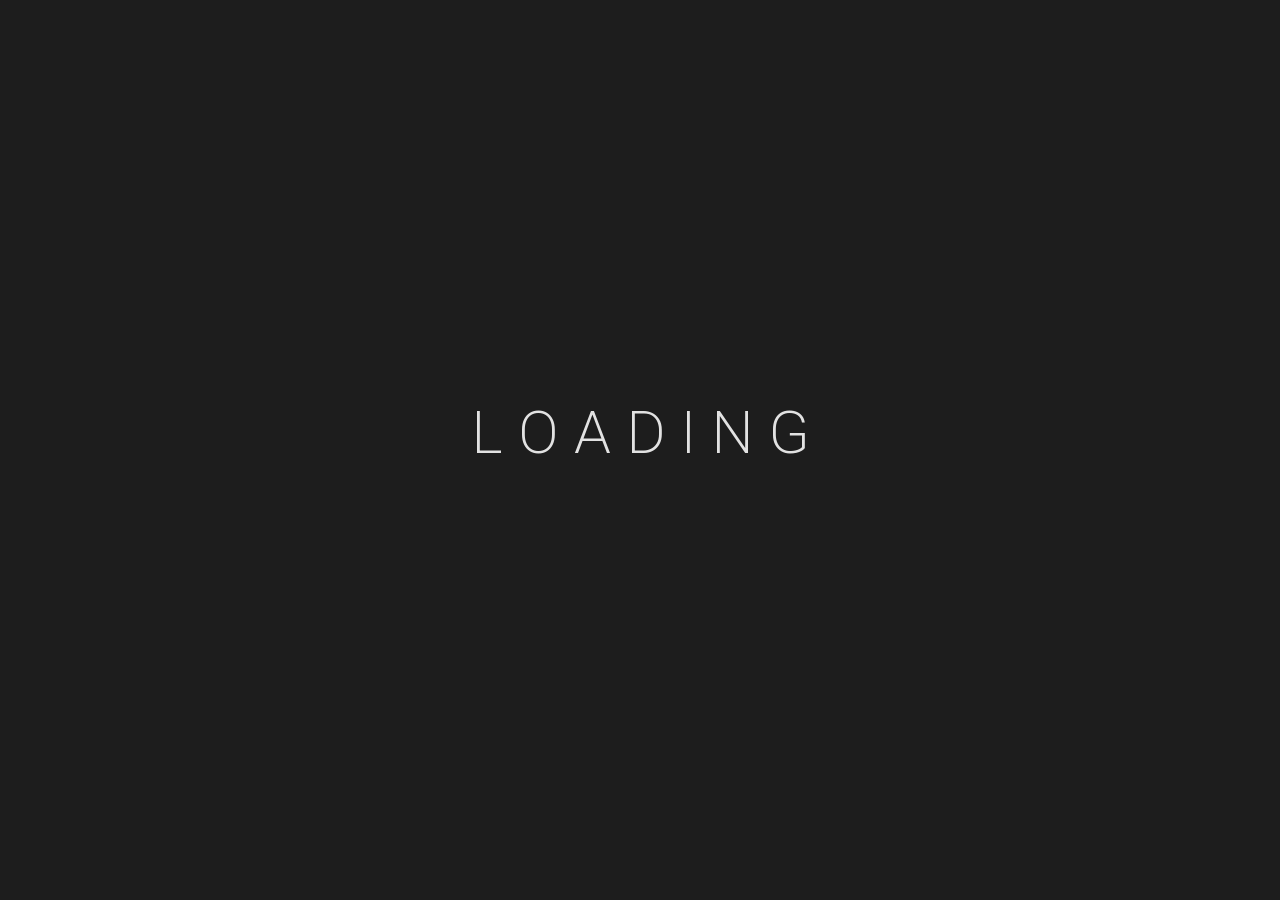
==== commit da0c95be: "Harden contact endpoint and improve form submit UX" ====
--- a/page-contact.html
+++ b/page-contact.html
@@ -286,7 +286,6 @@
                                 type="text"
                                 name="budget"
                                 placeholder=" رنج قیمتی مد نظر "
-                                required="required"
                               />
                             </div>
                           </div>
@@ -305,7 +304,7 @@
                             <div class="mt-60px d-flex justify-content-center">
                               <button
                                 type="submit"
-                                class="butn-arrow butn-rounded main-colorbg mt-30px disabled"
+                                class="butn-arrow butn-rounded main-colorbg mt-30px"
                               >
                                 <span
                                   class="text-uppercase fs-14 fw-500 mr-10px"
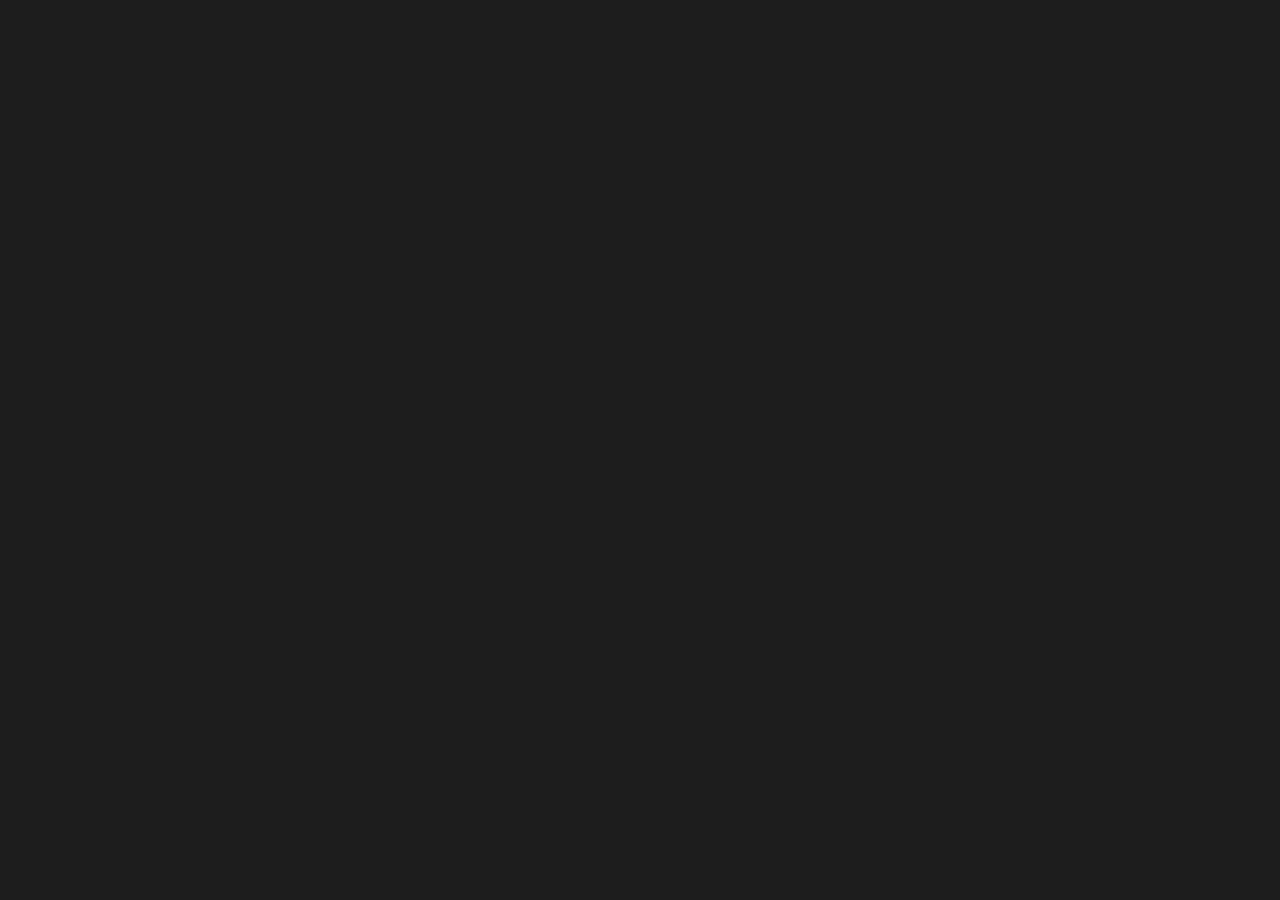
==== commit 0acc2bc9: "Merge pull request #1 from tahanemati/codex/add-backend-for-contact-form Add PHP contact endpoint an" ====
--- a/page-contact.html
+++ b/page-contact.html
@@ -304,7 +304,7 @@
                             <div class="mt-60px d-flex justify-content-center">
                               <button
                                 type="submit"
-                                class="butn-arrow butn-rounded main-colorbg mt-30px"
+                                class="butn-arrow butn-rounded main-colorbg mt-30px disabled"
                               >
                                 <span
                                   class="text-uppercase fs-14 fw-500 mr-10px"
